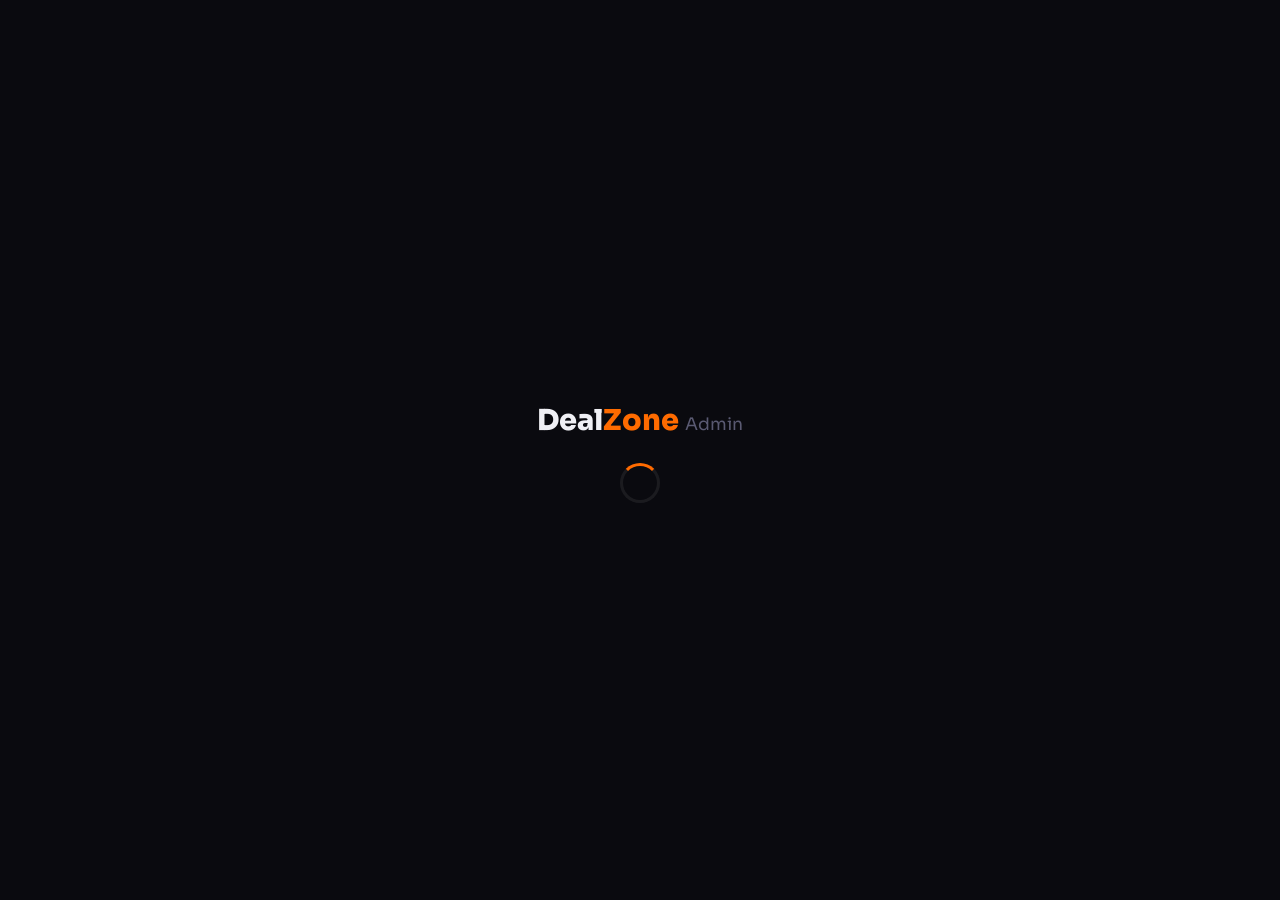
==== admin.html @ 724334e1 "Add files via upload" ====
<!DOCTYPE html>
<html lang="en">
<head>
  <meta charset="UTF-8" />
  <meta name="viewport" content="width=device-width, initial-scale=1.0" />
  <title>Admin Panel — DealZone</title>
  <link rel="stylesheet" href="style.css" />
  <style>
    /* ---- Product Form Modal ---- */
    .form-modal .modal-box {
      max-width: 620px;
      max-height: 90vh;
      overflow-y: auto;
    }
    .form-modal-title { font-size: 1.2rem; margin-bottom: 24px; padding-right: 40px; }
    .form-actions { display: flex; gap: 10px; justify-content: flex-end; margin-top: 8px; }

    /* ---- Cloudinary Upload Area ---- */
    #image-upload-area {
      border: 2px dashed var(--border);
      border-radius: var(--radius-sm);
      padding: 28px;
      text-align: center;
      cursor: pointer;
      transition: var(--transition);
      position: relative;
    }
    #image-upload-area:hover { border-color: var(--accent); background: var(--accent-glow); }
    #image-upload-area.dragging { border-color: var(--accent); background: var(--accent-glow); }
    #image-file-input { display: none; }
    #image-preview {
      width: 100%;
      max-height: 200px;
      object-fit: contain;
      border-radius: var(--radius-sm);
      display: none;
      margin-top: 12px;
    }
    .upload-progress {
      height: 4px;
      background: var(--border);
      border-radius: 2px;
      margin-top: 12px;
      overflow: hidden;
      display: none;
    }
    .upload-progress-bar {
      height: 100%;
      background: var(--accent);
      border-radius: 2px;
      width: 0%;
      transition: width 0.3s ease;
    }
    .upload-status { font-size: 0.82rem; color: var(--text-muted); margin-top: 8px; }

    /* ---- Table responsive ---- */
    @media (max-width: 900px) {
      .table-header, .table-row {
        grid-template-columns: 44px 1fr 100px !important;
      }
    }

    /* ---- Delete confirm ---- */
    .confirm-modal .modal-box { max-width: 360px; text-align: center; }
    .confirm-modal h3 { font-size: 1.1rem; margin-bottom: 10px; }
    .confirm-modal p { color: var(--text-secondary); font-size: 0.9rem; margin-bottom: 24px; }
    .confirm-actions { display: flex; gap: 10px; justify-content: center; }

    /* ---- Access Denied ---- */
    #access-denied {
      display: none;
      min-height: 100vh;
      flex-direction: column;
      align-items: center;
      justify-content: center;
      text-align: center;
      padding: 40px;
    }
    #access-denied h2 { font-size: 1.5rem; margin-bottom: 12px; }
    #access-denied p { color: var(--text-secondary); margin-bottom: 24px; }

    /* ---- Admin nav mobile ---- */
    .mobile-admin-nav {
      display: none;
      background: var(--bg-secondary);
      border-bottom: 1px solid var(--border);
      padding: 12px 16px;
      gap: 8px;
    }
    @media (max-width: 768px) {
      .admin-layout { flex-direction: column; }
      .mobile-admin-nav { display: flex; }
      .admin-content { padding: 20px 16px; }
    }
  </style>
</head>
<body>

<!-- Page Loader -->
<div id="page-loader">
  <div class="loader-logo">Deal<span>Zone</span> <span style="color:var(--text-muted);font-size:0.6em;font-weight:400;">Admin</span></div>
  <div class="spinner"></div>
</div>

<!-- Access Denied -->
<div id="access-denied">
  <div style="font-size:4rem;margin-bottom:16px;">🔒</div>
  <h2>Access Denied</h2>
  <p>You don't have permission to access the admin panel.</p>
  <a href="index.html" class="btn btn-primary">Go to Store</a>
</div>

<!-- ===== PRODUCT FORM MODAL ===== -->
<div class="modal-overlay form-modal hidden" id="product-modal">
  <div class="modal-box">
    <button class="modal-close" onclick="closeProductModal()">✕</button>
    <h3 class="form-modal-title" id="form-title">Add New Product</h3>
    <input type="hidden" id="edit-product-id" />

    <div class="product-form">
      <!-- Title -->
      <div class="form-group">
        <label class="form-label">Product Title *</label>
        <input type="text" id="f-title" class="form-input" placeholder="e.g. Wireless Earbuds Pro" />
      </div>

      <!-- Description -->
      <div class="form-group">
        <label class="form-label">Description</label>
        <textarea id="f-desc" class="form-input" rows="3" placeholder="Short product description..." style="resize:vertical;"></textarea>
      </div>

      <!-- Price & Category -->
      <div class="form-row">
        <div class="form-group">
          <label class="form-label">Price (৳) *</label>
          <input type="number" id="f-price" class="form-input" placeholder="e.g. 1299" min="0" />
        </div>
        <div class="form-group">
          <label class="form-label">Category</label>
          <input type="text" id="f-category" class="form-input" placeholder="e.g. Electronics" />
        </div>
      </div>

      <!-- Affiliate Link -->
      <div class="form-group">
        <label class="form-label">Daraz Affiliate Link *</label>
        <input type="url" id="f-link" class="form-input" placeholder="https://www.daraz.com.bd/products/..." />
      </div>

      <!-- Image Upload -->
      <div class="form-group">
        <label class="form-label">Product Image</label>
        <div id="image-upload-area" onclick="document.getElementById('image-file-input').click()"
             ondragover="handleDragOver(event)" ondrop="handleDrop(event)" ondragleave="handleDragLeave(event)">
          <input type="file" id="image-file-input" accept="image/*" onchange="handleImageFile(this.files[0])" />
          <div id="upload-placeholder">
            <svg width="32" height="32" fill="none" viewBox="0 0 24 24" stroke="currentColor" stroke-width="1.5" style="margin:0 auto 8px;color:var(--text-muted);">
              <path stroke-linecap="round" stroke-linejoin="round" d="M3 16.5v2.25A2.25 2.25 0 005.25 21h13.5A2.25 2.25 0 0021 18.75V16.5m-13.5-9L12 3m0 0l4.5 4.5M12 3v13.5"/>
            </svg>
            <p style="color:var(--text-muted);font-size:0.85rem;">Click or drag an image here to upload</p>
            <p style="color:var(--text-muted);font-size:0.75rem;margin-top:4px;">JPG, PNG, WEBP up to 10MB</p>
          </div>
          <img id="image-preview" src="" alt="Preview" />
        </div>
        <div class="upload-progress" id="upload-progress">
          <div class="upload-progress-bar" id="upload-progress-bar"></div>
        </div>
        <div class="upload-status" id="upload-status"></div>
        <input type="hidden" id="f-image-url" />
      </div>

      <div id="form-error" class="input-error" style="display:none;"></div>

      <div class="form-actions">
        <button class="btn btn-ghost" onclick="closeProductModal()">Cancel</button>
        <button class="btn btn-primary" id="btn-save" onclick="saveProduct()">
          <svg width="16" height="16" fill="none" viewBox="0 0 24 24" stroke="currentColor" stroke-width="2.5"><path stroke-linecap="round" stroke-linejoin="round" d="M4.5 12.75l6 6 9-13.5"/></svg>
          Save Product
        </button>
      </div>
    </div>
  </div>
</div>

<!-- ===== DELETE CONFIRM MODAL ===== -->
<div class="modal-overlay confirm-modal hidden" id="confirm-modal">
  <div class="modal-box">
    <div style="font-size:2.5rem;margin-bottom:12px;">🗑️</div>
    <h3>Delete Product?</h3>
    <p>This action cannot be undone. The product will be permanently removed.</p>
    <div class="confirm-actions">
      <button class="btn btn-ghost" onclick="closeConfirmModal()">Cancel</button>
      <button class="btn btn-danger" id="btn-confirm-delete" onclick="confirmDelete()">Delete</button>
    </div>
  </div>
</div>

<!-- ===== ADMIN LAYOUT ===== -->
<div id="admin-layout" class="admin-layout" style="display:none;">
  <!-- Mobile Nav -->
  <div class="mobile-admin-nav">
    <div class="navbar-logo" style="font-family:var(--font-display);font-size:1.2rem;font-weight:800;">Deal<span style="color:var(--accent);">Zone</span></div>
    <div style="flex:1;"></div>
    <a href="index.html" class="btn btn-ghost btn-sm">← Store</a>
    <button class="btn btn-ghost btn-sm" onclick="handleLogout()">Logout</button>
  </div>

  <!-- Sidebar -->
  <aside class="admin-sidebar">
    <div class="admin-logo">
      <div style="font-family:var(--font-display);font-size:1.3rem;font-weight:800;">Deal<span style="color:var(--accent);">Zone</span></div>
      <div style="font-size:0.75rem;color:var(--text-muted);margin-top:2px;">Admin Panel</div>
    </div>
    <nav>
      <div class="sidebar-link active" onclick="showTab('dashboard')">
        <svg width="18" height="18" fill="none" viewBox="0 0 24 24" stroke="currentColor" stroke-width="2"><rect x="3" y="3" width="7" height="7" rx="1"/><rect x="14" y="3" width="7" height="7" rx="1"/><rect x="3" y="14" width="7" height="7" rx="1"/><rect x="14" y="14" width="7" height="7" rx="1"/></svg>
        Dashboard
      </div>
      <div class="sidebar-link" onclick="showTab('products')">
        <svg width="18" height="18" fill="none" viewBox="0 0 24 24" stroke="currentColor" stroke-width="2"><path stroke-linecap="round" stroke-linejoin="round" d="M20.25 7.5l-.625 10.632a2.25 2.25 0 01-2.247 2.118H6.622a2.25 2.25 0 01-2.247-2.118L3.75 7.5m8.25 3v6.75m0 0l-3-3m3 3l3-3M3.75 7.5h16.5"/></svg>
        Products
      </div>
      <div class="sidebar-link" onclick="showTab('settings')">
        <svg width="18" height="18" fill="none" viewBox="0 0 24 24" stroke="currentColor" stroke-width="2"><path stroke-linecap="round" stroke-linejoin="round" d="M9.594 3.94c.09-.542.56-.94 1.11-.94h2.593c.55 0 1.02.398 1.11.94l.213 1.281c.063.374.313.686.645.87.074.04.147.083.22.127.324.196.72.257 1.075.124l1.217-.456a1.125 1.125 0 011.37.49l1.296 2.247a1.125 1.125 0 01-.26 1.431l-1.003.827c-.293.24-.438.613-.431.992a6.759 6.759 0 010 .255c-.007.378.138.75.43.99l1.005.828c.424.35.534.954.26 1.43l-1.298 2.247a1.125 1.125 0 01-1.369.491l-1.217-.456c-.355-.133-.75-.072-1.076.124a6.57 6.57 0 01-.22.128c-.331.183-.581.495-.644.869l-.213 1.28c-.09.543-.56.941-1.11.941h-2.594c-.55 0-1.02-.398-1.11-.94l-.213-1.281c-.062-.374-.312-.686-.644-.87a6.52 6.52 0 01-.22-.127c-.325-.196-.72-.257-1.076-.124l-1.217.456a1.125 1.125 0 01-1.369-.49l-1.297-2.247a1.125 1.125 0 01.26-1.431l1.004-.827c.292-.24.437-.613.43-.992a6.932 6.932 0 010-.255c.007-.378-.138-.75-.43-.99l-1.004-.828a1.125 1.125 0 01-.26-1.43l1.297-2.247a1.125 1.125 0 011.37-.491l1.216.456c.356.133.751.072 1.076-.124.072-.044.146-.087.22-.128.332-.183.582-.495.644-.869l.214-1.281z"/><path stroke-linecap="round" stroke-linejoin="round" d="M15 12a3 3 0 11-6 0 3 3 0 016 0z"/></svg>
        Settings
      </div>
      <div style="padding: 16px 24px; border-top: 1px solid var(--border); margin-top: auto; position: absolute; bottom: 0; width: 100%;">
        <a href="index.html" class="sidebar-link" style="padding:10px 0;margin-bottom:4px;">
          <svg width="16" height="16" fill="none" viewBox="0 0 24 24" stroke="currentColor" stroke-width="2"><path stroke-linecap="round" stroke-linejoin="round" d="M13.5 6H5.25A2.25 2.25 0 003 8.25v10.5A2.25 2.25 0 005.25 21h10.5A2.25 2.25 0 0018 18.75V10.5m-10.5 6L21 3m0 0h-5.25M21 3v5.25"/></svg>
          View Store
        </a>
        <div class="sidebar-link" style="padding:10px 0;" onclick="handleLogout()">
          <svg width="16" height="16" fill="none" viewBox="0 0 24 24" stroke="currentColor" stroke-width="2"><path stroke-linecap="round" stroke-linejoin="round" d="M15.75 9V5.25A2.25 2.25 0 0013.5 3h-6a2.25 2.25 0 00-2.25 2.25v13.5A2.25 2.25 0 007.5 21h6a2.25 2.25 0 002.25-2.25V15M12 9l-3 3m0 0l3 3m-3-3h12.75"/></svg>
          Logout
        </div>
      </div>
    </nav>
  </aside>

  <!-- Main Content -->
  <main class="admin-content">

    <!-- ===== DASHBOARD TAB ===== -->
    <div id="tab-dashboard">
      <div class="admin-header">
        <h1 class="admin-page-title">Dashboard</h1>
        <div id="admin-name" style="color:var(--text-secondary);font-size:0.9rem;"></div>
      </div>
      <div class="stats-row">
        <div class="stat-card">
          <div class="stat-value" id="stat-products">—</div>
          <div class="stat-label">Total Products</div>
        </div>
        <div class="stat-card">
          <div class="stat-value" id="stat-categories">—</div>
          <div class="stat-label">Categories</div>
        </div>
        <div class="stat-card">
          <div class="stat-value" id="stat-users">—</div>
          <div class="stat-label">Registered Users</div>
        </div>
      </div>
      <div style="background:var(--bg-card);border:1px solid var(--border);border-radius:var(--radius-md);padding:24px;">
        <h3 style="margin-bottom:16px;font-size:1rem;">Quick Actions</h3>
        <div style="display:flex;gap:12px;flex-wrap:wrap;">
          <button class="btn btn-primary" onclick="openAddModal()">
            <svg width="16" height="16" fill="none" viewBox="0 0 24 24" stroke="currentColor" stroke-width="2.5"><path stroke-linecap="round" stroke-linejoin="round" d="M12 4.5v15m7.5-7.5h-15"/></svg>
            Add Product
          </button>
          <button class="btn btn-outline" onclick="showTab('products')">
            <svg width="16" height="16" fill="none" viewBox="0 0 24 24" stroke="currentColor" stroke-width="2"><path stroke-linecap="round" stroke-linejoin="round" d="M9 5H7a2 2 0 00-2 2v12a2 2 0 002 2h10a2 2 0 002-2V7a2 2 0 00-2-2h-2M9 5a2 2 0 002 2h2a2 2 0 002-2M9 5a2 2 0 012-2h2a2 2 0 012 2"/></svg>
            Manage Products
          </button>
        </div>
      </div>
    </div>

    <!-- ===== PRODUCTS TAB ===== -->
    <div id="tab-products" style="display:none;">
      <div class="admin-header">
        <h1 class="admin-page-title">Products</h1>
        <button class="btn btn-primary btn-sm" onclick="openAddModal()">
          <svg width="15" height="15" fill="none" viewBox="0 0 24 24" stroke="currentColor" stroke-width="2.5"><path stroke-linecap="round" stroke-linejoin="round" d="M12 4.5v15m7.5-7.5h-15"/></svg>
          Add Product
        </button>
      </div>

      <!-- Search -->
      <div style="position:relative;max-width:360px;margin-bottom:20px;">
        <input type="search" class="form-input" id="admin-search" placeholder="Search products..." oninput="filterAdminProducts(this.value)" style="padding-left:42px;" />
        <svg style="position:absolute;left:14px;top:50%;transform:translateY(-50%);color:var(--text-muted);" width="16" height="16" fill="none" viewBox="0 0 24 24" stroke="currentColor" stroke-width="2"><circle cx="11" cy="11" r="8"/><path d="m21 21-4.35-4.35"/></svg>
      </div>

      <div class="products-table" id="products-table">
        <div class="table-header">
          <div></div>
          <div>Product</div>
          <div class="hide-mobile">Price</div>
          <div class="hide-mobile">Category</div>
          <div>Actions</div>
        </div>
        <div id="products-table-body">
          <div style="padding:40px;text-align:center;"><div class="spinner"></div></div>
        </div>
      </div>
    </div>

    <!-- ===== SETTINGS TAB ===== -->
    <div id="tab-settings" style="display:none;">
      <div class="admin-header">
        <h1 class="admin-page-title">Settings</h1>
      </div>
      <div style="background:var(--bg-card);border:1px solid var(--border);border-radius:var(--radius-md);padding:28px;max-width:560px;">
        <h3 style="margin-bottom:6px;font-size:1rem;">Admin UID</h3>
        <p style="color:var(--text-muted);font-size:0.85rem;margin-bottom:16px;">Your Firebase User ID — needed to grant admin access.</p>
        <div id="admin-uid-display" style="background:var(--bg-secondary);border:1px solid var(--border);border-radius:var(--radius-sm);padding:12px 16px;font-family:monospace;font-size:0.85rem;color:var(--accent);word-break:break-all;"></div>
        <button class="btn btn-ghost btn-sm" style="margin-top:12px;" onclick="copyUID()">Copy UID</button>
        <div style="margin-top:24px;padding-top:24px;border-top:1px solid var(--border);">
          <h3 style="margin-bottom:6px;font-size:1rem;">Cloudinary Config</h3>
          <p style="color:var(--text-muted);font-size:0.85rem;">Open <code style="color:var(--accent);">admin.html</code> and update <code style="color:var(--accent);">CLOUDINARY_CONFIG</code> at the top of the script.</p>
        </div>
      </div>
    </div>

  </main>
</div>

<!-- Toast -->
<div id="toast"></div>

<!-- Firebase + Admin Logic -->
<script type="module">
  import { initializeApp } from "https://www.gstatic.com/firebasejs/10.12.0/firebase-app.js";
  import { getAuth, onAuthStateChanged, signOut }
    from "https://www.gstatic.com/firebasejs/10.12.0/firebase-auth.js";
  import {
    getFirestore, collection, getDocs, addDoc, updateDoc, deleteDoc,
    doc, serverTimestamp, query, orderBy, getCountFromServer
  } from "https://www.gstatic.com/firebasejs/10.12.0/firebase-firestore.js";

  // ⚠️ REPLACE WITH YOUR CONFIG
  const firebaseConfig = {
    apiKey: "YOUR_API_KEY",
    authDomain: "YOUR_AUTH_DOMAIN",
    projectId: "YOUR_PROJECT_ID",
    storageBucket: "YOUR_STORAGE_BUCKET",
    messagingSenderId: "YOUR_MESSAGING_SENDER_ID",
    appId: "YOUR_APP_ID"
  };

  // ⚠️ CLOUDINARY CONFIG
  const CLOUDINARY_CONFIG = {
    cloudName: "YOUR_CLOUD_NAME",
    uploadPreset: "YOUR_UPLOAD_PRESET"
  };

  // ⚠️ SET YOUR ADMIN UID
  const ADMIN_UID = "YOUR_ADMIN_UID_HERE";

  const app  = initializeApp(firebaseConfig);
  const auth = getAuth(app);
  const db   = getFirestore(app);

  window._db   = db;
  window._auth = auth;
  window._ADMIN_UID = ADMIN_UID;
  window._CLOUDINARY = CLOUDINARY_CONFIG;
  window._fns = { collection, getDocs, addDoc, updateDoc, deleteDoc, doc, serverTimestamp, query, orderBy, getCountFromServer };

  onAuthStateChanged(auth, async user => {
    hideLoader();
    if (!user) { window.location.href = 'auth.html'; return; }

    // Check admin
    if (user.uid !== ADMIN_UID) {
      document.getElementById('access-denied').style.display = 'flex';
      return;
    }

    // Show admin panel
    document.getElementById('admin-layout').style.display = 'flex';
    document.getElementById('admin-name').textContent = 'Welcome, ' + (user.displayName || 'Admin');
    document.getElementById('admin-uid-display').textContent = user.uid;

    // Load data
    await window.loadAllProducts();
    await loadStats();
  });

  window._signOut = () => signOut(auth);

  async function loadStats() {
    try {
      const { db, _fns: f } = window;
      const pSnap = await f.getDocs(f.collection(db, 'products'));
      const uSnap = await f.getDocs(f.collection(db, 'users'));
      const products = pSnap.docs.map(d => d.data());
      const cats = new Set(products.map(p => p.category).filter(Boolean));
      document.getElementById('stat-products').textContent   = pSnap.size;
      document.getElementById('stat-categories').textContent = cats.size;
      document.getElementById('stat-users').textContent      = uSnap.size;
    } catch(e) { console.error(e); }
  }

  function hideLoader() {
    const l = document.getElementById('page-loader');
    if (l) { l.classList.add('fade-out'); setTimeout(() => l.remove(), 400); }
  }

  // ---- Cloudinary Upload ----
  window.uploadToCloudinary = async function(file) {
    const config = window._CLOUDINARY;
    const fd = new FormData();
    fd.append('file', file);
    fd.append('upload_preset', config.uploadPreset);

    return new Promise((resolve, reject) => {
      const xhr = new XMLHttpRequest();
      xhr.open('POST', `https://api.cloudinary.com/v1_1/${config.cloudName}/image/upload`);

      xhr.upload.onprogress = (e) => {
        if (e.lengthComputable) {
          const pct = Math.round((e.loaded / e.total) * 100);
          const bar = document.getElementById('upload-progress-bar');
          if (bar) bar.style.width = pct + '%';
        }
      };

      xhr.onload = () => {
        if (xhr.status === 200) {
          const data = JSON.parse(xhr.responseText);
          resolve(data.secure_url);
        } else {
          reject(new Error('Upload failed: ' + xhr.statusText));
        }
      };
      xhr.onerror = () => reject(new Error('Upload failed'));
      xhr.send(fd);
    });
  };
</script>

<script>
  // ---- State ----
  let allAdminProducts = [];
  let deleteTargetId   = null;
  let isEditMode       = false;

  // ---- Tab Navigation ----
  function showTab(tab) {
    ['dashboard','products','settings'].forEach(t => {
      document.getElementById('tab-' + t).style.display = t === tab ? 'block' : 'none';
    });
    document.querySelectorAll('.sidebar-link').forEach((l, i) => {
      l.classList.toggle('active', i === ['dashboard','products','settings'].indexOf(tab));
    });
    if (tab === 'products') renderAdminTable(allAdminProducts);
  }

  // ---- Load Products ----
  window.loadAllProducts = async function() {
    const { _db: db, _fns: f } = window;
    try {
      const q    = f.query(f.collection(db, 'products'), f.orderBy('createdAt', 'desc'));
      const snap = await f.getDocs(q);
      allAdminProducts = snap.docs.map(d => ({ id: d.id, ...d.data() }));
      renderAdminTable(allAdminProducts);
    } catch(e) {
      console.error(e);
      showToast('Failed to load products', 'error');
    }
  };

  function renderAdminTable(products) {
    const body = document.getElementById('products-table-body');
    if (!products.length) {
      body.innerHTML = '<div style="padding:40px;text-align:center;color:var(--text-muted);">No products yet. <a href="#" onclick="openAddModal()" style="color:var(--accent);">Add the first one</a>.</div>';
      return;
    }
    body.innerHTML = products.map(p => `
      <div class="table-row">
        <img class="table-thumb" src="${escHtml(p.image || '')}" alt="" onerror="this.src='https://via.placeholder.com/44/16161f/ff6b00?text=?'" />
        <div>
          <div style="font-weight:600;font-size:0.9rem;">${escHtml(p.title)}</div>
          <div style="color:var(--text-muted);font-size:0.78rem;margin-top:2px;overflow:hidden;text-overflow:ellipsis;white-space:nowrap;max-width:280px;">${escHtml(p.description || '')}</div>
        </div>
        <div class="hide-mobile" style="font-weight:600;color:var(--accent);">৳${formatPrice(p.price)}</div>
        <div class="hide-mobile"><span class="badge badge-active">${escHtml(p.category || 'General')}</span></div>
        <div class="table-actions">
          <button class="btn btn-ghost btn-sm" onclick='openEditModal(${JSON.stringify(p).replace(/'/g,"&#39;")})'>Edit</button>
          <button class="btn btn-danger btn-sm" onclick="openDeleteConfirm('${p.id}')">Delete</button>
        </div>
      </div>
    `).join('');
  }

  function filterAdminProducts(q) {
    const term = q.toLowerCase();
    const filtered = allAdminProducts.filter(p =>
      p.title?.toLowerCase().includes(term) ||
      p.category?.toLowerCase().includes(term)
    );
    renderAdminTable(filtered);
  }

  // ---- Product Modal ----
  function openAddModal() {
    isEditMode = false;
    document.getElementById('form-title').textContent = 'Add New Product';
    document.getElementById('edit-product-id').value  = '';
    clearForm();
    document.getElementById('product-modal').classList.remove('hidden');
  }

  function openEditModal(product) {
    isEditMode = true;
    document.getElementById('form-title').textContent    = 'Edit Product';
    document.getElementById('edit-product-id').value     = product.id;
    document.getElementById('f-title').value             = product.title || '';
    document.getElementById('f-desc').value              = product.description || '';
    document.getElementById('f-price').value             = product.price || '';
    document.getElementById('f-category').value          = product.category || '';
    document.getElementById('f-link').value              = product.affiliateLink || '';
    document.getElementById('f-image-url').value         = product.image || '';
    // Show preview
    if (product.image) {
      const prev = document.getElementById('image-preview');
      prev.src = product.image;
      prev.style.display = 'block';
      document.getElementById('upload-placeholder').style.display = 'none';
    }
    document.getElementById('product-modal').classList.remove('hidden');
  }

  function closeProductModal() {
    document.getElementById('product-modal').classList.add('hidden');
    clearForm();
  }

  function clearForm() {
    ['f-title','f-desc','f-price','f-category','f-link','f-image-url'].forEach(id => {
      document.getElementById(id).value = '';
    });
    document.getElementById('image-preview').style.display = 'none';
    document.getElementById('upload-placeholder').style.display = 'block';
    document.getElementById('upload-status').textContent = '';
    document.getElementById('upload-progress').style.display = 'none';
    document.getElementById('upload-progress-bar').style.width = '0%';
    document.getElementById('form-error').style.display = 'none';
  }

  async function saveProduct() {
    const title   = document.getElementById('f-title').value.trim();
    const desc    = document.getElementById('f-desc').value.trim();
    const price   = document.getElementById('f-price').value.trim();
    const cat     = document.getElementById('f-category').value.trim();
    const link    = document.getElementById('f-link').value.trim();
    const imgUrl  = document.getElementById('f-image-url').value.trim();
    const errEl   = document.getElementById('form-error');
    const btn     = document.getElementById('btn-save');

    errEl.style.display = 'none';

    if (!title || !price || !link) {
      errEl.textContent = 'Please fill in Title, Price, and Affiliate Link.';
      errEl.style.display = 'block';
      return;
    }

    btn.disabled = true;
    btn.textContent = isEditMode ? 'Saving...' : 'Adding...';

    try {
      const { _db: db, _fns: f } = window;
      const data = { title, description: desc, price: parseFloat(price), category: cat || 'General', affiliateLink: link, image: imgUrl, updatedAt: f.serverTimestamp() };

      if (isEditMode) {
        const id = document.getElementById('edit-product-id').value;
        await f.updateDoc(f.doc(db, 'products', id), data);
        showToast('Product updated!', 'success');
      } else {
        data.createdAt = f.serverTimestamp();
        await f.addDoc(f.collection(db, 'products'), data);
        showToast('Product added!', 'success');
      }

      closeProductModal();
      await window.loadAllProducts();
      // Update stat
      document.getElementById('stat-products').textContent = allAdminProducts.length;
    } catch(e) {
      console.error(e);
      errEl.textContent = 'Failed to save product. Try again.';
      errEl.style.display = 'block';
    } finally {
      btn.disabled = false;
      btn.innerHTML = '<svg width="16" height="16" fill="none" viewBox="0 0 24 24" stroke="currentColor" stroke-width="2.5"><path stroke-linecap="round" stroke-linejoin="round" d="M4.5 12.75l6 6 9-13.5"/></svg> Save Product';
    }
  }

  // ---- Delete ----
  function openDeleteConfirm(id) {
    deleteTargetId = id;
    document.getElementById('confirm-modal').classList.remove('hidden');
  }
  function closeConfirmModal() {
    deleteTargetId = null;
    document.getElementById('confirm-modal').classList.add('hidden');
  }
  async function confirmDelete() {
    if (!deleteTargetId) return;
    try {
      const { _db: db, _fns: f } = window;
      await f.deleteDoc(f.doc(db, 'products', deleteTargetId));
      showToast('Product deleted.', 'success');
      closeConfirmModal();
      await window.loadAllProducts();
      document.getElementById('stat-products').textContent = allAdminProducts.length;
    } catch(e) {
      console.error(e);
      showToast('Failed to delete.', 'error');
    }
  }

  // ---- Image Upload ----
  async function handleImageFile(file) {
    if (!file) return;
    const statusEl   = document.getElementById('upload-status');
    const progressEl = document.getElementById('upload-progress');
    const barEl      = document.getElementById('upload-progress-bar');
    const preview    = document.getElementById('image-preview');
    const placeholder = document.getElementById('upload-placeholder');

    // Show local preview
    const localUrl = URL.createObjectURL(file);
    preview.src = localUrl;
    preview.style.display = 'block';
    placeholder.style.display = 'none';

    progressEl.style.display = 'block';
    barEl.style.width = '0%';
    statusEl.textContent = 'Uploading to Cloudinary...';

    try {
      const url = await window.uploadToCloudinary(file);
      document.getElementById('f-image-url').value = url;
      barEl.style.width = '100%';
      statusEl.textContent = '✅ Image uploaded successfully';
    } catch(e) {
      statusEl.textContent = '❌ Upload failed: ' + e.message;
      progressEl.style.display = 'none';
    }
  }

  function handleDragOver(e) {
    e.preventDefault();
    document.getElementById('image-upload-area').classList.add('dragging');
  }
  function handleDragLeave() {
    document.getElementById('image-upload-area').classList.remove('dragging');
  }
  function handleDrop(e) {
    e.preventDefault();
    document.getElementById('image-upload-area').classList.remove('dragging');
    const file = e.dataTransfer.files[0];
    if (file && file.type.startsWith('image/')) handleImageFile(file);
  }

  // ---- Logout ----
  function handleLogout() {
    if (confirm('Logout from admin panel?')) window._signOut && window._signOut();
  }

  // ---- Copy UID ----
  function copyUID() {
    const uid = document.getElementById('admin-uid-display').textContent;
    navigator.clipboard.writeText(uid).then(() => showToast('UID copied!', 'success'));
  }

  // ---- Toast ----
  function showToast(msg, type = 'info') {
    const wrap = document.getElementById('toast');
    const item = document.createElement('div');
    item.className = `toast-item ${type}`;
    item.textContent = msg;
    wrap.appendChild(item);
    setTimeout(() => {
      item.style.animation = 'toastOut 0.3s ease forwards';
      setTimeout(() => item.remove(), 300);
    }, 3500);
  }

  // ---- Helpers ----
  function escHtml(str) {
    const d = document.createElement('div');
    d.appendChild(document.createTextNode(str || ''));
    return d.innerHTML;
  }
  function formatPrice(price) {
    const n = parseFloat(price);
    return isNaN(n) ? price : n.toLocaleString('en-BD');
  }
</script>
</body>
</html>
---- style.css ----
/* ============================================================
   Global Styles — Daraz Affiliate Store
   Aesthetic: Luxury dark e-commerce with orange Daraz accent
   ============================================================ */

@import url('https://fonts.googleapis.com/css2?family=Sora:wght@300;400;500;600;700;800&family=DM+Sans:ital,opsz,wght@0,9..40,300;0,9..40,400;0,9..40,500;1,9..40,300&display=swap');

/* ---- CSS Variables ---- */
:root {
  --bg-primary:    #0a0a0f;
  --bg-secondary:  #111118;
  --bg-card:       #16161f;
  --bg-card-hover: #1c1c28;
  --accent:        #ff6b00;
  --accent-light:  #ff8c35;
  --accent-glow:   rgba(255, 107, 0, 0.18);
  --text-primary:  #f0f0f5;
  --text-secondary:#9090a8;
  --text-muted:    #5a5a72;
  --border:        rgba(255,255,255,0.07);
  --border-accent: rgba(255, 107, 0, 0.4);
  --success:       #22c55e;
  --error:         #ef4444;
  --radius-sm:     8px;
  --radius-md:     14px;
  --radius-lg:     20px;
  --shadow-card:   0 4px 24px rgba(0,0,0,0.5);
  --shadow-accent: 0 0 28px rgba(255,107,0,0.25);
  --transition:    all 0.25s cubic-bezier(0.4,0,0.2,1);
  --font-display:  'Sora', sans-serif;
  --font-body:     'DM Sans', sans-serif;
}

/* ---- Reset & Base ---- */
*, *::before, *::after { box-sizing: border-box; margin: 0; padding: 0; }

html { scroll-behavior: smooth; }

body {
  font-family: var(--font-body);
  background-color: var(--bg-primary);
  color: var(--text-primary);
  min-height: 100vh;
  line-height: 1.6;
  -webkit-font-smoothing: antialiased;
}

/* Subtle grain texture overlay */
body::before {
  content: '';
  position: fixed;
  inset: 0;
  background-image: url("data:image/svg+xml,%3Csvg viewBox='0 0 256 256' xmlns='http://www.w3.org/2000/svg'%3E%3Cfilter id='noise'%3E%3CfeTurbulence type='fractalNoise' baseFrequency='0.9' numOctaves='4' stitchTiles='stitch'/%3E%3C/filter%3E%3Crect width='100%25' height='100%25' filter='url(%23noise)' opacity='0.03'/%3E%3C/svg%3E");
  pointer-events: none;
  z-index: 0;
  opacity: 0.4;
}

a { text-decoration: none; color: inherit; }
img { max-width: 100%; display: block; }
button { font-family: var(--font-body); cursor: pointer; border: none; outline: none; }
input, textarea, select { font-family: var(--font-body); outline: none; }

/* ---- Typography ---- */
h1, h2, h3, h4, h5 { font-family: var(--font-display); font-weight: 700; line-height: 1.2; }

/* ---- Utility ---- */
.container { max-width: 1280px; margin: 0 auto; padding: 0 20px; }
.flex { display: flex; }
.flex-center { display: flex; align-items: center; justify-content: center; }
.gap-2 { gap: 8px; }
.gap-4 { gap: 16px; }
.text-accent { color: var(--accent); }
.text-muted { color: var(--text-muted); }

/* ---- Buttons ---- */
.btn {
  display: inline-flex;
  align-items: center;
  justify-content: center;
  gap: 8px;
  padding: 12px 24px;
  border-radius: var(--radius-sm);
  font-weight: 600;
  font-size: 0.95rem;
  transition: var(--transition);
  white-space: nowrap;
}
.btn-primary {
  background: var(--accent);
  color: #fff;
  box-shadow: 0 4px 16px rgba(255,107,0,0.3);
}
.btn-primary:hover {
  background: var(--accent-light);
  transform: translateY(-2px);
  box-shadow: 0 8px 24px rgba(255,107,0,0.45);
}
.btn-outline {
  background: transparent;
  border: 1px solid var(--border-accent);
  color: var(--accent);
}
.btn-outline:hover {
  background: var(--accent-glow);
  transform: translateY(-2px);
}
.btn-ghost {
  background: rgba(255,255,255,0.05);
  color: var(--text-primary);
  border: 1px solid var(--border);
}
.btn-ghost:hover { background: rgba(255,255,255,0.09); }
.btn-danger {
  background: rgba(239,68,68,0.15);
  color: #ef4444;
  border: 1px solid rgba(239,68,68,0.3);
}
.btn-danger:hover { background: rgba(239,68,68,0.25); }
.btn-sm { padding: 8px 16px; font-size: 0.85rem; }
.btn-full { width: 100%; }

/* ---- Form Elements ---- */
.form-group { display: flex; flex-direction: column; gap: 6px; }
.form-label { font-size: 0.85rem; font-weight: 500; color: var(--text-secondary); }
.form-input {
  background: rgba(255,255,255,0.04);
  border: 1px solid var(--border);
  border-radius: var(--radius-sm);
  color: var(--text-primary);
  padding: 12px 16px;
  font-size: 0.95rem;
  transition: var(--transition);
  width: 100%;
}
.form-input:focus {
  border-color: var(--accent);
  background: rgba(255,107,0,0.04);
  box-shadow: 0 0 0 3px rgba(255,107,0,0.1);
}
.form-input::placeholder { color: var(--text-muted); }

/* ---- Navbar ---- */
.navbar {
  position: sticky;
  top: 0;
  z-index: 100;
  background: rgba(10,10,15,0.85);
  backdrop-filter: blur(16px);
  -webkit-backdrop-filter: blur(16px);
  border-bottom: 1px solid var(--border);
  padding: 0 20px;
}
.navbar-inner {
  max-width: 1280px;
  margin: 0 auto;
  height: 64px;
  display: flex;
  align-items: center;
  justify-content: space-between;
}
.navbar-logo {
  font-family: var(--font-display);
  font-size: 1.4rem;
  font-weight: 800;
  letter-spacing: -0.03em;
}
.navbar-logo span { color: var(--accent); }
.navbar-actions { display: flex; align-items: center; gap: 12px; }
.user-badge {
  background: var(--accent-glow);
  border: 1px solid var(--border-accent);
  color: var(--accent);
  padding: 6px 14px;
  border-radius: 100px;
  font-size: 0.8rem;
  font-weight: 600;
  max-width: 160px;
  overflow: hidden;
  text-overflow: ellipsis;
  white-space: nowrap;
}

/* ---- Toast / Notification ---- */
#toast {
  position: fixed;
  bottom: 30px;
  right: 30px;
  z-index: 9999;
  display: flex;
  flex-direction: column;
  gap: 8px;
  pointer-events: none;
}
.toast-item {
  background: var(--bg-card);
  border: 1px solid var(--border);
  color: var(--text-primary);
  padding: 14px 20px;
  border-radius: var(--radius-sm);
  font-size: 0.9rem;
  box-shadow: var(--shadow-card);
  animation: toastIn 0.3s ease forwards;
  pointer-events: auto;
  max-width: 320px;
  border-left: 3px solid var(--accent);
}
.toast-item.success { border-left-color: var(--success); }
.toast-item.error   { border-left-color: var(--error); }
@keyframes toastIn {
  from { opacity: 0; transform: translateX(20px); }
  to   { opacity: 1; transform: translateX(0); }
}
@keyframes toastOut {
  from { opacity: 1; transform: translateX(0); }
  to   { opacity: 0; transform: translateX(20px); }
}

/* ---- Modal / Popup ---- */
.modal-overlay {
  position: fixed;
  inset: 0;
  background: rgba(0,0,0,0.75);
  backdrop-filter: blur(6px);
  z-index: 500;
  display: flex;
  align-items: center;
  justify-content: center;
  padding: 20px;
  animation: fadeIn 0.2s ease;
}
.modal-overlay.hidden { display: none; }
.modal-box {
  background: var(--bg-card);
  border: 1px solid var(--border);
  border-radius: var(--radius-lg);
  padding: 40px 36px;
  max-width: 440px;
  width: 100%;
  position: relative;
  animation: slideUp 0.3s cubic-bezier(0.34,1.56,0.64,1);
  box-shadow: var(--shadow-card), var(--shadow-accent);
}
.modal-close {
  position: absolute;
  top: 16px;
  right: 16px;
  background: rgba(255,255,255,0.07);
  border: 1px solid var(--border);
  color: var(--text-secondary);
  width: 32px;
  height: 32px;
  border-radius: 50%;
  display: flex;
  align-items: center;
  justify-content: center;
  font-size: 1rem;
  transition: var(--transition);
  cursor: pointer;
}
.modal-close:hover { background: rgba(255,255,255,0.12); color: var(--text-primary); }

@keyframes fadeIn  { from { opacity: 0; } to { opacity: 1; } }
@keyframes slideUp { from { opacity: 0; transform: translateY(30px) scale(0.97); } to { opacity: 1; transform: translateY(0) scale(1); } }

/* ---- Loading Spinner ---- */
.spinner {
  width: 40px;
  height: 40px;
  border: 3px solid var(--border);
  border-top-color: var(--accent);
  border-radius: 50%;
  animation: spin 0.7s linear infinite;
  margin: 0 auto;
}
@keyframes spin { to { transform: rotate(360deg); } }

/* ---- Product Grid ---- */
.products-grid {
  display: grid;
  grid-template-columns: repeat(auto-fill, minmax(260px, 1fr));
  gap: 24px;
}

/* ---- Product Card ---- */
.product-card {
  background: var(--bg-card);
  border: 1px solid var(--border);
  border-radius: var(--radius-md);
  overflow: hidden;
  transition: var(--transition);
  display: flex;
  flex-direction: column;
  animation: cardIn 0.4s ease both;
}
.product-card:hover {
  border-color: var(--border-accent);
  transform: translateY(-4px);
  box-shadow: var(--shadow-card), 0 0 30px rgba(255,107,0,0.1);
  background: var(--bg-card-hover);
}
@keyframes cardIn {
  from { opacity: 0; transform: translateY(20px); }
  to   { opacity: 1; transform: translateY(0); }
}
.product-image-wrap {
  aspect-ratio: 4/3;
  overflow: hidden;
  background: var(--bg-secondary);
  position: relative;
}
.product-image-wrap img {
  width: 100%;
  height: 100%;
  object-fit: cover;
  transition: transform 0.4s ease;
}
.product-card:hover .product-image-wrap img { transform: scale(1.05); }
.product-body { padding: 20px; display: flex; flex-direction: column; flex: 1; gap: 8px; }
.product-title { font-family: var(--font-display); font-size: 1rem; font-weight: 600; line-height: 1.35; }
.product-desc { font-size: 0.85rem; color: var(--text-secondary); line-height: 1.55; flex: 1; display: -webkit-box; -webkit-line-clamp: 2; -webkit-box-orient: vertical; overflow: hidden; }
.product-price { font-family: var(--font-display); font-size: 1.25rem; font-weight: 700; color: var(--accent); margin-top: 4px; }
.product-actions { padding: 0 20px 20px; }
.buy-btn {
  width: 100%;
  padding: 12px;
  background: var(--accent);
  color: #fff;
  border-radius: var(--radius-sm);
  font-weight: 700;
  font-size: 0.95rem;
  font-family: var(--font-display);
  transition: var(--transition);
  display: flex;
  align-items: center;
  justify-content: center;
  gap: 8px;
}
.buy-btn:hover {
  background: var(--accent-light);
  box-shadow: 0 6px 20px rgba(255,107,0,0.4);
  transform: translateY(-2px);
}
.buy-btn svg { flex-shrink: 0; }

/* ---- Section Header ---- */
.section-header {
  display: flex;
  align-items: center;
  justify-content: space-between;
  margin-bottom: 28px;
}
.section-title { font-size: 1.6rem; letter-spacing: -0.02em; }
.section-title span { color: var(--accent); }

/* ---- Hero Banner ---- */
.hero {
  padding: 60px 20px 48px;
  text-align: center;
  position: relative;
  overflow: hidden;
}
.hero::before {
  content: '';
  position: absolute;
  top: -80px;
  left: 50%;
  transform: translateX(-50%);
  width: 600px;
  height: 300px;
  background: radial-gradient(ellipse at center, rgba(255,107,0,0.12) 0%, transparent 70%);
  pointer-events: none;
}
.hero-eyebrow {
  display: inline-block;
  background: var(--accent-glow);
  border: 1px solid var(--border-accent);
  color: var(--accent);
  padding: 4px 14px;
  border-radius: 100px;
  font-size: 0.8rem;
  font-weight: 600;
  letter-spacing: 0.06em;
  text-transform: uppercase;
  margin-bottom: 16px;
}
.hero-title {
  font-size: clamp(2rem, 5vw, 3.2rem);
  font-weight: 800;
  letter-spacing: -0.04em;
  line-height: 1.1;
  margin-bottom: 16px;
}
.hero-subtitle { color: var(--text-secondary); font-size: 1.05rem; max-width: 520px; margin: 0 auto 28px; }

/* ---- Search Bar ---- */
.search-wrap {
  max-width: 480px;
  margin: 0 auto 48px;
  position: relative;
}
.search-input {
  width: 100%;
  background: var(--bg-card);
  border: 1px solid var(--border);
  border-radius: 100px;
  padding: 14px 52px 14px 20px;
  color: var(--text-primary);
  font-size: 0.95rem;
  transition: var(--transition);
}
.search-input:focus { border-color: var(--accent); box-shadow: 0 0 0 3px rgba(255,107,0,0.1); }
.search-icon {
  position: absolute;
  right: 18px;
  top: 50%;
  transform: translateY(-50%);
  color: var(--text-muted);
}

/* ---- Empty State ---- */
.empty-state { text-align: center; padding: 80px 20px; color: var(--text-muted); }
.empty-state svg { margin: 0 auto 20px; opacity: 0.4; }
.empty-state h3 { font-size: 1.3rem; color: var(--text-secondary); margin-bottom: 8px; }

/* ---- Footer ---- */
.footer {
  border-top: 1px solid var(--border);
  padding: 32px 20px;
  text-align: center;
  color: var(--text-muted);
  font-size: 0.85rem;
  margin-top: 80px;
}
.footer a { color: var(--accent); }

/* ---- Page Loader ---- */
#page-loader {
  position: fixed;
  inset: 0;
  background: var(--bg-primary);
  z-index: 9999;
  display: flex;
  align-items: center;
  justify-content: center;
  flex-direction: column;
  gap: 20px;
  transition: opacity 0.4s ease;
}
#page-loader.fade-out { opacity: 0; pointer-events: none; }
#page-loader .loader-logo {
  font-family: var(--font-display);
  font-size: 1.8rem;
  font-weight: 800;
}
#page-loader .loader-logo span { color: var(--accent); }

/* ---- Scrollbar ---- */
::-webkit-scrollbar { width: 6px; }
::-webkit-scrollbar-track { background: var(--bg-primary); }
::-webkit-scrollbar-thumb { background: var(--border); border-radius: 3px; }
::-webkit-scrollbar-thumb:hover { background: var(--text-muted); }

/* ---- Admin specific ---- */
.admin-sidebar {
  width: 240px;
  background: var(--bg-secondary);
  border-right: 1px solid var(--border);
  min-height: 100vh;
  padding: 24px 0;
  position: sticky;
  top: 0;
  flex-shrink: 0;
}
.admin-logo { padding: 0 24px 24px; border-bottom: 1px solid var(--border); margin-bottom: 12px; }
.sidebar-link {
  display: flex;
  align-items: center;
  gap: 10px;
  padding: 12px 24px;
  color: var(--text-secondary);
  font-weight: 500;
  font-size: 0.9rem;
  transition: var(--transition);
  cursor: pointer;
}
.sidebar-link:hover, .sidebar-link.active {
  color: var(--text-primary);
  background: rgba(255,107,0,0.08);
  border-right: 2px solid var(--accent);
}
.sidebar-link svg { flex-shrink: 0; }
.admin-content { flex: 1; padding: 32px; overflow-y: auto; }
.admin-layout { display: flex; min-height: 100vh; }
.admin-header {
  display: flex;
  align-items: center;
  justify-content: space-between;
  margin-bottom: 32px;
  padding-bottom: 20px;
  border-bottom: 1px solid var(--border);
}
.admin-page-title { font-size: 1.5rem; letter-spacing: -0.02em; }
.stats-row { display: grid; grid-template-columns: repeat(auto-fill, minmax(180px, 1fr)); gap: 16px; margin-bottom: 32px; }
.stat-card {
  background: var(--bg-card);
  border: 1px solid var(--border);
  border-radius: var(--radius-md);
  padding: 20px;
}
.stat-card .stat-value { font-family: var(--font-display); font-size: 2rem; font-weight: 700; color: var(--accent); }
.stat-card .stat-label { font-size: 0.82rem; color: var(--text-muted); margin-top: 4px; }
.products-table {
  background: var(--bg-card);
  border: 1px solid var(--border);
  border-radius: var(--radius-md);
  overflow: hidden;
}
.table-header {
  display: grid;
  grid-template-columns: 60px 1fr 100px 120px 180px;
  gap: 16px;
  padding: 14px 20px;
  background: rgba(255,255,255,0.03);
  border-bottom: 1px solid var(--border);
  font-size: 0.78rem;
  font-weight: 600;
  text-transform: uppercase;
  letter-spacing: 0.08em;
  color: var(--text-muted);
}
.table-row {
  display: grid;
  grid-template-columns: 60px 1fr 100px 120px 180px;
  gap: 16px;
  padding: 14px 20px;
  border-bottom: 1px solid var(--border);
  align-items: center;
  transition: var(--transition);
  font-size: 0.9rem;
}
.table-row:last-child { border-bottom: none; }
.table-row:hover { background: rgba(255,255,255,0.02); }
.table-thumb { width: 44px; height: 44px; border-radius: var(--radius-sm); object-fit: cover; background: var(--bg-secondary); }
.table-actions { display: flex; gap: 8px; }
.badge {
  display: inline-block;
  padding: 3px 10px;
  border-radius: 100px;
  font-size: 0.75rem;
  font-weight: 600;
}
.badge-active { background: rgba(34,197,94,0.15); color: var(--success); }

/* Product form modal */
.product-form { display: flex; flex-direction: column; gap: 16px; }
.form-row { display: grid; grid-template-columns: 1fr 1fr; gap: 16px; }
.image-preview-wrap { position: relative; background: var(--bg-secondary); border: 1px solid var(--border); border-radius: var(--radius-sm); overflow: hidden; aspect-ratio: 16/9; display: flex; align-items: center; justify-content: center; cursor: pointer; transition: var(--transition); }
.image-preview-wrap:hover { border-color: var(--accent); }
.image-preview-wrap img { width: 100%; height: 100%; object-fit: cover; }
.image-placeholder { text-align: center; color: var(--text-muted); pointer-events: none; }
.image-placeholder svg { margin: 0 auto 8px; }
.image-placeholder p { font-size: 0.85rem; }

/* ---- Responsive ---- */
@media (max-width: 768px) {
  .products-grid { grid-template-columns: repeat(auto-fill, minmax(160px, 1fr)); gap: 14px; }
  .hero { padding: 40px 16px 32px; }
  .admin-sidebar { display: none; }
  .table-header, .table-row { grid-template-columns: 44px 1fr 90px; }
  .table-header .hide-mobile, .table-row .hide-mobile { display: none; }
  .form-row { grid-template-columns: 1fr; }
  .modal-box { padding: 28px 20px; }
}
@media (max-width: 480px) {
  .products-grid { grid-template-columns: 1fr 1fr; gap: 12px; }
  .product-body { padding: 14px; }
  .product-actions { padding: 0 14px 14px; }
  .product-title { font-size: 0.9rem; }
  .product-price { font-size: 1.1rem; }
}
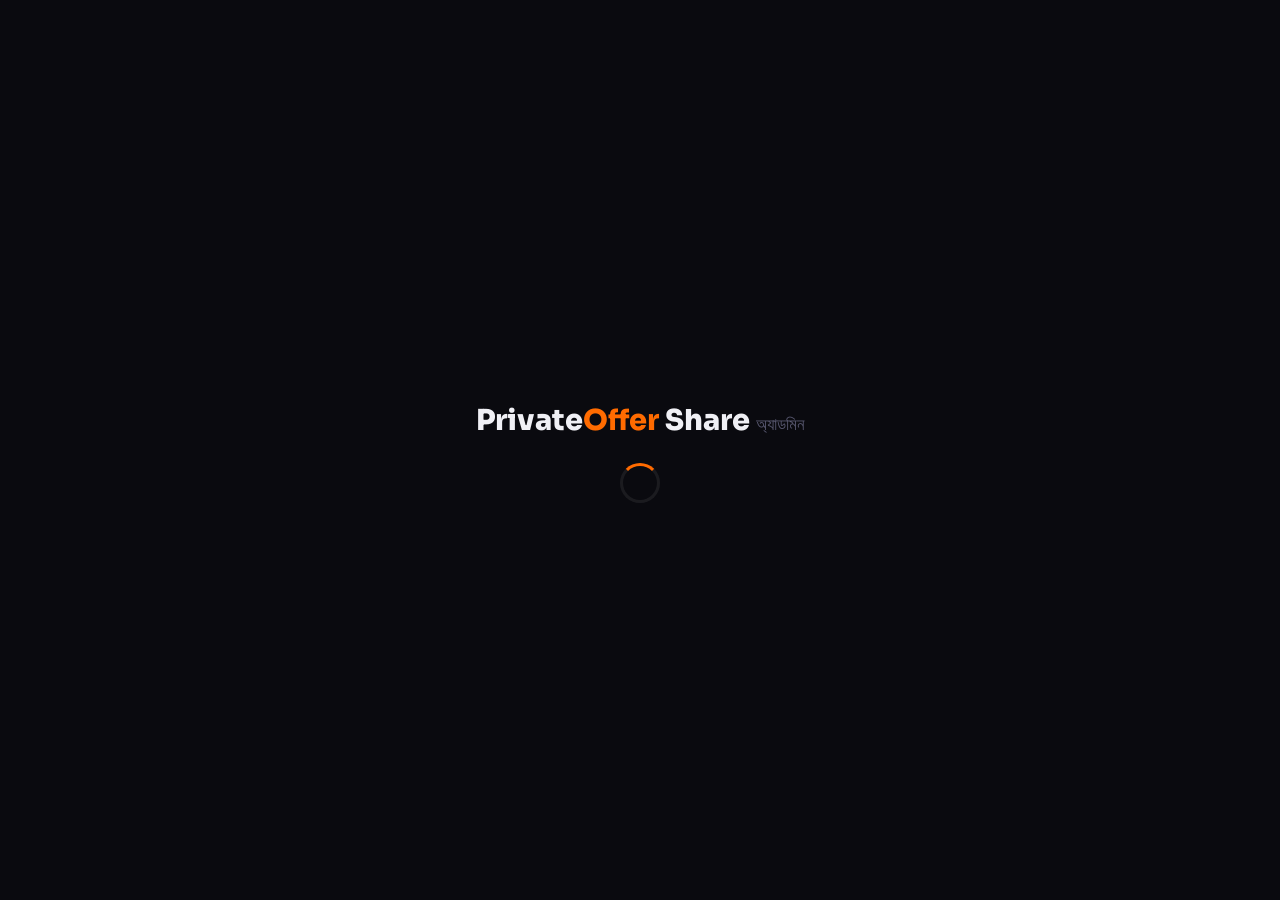
==== commit 120c7ebf: "Create admin.html for admin panel interface Add admin panel HTML structure and styles." ====
--- a/admin.html
+++ b/admin.html
@@ -1,9 +1,9 @@
 <!DOCTYPE html>
-<html lang="en">
+<html lang="bn">
 <head>
   <meta charset="UTF-8" />
   <meta name="viewport" content="width=device-width, initial-scale=1.0" />
-  <title>Admin Panel — DealZone</title>
+  <title>অ্যাডমিন প্যানেল — Private Offer Share</title>
   <link rel="stylesheet" href="style.css" />
   <style>
     /* ---- Product Form Modal ---- */
@@ -98,59 +98,59 @@
 
 <!-- Page Loader -->
 <div id="page-loader">
-  <div class="loader-logo">Deal<span>Zone</span> <span style="color:var(--text-muted);font-size:0.6em;font-weight:400;">Admin</span></div>
+  <div class="loader-logo">Private<span>Offer</span> Share <span style="color:var(--text-muted);font-size:0.6em;font-weight:400;">অ্যাডমিন</span></div>
   <div class="spinner"></div>
 </div>
 
 <!-- Access Denied -->
 <div id="access-denied">
   <div style="font-size:4rem;margin-bottom:16px;">🔒</div>
-  <h2>Access Denied</h2>
-  <p>You don't have permission to access the admin panel.</p>
-  <a href="index.html" class="btn btn-primary">Go to Store</a>
+  <h2>অ্যাক্সেস প্রত্যাখ্যান</h2>
+  <p>এই প্যানেলে অ্যাক্সেস করার অনুমতি আপনার নেই।</p>
+  <a href="index.html" class="btn btn-primary">স্টোরে যান</a>
 </div>
 
 <!-- ===== PRODUCT FORM MODAL ===== -->
 <div class="modal-overlay form-modal hidden" id="product-modal">
   <div class="modal-box">
     <button class="modal-close" onclick="closeProductModal()">✕</button>
-    <h3 class="form-modal-title" id="form-title">Add New Product</h3>
+    <h3 class="form-modal-title" id="form-title">নতুন প্রোডাক্ট যোগ করুন</h3>
     <input type="hidden" id="edit-product-id" />
 
     <div class="product-form">
       <!-- Title -->
       <div class="form-group">
-        <label class="form-label">Product Title *</label>
-        <input type="text" id="f-title" class="form-input" placeholder="e.g. Wireless Earbuds Pro" />
+        <label class="form-label">প্রোডাক্টের নাম *</label>
+        <input type="text" id="f-title" class="form-input" placeholder="যেমন: Wireless Earbuds Pro" />
       </div>
 
       <!-- Description -->
       <div class="form-group">
-        <label class="form-label">Description</label>
-        <textarea id="f-desc" class="form-input" rows="3" placeholder="Short product description..." style="resize:vertical;"></textarea>
+        <label class="form-label">বিবরণ</label>
+        <textarea id="f-desc" class="form-input" rows="3" placeholder="ছোট করে প্রোডাক্টের বিবরণ..." style="resize:vertical;"></textarea>
       </div>
 
       <!-- Price & Category -->
       <div class="form-row">
         <div class="form-group">
-          <label class="form-label">Price (৳) *</label>
-          <input type="number" id="f-price" class="form-input" placeholder="e.g. 1299" min="0" />
+          <label class="form-label">মূল্য (৳) *</label>
+          <input type="number" id="f-price" class="form-input" placeholder="যেমন: ১২৯৯" min="0" />
         </div>
         <div class="form-group">
-          <label class="form-label">Category</label>
-          <input type="text" id="f-category" class="form-input" placeholder="e.g. Electronics" />
+          <label class="form-label">ক্যাটাগরি</label>
+          <input type="text" id="f-category" class="form-input" placeholder="যেমন: ইলেকট্রনিক্স" />
         </div>
       </div>
 
       <!-- Affiliate Link -->
       <div class="form-group">
-        <label class="form-label">Daraz Affiliate Link *</label>
+        <label class="form-label">দারাজ অ্যাফিলিয়েট লিংক *</label>
         <input type="url" id="f-link" class="form-input" placeholder="https://www.daraz.com.bd/products/..." />
       </div>
 
       <!-- Image Upload -->
       <div class="form-group">
-        <label class="form-label">Product Image</label>
+        <label class="form-label">প্রোডাক্টের ছবি</label>
         <div id="image-upload-area" onclick="document.getElementById('image-file-input').click()"
              ondragover="handleDragOver(event)" ondrop="handleDrop(event)" ondragleave="handleDragLeave(event)">
           <input type="file" id="image-file-input" accept="image/*" onchange="handleImageFile(this.files[0])" />
@@ -158,10 +158,10 @@
             <svg width="32" height="32" fill="none" viewBox="0 0 24 24" stroke="currentColor" stroke-width="1.5" style="margin:0 auto 8px;color:var(--text-muted);">
               <path stroke-linecap="round" stroke-linejoin="round" d="M3 16.5v2.25A2.25 2.25 0 005.25 21h13.5A2.25 2.25 0 0021 18.75V16.5m-13.5-9L12 3m0 0l4.5 4.5M12 3v13.5"/>
             </svg>
-            <p style="color:var(--text-muted);font-size:0.85rem;">Click or drag an image here to upload</p>
-            <p style="color:var(--text-muted);font-size:0.75rem;margin-top:4px;">JPG, PNG, WEBP up to 10MB</p>
+            <p style="color:var(--text-muted);font-size:0.85rem;">ছবি আপলোড করতে ক্লিক করুন বা টেনে আনুন</p>
+            <p style="color:var(--text-muted);font-size:0.75rem;margin-top:4px;">JPG, PNG, WEBP (সর্বোচ্চ ১০MB)</p>
           </div>
-          <img id="image-preview" src="" alt="Preview" />
+          <img id="image-preview" src="" alt="প্রিভিউ" />
         </div>
         <div class="upload-progress" id="upload-progress">
           <div class="upload-progress-bar" id="upload-progress-bar"></div>
@@ -173,10 +173,10 @@
       <div id="form-error" class="input-error" style="display:none;"></div>
 
       <div class="form-actions">
-        <button class="btn btn-ghost" onclick="closeProductModal()">Cancel</button>
+        <button class="btn btn-ghost" onclick="closeProductModal()">বাতিল</button>
         <button class="btn btn-primary" id="btn-save" onclick="saveProduct()">
           <svg width="16" height="16" fill="none" viewBox="0 0 24 24" stroke="currentColor" stroke-width="2.5"><path stroke-linecap="round" stroke-linejoin="round" d="M4.5 12.75l6 6 9-13.5"/></svg>
-          Save Product
+          সেভ করুন
         </button>
       </div>
     </div>
@@ -187,11 +187,11 @@
 <div class="modal-overlay confirm-modal hidden" id="confirm-modal">
   <div class="modal-box">
     <div style="font-size:2.5rem;margin-bottom:12px;">🗑️</div>
-    <h3>Delete Product?</h3>
-    <p>This action cannot be undone. The product will be permanently removed.</p>
+    <h3>প্রোডাক্টটি মুছবেন?</h3>
+    <p>এই কাজটি আর ফিরিয়ে আনা যাবে না। প্রোডাক্টটি স্থায়ীভাবে মুছে যাবে।</p>
     <div class="confirm-actions">
-      <button class="btn btn-ghost" onclick="closeConfirmModal()">Cancel</button>
-      <button class="btn btn-danger" id="btn-confirm-delete" onclick="confirmDelete()">Delete</button>
+      <button class="btn btn-ghost" onclick="closeConfirmModal()">বাতিল</button>
+      <button class="btn btn-danger" id="btn-confirm-delete" onclick="confirmDelete()">মুছুন</button>
     </div>
   </div>
 </div>
@@ -200,39 +200,39 @@
 <div id="admin-layout" class="admin-layout" style="display:none;">
   <!-- Mobile Nav -->
   <div class="mobile-admin-nav">
-    <div class="navbar-logo" style="font-family:var(--font-display);font-size:1.2rem;font-weight:800;">Deal<span style="color:var(--accent);">Zone</span></div>
+    <div class="navbar-logo" style="font-family:var(--font-display);font-size:1.2rem;font-weight:800;">Private<span style="color:var(--accent);">Offer</span> Share</div>
     <div style="flex:1;"></div>
-    <a href="index.html" class="btn btn-ghost btn-sm">← Store</a>
-    <button class="btn btn-ghost btn-sm" onclick="handleLogout()">Logout</button>
+    <a href="index.html" class="btn btn-ghost btn-sm">← স্টোর</a>
+    <button class="btn btn-ghost btn-sm" onclick="handleLogout()">লগআউট</button>
   </div>
 
   <!-- Sidebar -->
   <aside class="admin-sidebar">
     <div class="admin-logo">
-      <div style="font-family:var(--font-display);font-size:1.3rem;font-weight:800;">Deal<span style="color:var(--accent);">Zone</span></div>
-      <div style="font-size:0.75rem;color:var(--text-muted);margin-top:2px;">Admin Panel</div>
+      <div style="font-family:var(--font-display);font-size:1.3rem;font-weight:800;">Private<span style="color:var(--accent);">Offer</span> Share</div>
+      <div style="font-size:0.75rem;color:var(--text-muted);margin-top:2px;">অ্যাডমিন প্যানেল</div>
     </div>
     <nav>
       <div class="sidebar-link active" onclick="showTab('dashboard')">
         <svg width="18" height="18" fill="none" viewBox="0 0 24 24" stroke="currentColor" stroke-width="2"><rect x="3" y="3" width="7" height="7" rx="1"/><rect x="14" y="3" width="7" height="7" rx="1"/><rect x="3" y="14" width="7" height="7" rx="1"/><rect x="14" y="14" width="7" height="7" rx="1"/></svg>
-        Dashboard
+        ড্যাশবোর্ড
       </div>
       <div class="sidebar-link" onclick="showTab('products')">
         <svg width="18" height="18" fill="none" viewBox="0 0 24 24" stroke="currentColor" stroke-width="2"><path stroke-linecap="round" stroke-linejoin="round" d="M20.25 7.5l-.625 10.632a2.25 2.25 0 01-2.247 2.118H6.622a2.25 2.25 0 01-2.247-2.118L3.75 7.5m8.25 3v6.75m0 0l-3-3m3 3l3-3M3.75 7.5h16.5"/></svg>
-        Products
+        প্রোডাক্ট
       </div>
       <div class="sidebar-link" onclick="showTab('settings')">
         <svg width="18" height="18" fill="none" viewBox="0 0 24 24" stroke="currentColor" stroke-width="2"><path stroke-linecap="round" stroke-linejoin="round" d="M9.594 3.94c.09-.542.56-.94 1.11-.94h2.593c.55 0 1.02.398 1.11.94l.213 1.281c.063.374.313.686.645.87.074.04.147.083.22.127.324.196.72.257 1.075.124l1.217-.456a1.125 1.125 0 011.37.49l1.296 2.247a1.125 1.125 0 01-.26 1.431l-1.003.827c-.293.24-.438.613-.431.992a6.759 6.759 0 010 .255c-.007.378.138.75.43.99l1.005.828c.424.35.534.954.26 1.43l-1.298 2.247a1.125 1.125 0 01-1.369.491l-1.217-.456c-.355-.133-.75-.072-1.076.124a6.57 6.57 0 01-.22.128c-.331.183-.581.495-.644.869l-.213 1.28c-.09.543-.56.941-1.11.941h-2.594c-.55 0-1.02-.398-1.11-.94l-.213-1.281c-.062-.374-.312-.686-.644-.87a6.52 6.52 0 01-.22-.127c-.325-.196-.72-.257-1.076-.124l-1.217.456a1.125 1.125 0 01-1.369-.49l-1.297-2.247a1.125 1.125 0 01.26-1.431l1.004-.827c.292-.24.437-.613.43-.992a6.932 6.932 0 010-.255c.007-.378-.138-.75-.43-.99l-1.004-.828a1.125 1.125 0 01-.26-1.43l1.297-2.247a1.125 1.125 0 011.37-.491l1.216.456c.356.133.751.072 1.076-.124.072-.044.146-.087.22-.128.332-.183.582-.495.644-.869l.214-1.281z"/><path stroke-linecap="round" stroke-linejoin="round" d="M15 12a3 3 0 11-6 0 3 3 0 016 0z"/></svg>
-        Settings
+        সেটিংস
       </div>
       <div style="padding: 16px 24px; border-top: 1px solid var(--border); margin-top: auto; position: absolute; bottom: 0; width: 100%;">
         <a href="index.html" class="sidebar-link" style="padding:10px 0;margin-bottom:4px;">
           <svg width="16" height="16" fill="none" viewBox="0 0 24 24" stroke="currentColor" stroke-width="2"><path stroke-linecap="round" stroke-linejoin="round" d="M13.5 6H5.25A2.25 2.25 0 003 8.25v10.5A2.25 2.25 0 005.25 21h10.5A2.25 2.25 0 0018 18.75V10.5m-10.5 6L21 3m0 0h-5.25M21 3v5.25"/></svg>
-          View Store
+          স্টোর দেখুন
         </a>
         <div class="sidebar-link" style="padding:10px 0;" onclick="handleLogout()">
           <svg width="16" height="16" fill="none" viewBox="0 0 24 24" stroke="currentColor" stroke-width="2"><path stroke-linecap="round" stroke-linejoin="round" d="M15.75 9V5.25A2.25 2.25 0 0013.5 3h-6a2.25 2.25 0 00-2.25 2.25v13.5A2.25 2.25 0 007.5 21h6a2.25 2.25 0 002.25-2.25V15M12 9l-3 3m0 0l3 3m-3-3h12.75"/></svg>
-          Logout
+          লগআউট
         </div>
       </div>
     </nav>
@@ -244,33 +244,33 @@
     <!-- ===== DASHBOARD TAB ===== -->
     <div id="tab-dashboard">
       <div class="admin-header">
-        <h1 class="admin-page-title">Dashboard</h1>
+        <h1 class="admin-page-title">ড্যাশবোর্ড</h1>
         <div id="admin-name" style="color:var(--text-secondary);font-size:0.9rem;"></div>
       </div>
       <div class="stats-row">
         <div class="stat-card">
           <div class="stat-value" id="stat-products">—</div>
-          <div class="stat-label">Total Products</div>
+          <div class="stat-label">সর্বমোট প্রোডাক্ট</div>
         </div>
         <div class="stat-card">
           <div class="stat-value" id="stat-categories">—</div>
-          <div class="stat-label">Categories</div>
+          <div class="stat-label">ক্যাটাগরি</div>
         </div>
         <div class="stat-card">
           <div class="stat-value" id="stat-users">—</div>
-          <div class="stat-label">Registered Users</div>
+          <div class="stat-label">রেজিস্টার্ড ইউজার</div>
         </div>
       </div>
       <div style="background:var(--bg-card);border:1px solid var(--border);border-radius:var(--radius-md);padding:24px;">
-        <h3 style="margin-bottom:16px;font-size:1rem;">Quick Actions</h3>
+        <h3 style="margin-bottom:16px;font-size:1rem;">দ্রুত অ্যাকশন</h3>
         <div style="display:flex;gap:12px;flex-wrap:wrap;">
           <button class="btn btn-primary" onclick="openAddModal()">
             <svg width="16" height="16" fill="none" viewBox="0 0 24 24" stroke="currentColor" stroke-width="2.5"><path stroke-linecap="round" stroke-linejoin="round" d="M12 4.5v15m7.5-7.5h-15"/></svg>
-            Add Product
+            প্রোডাক্ট যোগ করুন
           </button>
           <button class="btn btn-outline" onclick="showTab('products')">
             <svg width="16" height="16" fill="none" viewBox="0 0 24 24" stroke="currentColor" stroke-width="2"><path stroke-linecap="round" stroke-linejoin="round" d="M9 5H7a2 2 0 00-2 2v12a2 2 0 002 2h10a2 2 0 002-2V7a2 2 0 00-2-2h-2M9 5a2 2 0 002 2h2a2 2 0 002-2M9 5a2 2 0 012-2h2a2 2 0 012 2"/></svg>
-            Manage Products
+            প্রোডাক্ট ম্যানেজ করুন
           </button>
         </div>
       </div>
@@ -279,26 +279,26 @@
     <!-- ===== PRODUCTS TAB ===== -->
     <div id="tab-products" style="display:none;">
       <div class="admin-header">
-        <h1 class="admin-page-title">Products</h1>
+        <h1 class="admin-page-title">প্রোডাক্ট সমূহ</h1>
         <button class="btn btn-primary btn-sm" onclick="openAddModal()">
           <svg width="15" height="15" fill="none" viewBox="0 0 24 24" stroke="currentColor" stroke-width="2.5"><path stroke-linecap="round" stroke-linejoin="round" d="M12 4.5v15m7.5-7.5h-15"/></svg>
-          Add Product
+          প্রোডাক্ট যোগ করুন
         </button>
       </div>
 
       <!-- Search -->
       <div style="position:relative;max-width:360px;margin-bottom:20px;">
-        <input type="search" class="form-input" id="admin-search" placeholder="Search products..." oninput="filterAdminProducts(this.value)" style="padding-left:42px;" />
+        <input type="search" class="form-input" id="admin-search" placeholder="প্রোডাক্ট খুঁজুন..." oninput="filterAdminProducts(this.value)" style="padding-left:42px;" />
         <svg style="position:absolute;left:14px;top:50%;transform:translateY(-50%);color:var(--text-muted);" width="16" height="16" fill="none" viewBox="0 0 24 24" stroke="currentColor" stroke-width="2"><circle cx="11" cy="11" r="8"/><path d="m21 21-4.35-4.35"/></svg>
       </div>
 
       <div class="products-table" id="products-table">
         <div class="table-header">
           <div></div>
-          <div>Product</div>
-          <div class="hide-mobile">Price</div>
-          <div class="hide-mobile">Category</div>
-          <div>Actions</div>
+          <div>প্রোডাক্ট</div>
+          <div class="hide-mobile">মূল্য</div>
+          <div class="hide-mobile">ক্যাটাগরি</div>
+          <div>অ্যাকশন</div>
         </div>
         <div id="products-table-body">
           <div style="padding:40px;text-align:center;"><div class="spinner"></div></div>
@@ -309,16 +309,16 @@
     <!-- ===== SETTINGS TAB ===== -->
     <div id="tab-settings" style="display:none;">
       <div class="admin-header">
-        <h1 class="admin-page-title">Settings</h1>
+        <h1 class="admin-page-title">সেটিংস</h1>
       </div>
       <div style="background:var(--bg-card);border:1px solid var(--border);border-radius:var(--radius-md);padding:28px;max-width:560px;">
-        <h3 style="margin-bottom:6px;font-size:1rem;">Admin UID</h3>
-        <p style="color:var(--text-muted);font-size:0.85rem;margin-bottom:16px;">Your Firebase User ID — needed to grant admin access.</p>
+        <h3 style="margin-bottom:6px;font-size:1rem;">অ্যাডমিন UID</h3>
+        <p style="color:var(--text-muted);font-size:0.85rem;margin-bottom:16px;">আপনার Firebase ইউজার আইডি — অ্যাডমিন অ্যাক্সেস দেওয়ার জন্য প্রয়োজন।</p>
         <div id="admin-uid-display" style="background:var(--bg-secondary);border:1px solid var(--border);border-radius:var(--radius-sm);padding:12px 16px;font-family:monospace;font-size:0.85rem;color:var(--accent);word-break:break-all;"></div>
-        <button class="btn btn-ghost btn-sm" style="margin-top:12px;" onclick="copyUID()">Copy UID</button>
+        <button class="btn btn-ghost btn-sm" style="margin-top:12px;" onclick="copyUID()">UID কপি করুন</button>
         <div style="margin-top:24px;padding-top:24px;border-top:1px solid var(--border);">
-          <h3 style="margin-bottom:6px;font-size:1rem;">Cloudinary Config</h3>
-          <p style="color:var(--text-muted);font-size:0.85rem;">Open <code style="color:var(--accent);">admin.html</code> and update <code style="color:var(--accent);">CLOUDINARY_CONFIG</code> at the top of the script.</p>
+          <h3 style="margin-bottom:6px;font-size:1rem;">Cloudinary কনফিগ</h3>
+          <p style="color:var(--text-muted);font-size:0.85rem;"><code style="color:var(--accent);">admin.html</code> ফাইল খুলে <code style="color:var(--accent);">CLOUDINARY_CONFIG</code> আপডেট করুন।</p>
         </div>
       </div>
     </div>
@@ -339,23 +339,24 @@
     doc, serverTimestamp, query, orderBy, getCountFromServer
   } from "https://www.gstatic.com/firebasejs/10.12.0/firebase-firestore.js";
 
-  // ⚠️ REPLACE WITH YOUR CONFIG
+  // ✅ আপনার Firebase কনফিগ
   const firebaseConfig = {
-    apiKey: "YOUR_API_KEY",
-    authDomain: "YOUR_AUTH_DOMAIN",
-    projectId: "YOUR_PROJECT_ID",
-    storageBucket: "YOUR_STORAGE_BUCKET",
-    messagingSenderId: "YOUR_MESSAGING_SENDER_ID",
-    appId: "YOUR_APP_ID"
+    apiKey: "AIzaSyClg_colIw3qLzE3DefSeEJP98i37kI-dI",
+    authDomain: "rivate-offer-share.firebaseapp.com",
+    projectId: "rivate-offer-share",
+    storageBucket: "rivate-offer-share.firebasestorage.app",
+    messagingSenderId: "485885612132",
+    appId: "1:485885612132:web:cefc9d9b88c0dc01544f71",
+    measurementId: "G-KWNSXRW4CB"
   };
 
-  // ⚠️ CLOUDINARY CONFIG
+  // ✅ আপনার Cloudinary কনফিগ
   const CLOUDINARY_CONFIG = {
-    cloudName: "YOUR_CLOUD_NAME",
-    uploadPreset: "YOUR_UPLOAD_PRESET"
+    cloudName: "dbrrxrbb9",
+    uploadPreset: "private-offer-share"
   };
 
-  // ⚠️ SET YOUR ADMIN UID
+  // ⚠️ এখানে আপনার অ্যাডমিন UID বসান (Firebase Console → Authentication থেকে কপি করে)
   const ADMIN_UID = "YOUR_ADMIN_UID_HERE";
 
   const app  = initializeApp(firebaseConfig);
@@ -372,18 +373,15 @@
     hideLoader();
     if (!user) { window.location.href = 'auth.html'; return; }
 
-    // Check admin
     if (user.uid !== ADMIN_UID) {
       document.getElementById('access-denied').style.display = 'flex';
       return;
     }
 
-    // Show admin panel
     document.getElementById('admin-layout').style.display = 'flex';
-    document.getElementById('admin-name').textContent = 'Welcome, ' + (user.displayName || 'Admin');
+    document.getElementById('admin-name').textContent = 'স্বাগতম, ' + (user.displayName || 'অ্যাডমিন');
     document.getElementById('admin-uid-display').textContent = user.uid;
 
-    // Load data
     await window.loadAllProducts();
     await loadStats();
   });
@@ -408,7 +406,6 @@
     if (l) { l.classList.add('fade-out'); setTimeout(() => l.remove(), 400); }
   }
 
-  // ---- Cloudinary Upload ----
   window.uploadToCloudinary = async function(file) {
     const config = window._CLOUDINARY;
     const fd = new FormData();
@@ -423,284 +420,4 @@
         if (e.lengthComputable) {
           const pct = Math.round((e.loaded / e.total) * 100);
           const bar = document.getElementById('upload-progress-bar');
-          if (bar) bar.style.width = pct + '%';
-        }
-      };
-
-      xhr.onload = () => {
-        if (xhr.status === 200) {
-          const data = JSON.parse(xhr.responseText);
-          resolve(data.secure_url);
-        } else {
-          reject(new Error('Upload failed: ' + xhr.statusText));
-        }
-      };
-      xhr.onerror = () => reject(new Error('Upload failed'));
-      xhr.send(fd);
-    });
-  };
-</script>
-
-<script>
-  // ---- State ----
-  let allAdminProducts = [];
-  let deleteTargetId   = null;
-  let isEditMode       = false;
-
-  // ---- Tab Navigation ----
-  function showTab(tab) {
-    ['dashboard','products','settings'].forEach(t => {
-      document.getElementById('tab-' + t).style.display = t === tab ? 'block' : 'none';
-    });
-    document.querySelectorAll('.sidebar-link').forEach((l, i) => {
-      l.classList.toggle('active', i === ['dashboard','products','settings'].indexOf(tab));
-    });
-    if (tab === 'products') renderAdminTable(allAdminProducts);
-  }
-
-  // ---- Load Products ----
-  window.loadAllProducts = async function() {
-    const { _db: db, _fns: f } = window;
-    try {
-      const q    = f.query(f.collection(db, 'products'), f.orderBy('createdAt', 'desc'));
-      const snap = await f.getDocs(q);
-      allAdminProducts = snap.docs.map(d => ({ id: d.id, ...d.data() }));
-      renderAdminTable(allAdminProducts);
-    } catch(e) {
-      console.error(e);
-      showToast('Failed to load products', 'error');
-    }
-  };
-
-  function renderAdminTable(products) {
-    const body = document.getElementById('products-table-body');
-    if (!products.length) {
-      body.innerHTML = '<div style="padding:40px;text-align:center;color:var(--text-muted);">No products yet. <a href="#" onclick="openAddModal()" style="color:var(--accent);">Add the first one</a>.</div>';
-      return;
-    }
-    body.innerHTML = products.map(p => `
-      <div class="table-row">
-        <img class="table-thumb" src="${escHtml(p.image || '')}" alt="" onerror="this.src='https://via.placeholder.com/44/16161f/ff6b00?text=?'" />
-        <div>
-          <div style="font-weight:600;font-size:0.9rem;">${escHtml(p.title)}</div>
-          <div style="color:var(--text-muted);font-size:0.78rem;margin-top:2px;overflow:hidden;text-overflow:ellipsis;white-space:nowrap;max-width:280px;">${escHtml(p.description || '')}</div>
-        </div>
-        <div class="hide-mobile" style="font-weight:600;color:var(--accent);">৳${formatPrice(p.price)}</div>
-        <div class="hide-mobile"><span class="badge badge-active">${escHtml(p.category || 'General')}</span></div>
-        <div class="table-actions">
-          <button class="btn btn-ghost btn-sm" onclick='openEditModal(${JSON.stringify(p).replace(/'/g,"&#39;")})'>Edit</button>
-          <button class="btn btn-danger btn-sm" onclick="openDeleteConfirm('${p.id}')">Delete</button>
-        </div>
-      </div>
-    `).join('');
-  }
-
-  function filterAdminProducts(q) {
-    const term = q.toLowerCase();
-    const filtered = allAdminProducts.filter(p =>
-      p.title?.toLowerCase().includes(term) ||
-      p.category?.toLowerCase().includes(term)
-    );
-    renderAdminTable(filtered);
-  }
-
-  // ---- Product Modal ----
-  function openAddModal() {
-    isEditMode = false;
-    document.getElementById('form-title').textContent = 'Add New Product';
-    document.getElementById('edit-product-id').value  = '';
-    clearForm();
-    document.getElementById('product-modal').classList.remove('hidden');
-  }
-
-  function openEditModal(product) {
-    isEditMode = true;
-    document.getElementById('form-title').textContent    = 'Edit Product';
-    document.getElementById('edit-product-id').value     = product.id;
-    document.getElementById('f-title').value             = product.title || '';
-    document.getElementById('f-desc').value              = product.description || '';
-    document.getElementById('f-price').value             = product.price || '';
-    document.getElementById('f-category').value          = product.category || '';
-    document.getElementById('f-link').value              = product.affiliateLink || '';
-    document.getElementById('f-image-url').value         = product.image || '';
-    // Show preview
-    if (product.image) {
-      const prev = document.getElementById('image-preview');
-      prev.src = product.image;
-      prev.style.display = 'block';
-      document.getElementById('upload-placeholder').style.display = 'none';
-    }
-    document.getElementById('product-modal').classList.remove('hidden');
-  }
-
-  function closeProductModal() {
-    document.getElementById('product-modal').classList.add('hidden');
-    clearForm();
-  }
-
-  function clearForm() {
-    ['f-title','f-desc','f-price','f-category','f-link','f-image-url'].forEach(id => {
-      document.getElementById(id).value = '';
-    });
-    document.getElementById('image-preview').style.display = 'none';
-    document.getElementById('upload-placeholder').style.display = 'block';
-    document.getElementById('upload-status').textContent = '';
-    document.getElementById('upload-progress').style.display = 'none';
-    document.getElementById('upload-progress-bar').style.width = '0%';
-    document.getElementById('form-error').style.display = 'none';
-  }
-
-  async function saveProduct() {
-    const title   = document.getElementById('f-title').value.trim();
-    const desc    = document.getElementById('f-desc').value.trim();
-    const price   = document.getElementById('f-price').value.trim();
-    const cat     = document.getElementById('f-category').value.trim();
-    const link    = document.getElementById('f-link').value.trim();
-    const imgUrl  = document.getElementById('f-image-url').value.trim();
-    const errEl   = document.getElementById('form-error');
-    const btn     = document.getElementById('btn-save');
-
-    errEl.style.display = 'none';
-
-    if (!title || !price || !link) {
-      errEl.textContent = 'Please fill in Title, Price, and Affiliate Link.';
-      errEl.style.display = 'block';
-      return;
-    }
-
-    btn.disabled = true;
-    btn.textContent = isEditMode ? 'Saving...' : 'Adding...';
-
-    try {
-      const { _db: db, _fns: f } = window;
-      const data = { title, description: desc, price: parseFloat(price), category: cat || 'General', affiliateLink: link, image: imgUrl, updatedAt: f.serverTimestamp() };
-
-      if (isEditMode) {
-        const id = document.getElementById('edit-product-id').value;
-        await f.updateDoc(f.doc(db, 'products', id), data);
-        showToast('Product updated!', 'success');
-      } else {
-        data.createdAt = f.serverTimestamp();
-        await f.addDoc(f.collection(db, 'products'), data);
-        showToast('Product added!', 'success');
-      }
-
-      closeProductModal();
-      await window.loadAllProducts();
-      // Update stat
-      document.getElementById('stat-products').textContent = allAdminProducts.length;
-    } catch(e) {
-      console.error(e);
-      errEl.textContent = 'Failed to save product. Try again.';
-      errEl.style.display = 'block';
-    } finally {
-      btn.disabled = false;
-      btn.innerHTML = '<svg width="16" height="16" fill="none" viewBox="0 0 24 24" stroke="currentColor" stroke-width="2.5"><path stroke-linecap="round" stroke-linejoin="round" d="M4.5 12.75l6 6 9-13.5"/></svg> Save Product';
-    }
-  }
-
-  // ---- Delete ----
-  function openDeleteConfirm(id) {
-    deleteTargetId = id;
-    document.getElementById('confirm-modal').classList.remove('hidden');
-  }
-  function closeConfirmModal() {
-    deleteTargetId = null;
-    document.getElementById('confirm-modal').classList.add('hidden');
-  }
-  async function confirmDelete() {
-    if (!deleteTargetId) return;
-    try {
-      const { _db: db, _fns: f } = window;
-      await f.deleteDoc(f.doc(db, 'products', deleteTargetId));
-      showToast('Product deleted.', 'success');
-      closeConfirmModal();
-      await window.loadAllProducts();
-      document.getElementById('stat-products').textContent = allAdminProducts.length;
-    } catch(e) {
-      console.error(e);
-      showToast('Failed to delete.', 'error');
-    }
-  }
-
-  // ---- Image Upload ----
-  async function handleImageFile(file) {
-    if (!file) return;
-    const statusEl   = document.getElementById('upload-status');
-    const progressEl = document.getElementById('upload-progress');
-    const barEl      = document.getElementById('upload-progress-bar');
-    const preview    = document.getElementById('image-preview');
-    const placeholder = document.getElementById('upload-placeholder');
-
-    // Show local preview
-    const localUrl = URL.createObjectURL(file);
-    preview.src = localUrl;
-    preview.style.display = 'block';
-    placeholder.style.display = 'none';
-
-    progressEl.style.display = 'block';
-    barEl.style.width = '0%';
-    statusEl.textContent = 'Uploading to Cloudinary...';
-
-    try {
-      const url = await window.uploadToCloudinary(file);
-      document.getElementById('f-image-url').value = url;
-      barEl.style.width = '100%';
-      statusEl.textContent = '✅ Image uploaded successfully';
-    } catch(e) {
-      statusEl.textContent = '❌ Upload failed: ' + e.message;
-      progressEl.style.display = 'none';
-    }
-  }
-
-  function handleDragOver(e) {
-    e.preventDefault();
-    document.getElementById('image-upload-area').classList.add('dragging');
-  }
-  function handleDragLeave() {
-    document.getElementById('image-upload-area').classList.remove('dragging');
-  }
-  function handleDrop(e) {
-    e.preventDefault();
-    document.getElementById('image-upload-area').classList.remove('dragging');
-    const file = e.dataTransfer.files[0];
-    if (file && file.type.startsWith('image/')) handleImageFile(file);
-  }
-
-  // ---- Logout ----
-  function handleLogout() {
-    if (confirm('Logout from admin panel?')) window._signOut && window._signOut();
-  }
-
-  // ---- Copy UID ----
-  function copyUID() {
-    const uid = document.getElementById('admin-uid-display').textContent;
-    navigator.clipboard.writeText(uid).then(() => showToast('UID copied!', 'success'));
-  }
-
-  // ---- Toast ----
-  function showToast(msg, type = 'info') {
-    const wrap = document.getElementById('toast');
-    const item = document.createElement('div');
-    item.className = `toast-item ${type}`;
-    item.textContent = msg;
-    wrap.appendChild(item);
-    setTimeout(() => {
-      item.style.animation = 'toastOut 0.3s ease forwards';
-      setTimeout(() => item.remove(), 300);
-    }, 3500);
-  }
-
-  // ---- Helpers ----
-  function escHtml(str) {
-    const d = document.createElement('div');
-    d.appendChild(document.createTextNode(str || ''));
-    return d.innerHTML;
-  }
-  function formatPrice(price) {
-    const n = parseFloat(price);
-    return isNaN(n) ? price : n.toLocaleString('en-BD');
-  }
-</script>
-</body>
-</html>
+          if (bar) bar.style.width = pct +
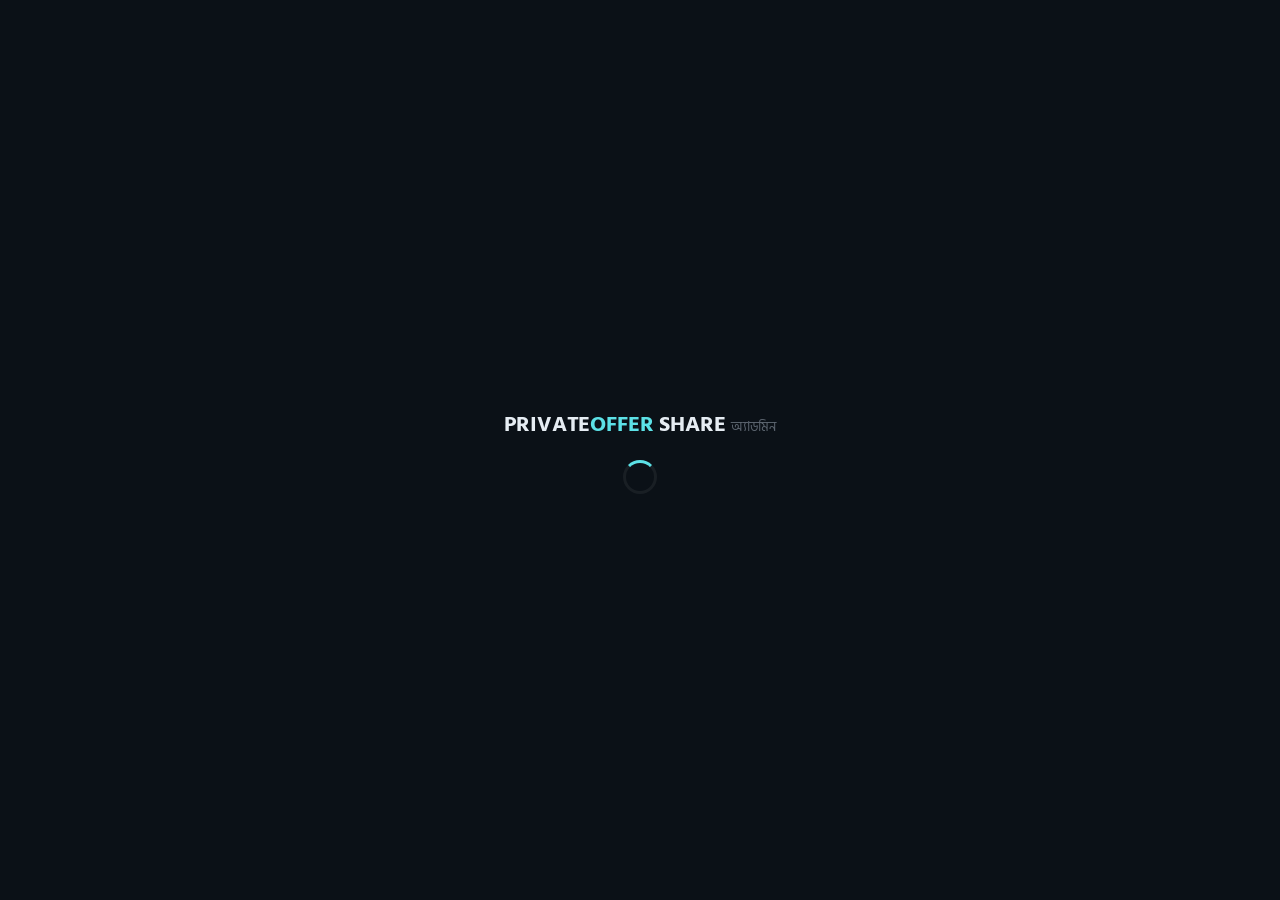
==== commit 9da556c1: "updating Code" ====
--- a/admin.html
+++ b/admin.html
@@ -2,7 +2,7 @@
 <html lang="bn">
 <head>
   <meta charset="UTF-8" />
-  <meta name="viewport" content="width=device-width, initial-scale=1.0" />
+  <meta name="viewport" content="width=device-width, initial-scale=1.0, maximum-scale=1.0, user-scalable=no" />
   <title>অ্যাডমিন প্যানেল — Private Offer Share</title>
   <link rel="stylesheet" href="style.css" />
   <style>
@@ -12,7 +12,7 @@
       max-height: 90vh;
       overflow-y: auto;
     }
-    .form-modal-title { font-size: 1.2rem; margin-bottom: 24px; padding-right: 40px; }
+    .form-modal-title { font-size: 1.2rem; margin-bottom: 24px; padding-right: 40px; font-family: var(--font-display-bn); }
     .form-actions { display: flex; gap: 10px; justify-content: flex-end; margin-top: 8px; }
 
     /* ---- Cloudinary Upload Area ---- */
@@ -51,7 +51,7 @@
       width: 0%;
       transition: width 0.3s ease;
     }
-    .upload-status { font-size: 0.82rem; color: var(--text-muted); margin-top: 8px; }
+    .upload-status { font-size: 0.82rem; color: var(--text-muted); margin-top: 8px; font-family: var(--font-body-bn); }
 
     /* ---- Table responsive ---- */
     @media (max-width: 900px) {
@@ -62,8 +62,8 @@
 
     /* ---- Delete confirm ---- */
     .confirm-modal .modal-box { max-width: 360px; text-align: center; }
-    .confirm-modal h3 { font-size: 1.1rem; margin-bottom: 10px; }
-    .confirm-modal p { color: var(--text-secondary); font-size: 0.9rem; margin-bottom: 24px; }
+    .confirm-modal h3 { font-size: 1.1rem; margin-bottom: 10px; font-family: var(--font-display-bn); }
+    .confirm-modal p { color: var(--text-secondary); font-size: 0.9rem; margin-bottom: 24px; font-family: var(--font-body-bn); }
     .confirm-actions { display: flex; gap: 10px; justify-content: center; }
 
     /* ---- Access Denied ---- */
@@ -76,8 +76,8 @@
       text-align: center;
       padding: 40px;
     }
-    #access-denied h2 { font-size: 1.5rem; margin-bottom: 12px; }
-    #access-denied p { color: var(--text-secondary); margin-bottom: 24px; }
+    #access-denied h2 { font-size: 1.5rem; margin-bottom: 12px; font-family: var(--font-display-bn); }
+    #access-denied p { color: var(--text-secondary); margin-bottom: 24px; font-family: var(--font-body-bn); }
 
     /* ---- Admin nav mobile ---- */
     .mobile-admin-nav {
@@ -92,6 +92,20 @@
       .mobile-admin-nav { display: flex; }
       .admin-content { padding: 20px 16px; }
     }
+
+    /* ---- Loading Error State ---- */
+    #loading-error {
+      display: none;
+      text-align: center;
+      padding: 60px 20px;
+      color: var(--text-secondary);
+    }
+    #loading-error h3 { 
+      font-family: var(--font-display-bn); 
+      margin-bottom: 12px; 
+      color: var(--error);
+    }
+    #loading-error button { margin-top: 16px; }
   </style>
 </head>
 <body>
@@ -100,6 +114,14 @@
 <div id="page-loader">
   <div class="loader-logo">Private<span>Offer</span> Share <span style="color:var(--text-muted);font-size:0.6em;font-weight:400;">অ্যাডমিন</span></div>
   <div class="spinner"></div>
+</div>
+
+<!-- Loading Error -->
+<div id="loading-error">
+  <div style="font-size:3rem;margin-bottom:16px;">⚠️</div>
+  <h3>লোড করতে সমস্যা হচ্ছে</h3>
+  <p id="loading-error-msg">ইন্টারনেট সংযোগ চেক করুন অথবা রিলোড করুন।</p>
+  <button class="btn btn-primary" onclick="location.reload()">🔄 রিলোড</button>
 </div>
 
 <!-- Access Denied -->
@@ -118,19 +140,16 @@
     <input type="hidden" id="edit-product-id" />
 
     <div class="product-form">
-      <!-- Title -->
       <div class="form-group">
         <label class="form-label">প্রোডাক্টের নাম *</label>
         <input type="text" id="f-title" class="form-input" placeholder="যেমন: Wireless Earbuds Pro" />
       </div>
 
-      <!-- Description -->
       <div class="form-group">
         <label class="form-label">বিবরণ</label>
         <textarea id="f-desc" class="form-input" rows="3" placeholder="ছোট করে প্রোডাক্টের বিবরণ..." style="resize:vertical;"></textarea>
       </div>
 
-      <!-- Price & Category -->
       <div class="form-row">
         <div class="form-group">
           <label class="form-label">মূল্য (৳) *</label>
@@ -142,13 +161,11 @@
         </div>
       </div>
 
-      <!-- Affiliate Link -->
       <div class="form-group">
         <label class="form-label">দারাজ অ্যাফিলিয়েট লিংক *</label>
         <input type="url" id="f-link" class="form-input" placeholder="https://www.daraz.com.bd/products/..." />
       </div>
 
-      <!-- Image Upload -->
       <div class="form-group">
         <label class="form-label">প্রোডাক্টের ছবি</label>
         <div id="image-upload-area" onclick="document.getElementById('image-file-input').click()"
@@ -158,8 +175,8 @@
             <svg width="32" height="32" fill="none" viewBox="0 0 24 24" stroke="currentColor" stroke-width="1.5" style="margin:0 auto 8px;color:var(--text-muted);">
               <path stroke-linecap="round" stroke-linejoin="round" d="M3 16.5v2.25A2.25 2.25 0 005.25 21h13.5A2.25 2.25 0 0021 18.75V16.5m-13.5-9L12 3m0 0l4.5 4.5M12 3v13.5"/>
             </svg>
-            <p style="color:var(--text-muted);font-size:0.85rem;">ছবি আপলোড করতে ক্লিক করুন বা টেনে আনুন</p>
-            <p style="color:var(--text-muted);font-size:0.75rem;margin-top:4px;">JPG, PNG, WEBP (সর্বোচ্চ ১০MB)</p>
+            <p style="color:var(--text-muted);font-size:0.85rem;font-family:var(--font-body-bn);">ছবি আপলোড করতে ক্লিক করুন বা টেনে আনুন</p>
+            <p style="color:var(--text-muted);font-size:0.75rem;margin-top:4px;font-family:var(--font-body-bn);">JPG, PNG, WEBP (সর্বোচ্চ ১০MB)</p>
           </div>
           <img id="image-preview" src="" alt="প্রিভিউ" />
         </div>
@@ -170,7 +187,7 @@
         <input type="hidden" id="f-image-url" />
       </div>
 
-      <div id="form-error" class="input-error" style="display:none;"></div>
+      <div id="form-error" class="input-error" style="display:none; color: var(--error); font-size: 0.85rem;"></div>
 
       <div class="form-actions">
         <button class="btn btn-ghost" onclick="closeProductModal()">বাতিল</button>
@@ -198,18 +215,16 @@
 
 <!-- ===== ADMIN LAYOUT ===== -->
 <div id="admin-layout" class="admin-layout" style="display:none;">
-  <!-- Mobile Nav -->
   <div class="mobile-admin-nav">
-    <div class="navbar-logo" style="font-family:var(--font-display);font-size:1.2rem;font-weight:800;">Private<span style="color:var(--accent);">Offer</span> Share</div>
+    <div class="navbar-logo" style="font-size:0.95rem;">Private<span style="color:var(--accent);">Offer</span> Share</div>
     <div style="flex:1;"></div>
     <a href="index.html" class="btn btn-ghost btn-sm">← স্টোর</a>
     <button class="btn btn-ghost btn-sm" onclick="handleLogout()">লগআউট</button>
   </div>
 
-  <!-- Sidebar -->
   <aside class="admin-sidebar">
     <div class="admin-logo">
-      <div style="font-family:var(--font-display);font-size:1.3rem;font-weight:800;">Private<span style="color:var(--accent);">Offer</span> Share</div>
+      <div style="font-family:var(--font-display-bn);font-size:1.1rem;font-weight:800;">Private<span style="color:var(--accent);">Offer</span> Share</div>
       <div style="font-size:0.75rem;color:var(--text-muted);margin-top:2px;">অ্যাডমিন প্যানেল</div>
     </div>
     <nav>
@@ -225,7 +240,7 @@
         <svg width="18" height="18" fill="none" viewBox="0 0 24 24" stroke="currentColor" stroke-width="2"><path stroke-linecap="round" stroke-linejoin="round" d="M9.594 3.94c.09-.542.56-.94 1.11-.94h2.593c.55 0 1.02.398 1.11.94l.213 1.281c.063.374.313.686.645.87.074.04.147.083.22.127.324.196.72.257 1.075.124l1.217-.456a1.125 1.125 0 011.37.49l1.296 2.247a1.125 1.125 0 01-.26 1.431l-1.003.827c-.293.24-.438.613-.431.992a6.759 6.759 0 010 .255c-.007.378.138.75.43.99l1.005.828c.424.35.534.954.26 1.43l-1.298 2.247a1.125 1.125 0 01-1.369.491l-1.217-.456c-.355-.133-.75-.072-1.076.124a6.57 6.57 0 01-.22.128c-.331.183-.581.495-.644.869l-.213 1.28c-.09.543-.56.941-1.11.941h-2.594c-.55 0-1.02-.398-1.11-.94l-.213-1.281c-.062-.374-.312-.686-.644-.87a6.52 6.52 0 01-.22-.127c-.325-.196-.72-.257-1.076-.124l-1.217.456a1.125 1.125 0 01-1.369-.49l-1.297-2.247a1.125 1.125 0 01.26-1.431l1.004-.827c.292-.24.437-.613.43-.992a6.932 6.932 0 010-.255c.007-.378-.138-.75-.43-.99l-1.004-.828a1.125 1.125 0 01-.26-1.43l1.297-2.247a1.125 1.125 0 011.37-.491l1.216.456c.356.133.751.072 1.076-.124.072-.044.146-.087.22-.128.332-.183.582-.495.644-.869l.214-1.281z"/><path stroke-linecap="round" stroke-linejoin="round" d="M15 12a3 3 0 11-6 0 3 3 0 016 0z"/></svg>
         সেটিংস
       </div>
-      <div style="padding: 16px 24px; border-top: 1px solid var(--border); margin-top: auto; position: absolute; bottom: 0; width: 100%;">
+      <div style="padding: 16px 24px; border-top: 1px solid var(--border); margin-top: auto;">
         <a href="index.html" class="sidebar-link" style="padding:10px 0;margin-bottom:4px;">
           <svg width="16" height="16" fill="none" viewBox="0 0 24 24" stroke="currentColor" stroke-width="2"><path stroke-linecap="round" stroke-linejoin="round" d="M13.5 6H5.25A2.25 2.25 0 003 8.25v10.5A2.25 2.25 0 005.25 21h10.5A2.25 2.25 0 0018 18.75V10.5m-10.5 6L21 3m0 0h-5.25M21 3v5.25"/></svg>
           স্টোর দেখুন
@@ -238,10 +253,7 @@
     </nav>
   </aside>
 
-  <!-- Main Content -->
   <main class="admin-content">
-
-    <!-- ===== DASHBOARD TAB ===== -->
     <div id="tab-dashboard">
       <div class="admin-header">
         <h1 class="admin-page-title">ড্যাশবোর্ড</h1>
@@ -262,7 +274,7 @@
         </div>
       </div>
       <div style="background:var(--bg-card);border:1px solid var(--border);border-radius:var(--radius-md);padding:24px;">
-        <h3 style="margin-bottom:16px;font-size:1rem;">দ্রুত অ্যাকশন</h3>
+        <h3 style="margin-bottom:16px;font-size:1rem;font-family:var(--font-display-bn);">দ্রুত অ্যাকশন</h3>
         <div style="display:flex;gap:12px;flex-wrap:wrap;">
           <button class="btn btn-primary" onclick="openAddModal()">
             <svg width="16" height="16" fill="none" viewBox="0 0 24 24" stroke="currentColor" stroke-width="2.5"><path stroke-linecap="round" stroke-linejoin="round" d="M12 4.5v15m7.5-7.5h-15"/></svg>
@@ -276,7 +288,6 @@
       </div>
     </div>
 
-    <!-- ===== PRODUCTS TAB ===== -->
     <div id="tab-products" style="display:none;">
       <div class="admin-header">
         <h1 class="admin-page-title">প্রোডাক্ট সমূহ</h1>
@@ -286,7 +297,6 @@
         </button>
       </div>
 
-      <!-- Search -->
       <div style="position:relative;max-width:360px;margin-bottom:20px;">
         <input type="search" class="form-input" id="admin-search" placeholder="প্রোডাক্ট খুঁজুন..." oninput="filterAdminProducts(this.value)" style="padding-left:42px;" />
         <svg style="position:absolute;left:14px;top:50%;transform:translateY(-50%);color:var(--text-muted);" width="16" height="16" fill="none" viewBox="0 0 24 24" stroke="currentColor" stroke-width="2"><circle cx="11" cy="11" r="8"/><path d="m21 21-4.35-4.35"/></svg>
@@ -306,40 +316,33 @@
       </div>
     </div>
 
-    <!-- ===== SETTINGS TAB ===== -->
     <div id="tab-settings" style="display:none;">
       <div class="admin-header">
         <h1 class="admin-page-title">সেটিংস</h1>
       </div>
       <div style="background:var(--bg-card);border:1px solid var(--border);border-radius:var(--radius-md);padding:28px;max-width:560px;">
-        <h3 style="margin-bottom:6px;font-size:1rem;">অ্যাডমিন UID</h3>
-        <p style="color:var(--text-muted);font-size:0.85rem;margin-bottom:16px;">আপনার Firebase ইউজার আইডি — অ্যাডমিন অ্যাক্সেস দেওয়ার জন্য প্রয়োজন।</p>
+        <h3 style="margin-bottom:6px;font-size:1rem;font-family:var(--font-display-bn);">অ্যাডমিন UID</h3>
+        <p style="color:var(--text-muted);font-size:0.85rem;margin-bottom:16px;font-family:var(--font-body-bn);">আপনার Firebase ইউজার আইডি — অ্যাডমিন অ্যাক্সেস দেওয়ার জন্য প্রয়োজন।</p>
         <div id="admin-uid-display" style="background:var(--bg-secondary);border:1px solid var(--border);border-radius:var(--radius-sm);padding:12px 16px;font-family:monospace;font-size:0.85rem;color:var(--accent);word-break:break-all;"></div>
         <button class="btn btn-ghost btn-sm" style="margin-top:12px;" onclick="copyUID()">UID কপি করুন</button>
-        <div style="margin-top:24px;padding-top:24px;border-top:1px solid var(--border);">
-          <h3 style="margin-bottom:6px;font-size:1rem;">Cloudinary কনফিগ</h3>
-          <p style="color:var(--text-muted);font-size:0.85rem;"><code style="color:var(--accent);">admin.html</code> ফাইল খুলে <code style="color:var(--accent);">CLOUDINARY_CONFIG</code> আপডেট করুন।</p>
-        </div>
-      </div>
-    </div>
-
+      </div>
+    </div>
   </main>
 </div>
 
-<!-- Toast -->
 <div id="toast"></div>
 
-<!-- Firebase + Admin Logic -->
+<!-- ===== FIREBASE + ADMIN LOGIC ===== -->
 <script type="module">
   import { initializeApp } from "https://www.gstatic.com/firebasejs/10.12.0/firebase-app.js";
   import { getAuth, onAuthStateChanged, signOut }
     from "https://www.gstatic.com/firebasejs/10.12.0/firebase-auth.js";
   import {
     getFirestore, collection, getDocs, addDoc, updateDoc, deleteDoc,
-    doc, serverTimestamp, query, orderBy, getCountFromServer
+    doc, serverTimestamp, query, orderBy
   } from "https://www.gstatic.com/firebasejs/10.12.0/firebase-firestore.js";
 
-  // ✅ আপনার Firebase কনফিগ
+  // ✅ আপনার Firebase Config
   const firebaseConfig = {
     apiKey: "AIzaSyClg_colIw3qLzE3DefSeEJP98i37kI-dI",
     authDomain: "rivate-offer-share.firebaseapp.com",
@@ -350,14 +353,14 @@
     measurementId: "G-KWNSXRW4CB"
   };
 
-  // ✅ আপনার Cloudinary কনফিগ
+  // ✅ আপনার Cloudinary Config
   const CLOUDINARY_CONFIG = {
     cloudName: "dbrrxrbb9",
     uploadPreset: "private-offer-share"
   };
 
-  // ⚠️ এখানে আপনার অ্যাডমিন UID বসান (Firebase Console → Authentication থেকে কপি করে)
-  const ADMIN_UID = "YOUR_ADMIN_UID_HERE";
+  // ⚠️ নিচে আপনার Firebase Auth UID বসান (Firebase Console → Authentication → Users থেকে কপি করুন)
+  const ADMIN_UID="5dqnlLfsDPTAu3brUVAQxSrPY603";
 
   const app  = initializeApp(firebaseConfig);
   const auth = getAuth(app);
@@ -365,59 +368,60 @@
 
   window._db   = db;
   window._auth = auth;
-  window._ADMIN_UID = ADMIN_UID;
   window._CLOUDINARY = CLOUDINARY_CONFIG;
-  window._fns = { collection, getDocs, addDoc, updateDoc, deleteDoc, doc, serverTimestamp, query, orderBy, getCountFromServer };
-
+  window._fns = { collection, getDocs, addDoc, updateDoc, deleteDoc, doc, serverTimestamp, query, orderBy };
+
+  // ============================================
+  // TIMEOUT — 10 সেকেন্ড পরও লোড না হলে Error
+  // ============================================
+  let loadTimeout;
+
+  function startTimeout() {
+    loadTimeout = setTimeout(() => {
+      document.getElementById('page-loader').classList.add('fade-out');
+      setTimeout(() => document.getElementById('page-loader').remove(), 400);
+      document.getElementById('loading-error').style.display = 'block';
+    }, 10000); // 10 seconds
+  }
+
+  function clearTimeoutLoader() {
+    if (loadTimeout) clearTimeout(loadTimeout);
+  }
+
+  startTimeout();
+
+  // ============================================
+  // AUTH STATE
+  // ============================================
   onAuthStateChanged(auth, async user => {
-    hideLoader();
-    if (!user) { window.location.href = 'auth.html'; return; }
-
+    clearTimeoutLoader();
+    
+    if (!user) {
+      // লগইন নেই → auth.html এ পাঠান
+      window.location.href = 'auth.html';
+      return;
+    }
+
+    console.log('✅ Logged in as:', user.uid);
+    console.log('🔑 Admin UID set to:', ADMIN_UID);
+
+    // চেক: অ্যাডমিন UID সেট করা আছে কিনা?
+    if (ADMIN_UID === "YOUR_ADMIN_UID_HERE") {
+      document.getElementById('loading-error-msg').textContent = 'অ্যাডমিন UID সেট করা হয়নি। admin.html ফাইলে ADMIN_UID আপডেট করুন।';
+      document.getElementById('loading-error').style.display = 'block';
+      hideLoader();
+      return;
+    }
+
+    // চেক: ইউজার অ্যাডমিন কিনা?
     if (user.uid !== ADMIN_UID) {
+      hideLoader();
       document.getElementById('access-denied').style.display = 'flex';
       return;
     }
 
+    // ✅ অ্যাডমিন — প্যানেল দেখান
+    hideLoader();
     document.getElementById('admin-layout').style.display = 'flex';
     document.getElementById('admin-name').textContent = 'স্বাগতম, ' + (user.displayName || 'অ্যাডমিন');
-    document.getElementById('admin-uid-display').textContent = user.uid;
-
-    await window.loadAllProducts();
-    await loadStats();
-  });
-
-  window._signOut = () => signOut(auth);
-
-  async function loadStats() {
-    try {
-      const { db, _fns: f } = window;
-      const pSnap = await f.getDocs(f.collection(db, 'products'));
-      const uSnap = await f.getDocs(f.collection(db, 'users'));
-      const products = pSnap.docs.map(d => d.data());
-      const cats = new Set(products.map(p => p.category).filter(Boolean));
-      document.getElementById('stat-products').textContent   = pSnap.size;
-      document.getElementById('stat-categories').textContent = cats.size;
-      document.getElementById('stat-users').textContent      = uSnap.size;
-    } catch(e) { console.error(e); }
-  }
-
-  function hideLoader() {
-    const l = document.getElementById('page-loader');
-    if (l) { l.classList.add('fade-out'); setTimeout(() => l.remove(), 400); }
-  }
-
-  window.uploadToCloudinary = async function(file) {
-    const config = window._CLOUDINARY;
-    const fd = new FormData();
-    fd.append('file', file);
-    fd.append('upload_preset', config.uploadPreset);
-
-    return new Promise((resolve, reject) => {
-      const xhr = new XMLHttpRequest();
-      xhr.open('POST', `https://api.cloudinary.com/v1_1/${config.cloudName}/image/upload`);
-
-      xhr.upload.onprogress = (e) => {
-        if (e.lengthComputable) {
-          const pct = Math.round((e.loaded / e.total) * 100);
-          const bar = document.getElementById('upload-progress-bar');
-          if (bar) bar.style.width = pct +
+    document.getElementById(
--- a/style.css
+++ b/style.css
@@ -1,212 +1,278 @@
 /* ============================================================
-   Global Styles — Daraz Affiliate Store
-   Aesthetic: Luxury dark e-commerce with orange Daraz accent
+   Private Offer Share — Premium Dark Mode
+   Accent: Cyan (#5CE1E6)
+   Bengali Font: Hind Siliguri + Noto Sans Bengali
+   English Font: Montserrat (Headings) + Inter (Body)
+   Mobile: Perfect Center Alignment
    ============================================================ */
 
-@import url('https://fonts.googleapis.com/css2?family=Sora:wght@300;400;500;600;700;800&family=DM+Sans:ital,opsz,wght@0,9..40,300;0,9..40,400;0,9..40,500;1,9..40,300&display=swap');
-
-/* ---- CSS Variables ---- */
+/* ---- Bengali & English Font Import ---- */
+@import url('https://fonts.googleapis.com/css2?family=Hind+Siliguri:wght@300;400;500;600;700&family=Noto+Sans+Bengali:wght@300;400;500;600;700;800&family=Montserrat:wght@300;400;500;600;700;800;900&family=Inter:wght@300;400;500;600;700&display=swap');
+
 :root {
-  --bg-primary:    #0a0a0f;
-  --bg-secondary:  #111118;
-  --bg-card:       #16161f;
-  --bg-card-hover: #1c1c28;
-  --accent:        #ff6b00;
-  --accent-light:  #ff8c35;
-  --accent-glow:   rgba(255, 107, 0, 0.18);
-  --text-primary:  #f0f0f5;
-  --text-secondary:#9090a8;
-  --text-muted:    #5a5a72;
-  --border:        rgba(255,255,255,0.07);
-  --border-accent: rgba(255, 107, 0, 0.4);
+  /* Colors */
+  --bg-primary:    #0B1117;
+  --bg-secondary:  #111820;
+  --bg-card:       #161B22;
+  --bg-card-hover: #1C232C;
+  
+  --accent:        #5CE1E6;
+  --accent-light:  #7DE8EC;
+  --accent-glow:   rgba(92, 225, 230, 0.12);
+  --accent-strong: rgba(92, 225, 230, 0.25);
+  
+  --text-primary:  #E6EDF3;
+  --text-secondary:#8B949E;
+  --text-muted:    #5D6670;
+  
+  --border:        rgba(255, 255, 255, 0.06);
+  --border-accent: rgba(92, 225, 230, 0.25);
+  
   --success:       #22c55e;
   --error:         #ef4444;
-  --radius-sm:     8px;
-  --radius-md:     14px;
-  --radius-lg:     20px;
-  --shadow-card:   0 4px 24px rgba(0,0,0,0.5);
-  --shadow-accent: 0 0 28px rgba(255,107,0,0.25);
-  --transition:    all 0.25s cubic-bezier(0.4,0,0.2,1);
-  --font-display:  'Sora', sans-serif;
-  --font-body:     'DM Sans', sans-serif;
-}
-
-/* ---- Reset & Base ---- */
+  
+  /* Radii */
+  --radius-sm:     6px;
+  --radius-md:     10px;
+  --radius-lg:     16px;
+  
+  /* Shadows */
+  --shadow-card:   0 2px 12px rgba(0, 0, 0, 0.3);
+  --shadow-glow:   0px 0px 18px rgba(92, 225, 230, 0.35);
+  --shadow-glow-lg: 0px 0px 25px rgba(92, 225, 230, 0.5);
+  
+  /* Transitions */
+  --transition:    all 0.25s cubic-bezier(0.4, 0, 0.2, 1);
+  
+  /* Fonts */
+  --font-display-bn: 'Hind Siliguri', 'Noto Sans Bengali', sans-serif;
+  --font-body-bn:    'Noto Sans Bengali', 'Hind Siliguri', sans-serif;
+  --font-display-en: 'Montserrat', sans-serif;
+  --font-body-en:    'Inter', sans-serif;
+}
+
+/* ---- Reset ---- */
 *, *::before, *::after { box-sizing: border-box; margin: 0; padding: 0; }
-
 html { scroll-behavior: smooth; }
 
 body {
-  font-family: var(--font-body);
+  font-family: var(--font-body-bn);
   background-color: var(--bg-primary);
   color: var(--text-primary);
   min-height: 100vh;
-  line-height: 1.6;
+  line-height: 1.65;
   -webkit-font-smoothing: antialiased;
-}
-
-/* Subtle grain texture overlay */
+  letter-spacing: -0.01em;
+  overflow-x: hidden;
+  font-weight: 400;
+  /* ✅ Mobile Center Alignment */
+  display: flex;
+  flex-direction: column;
+  align-items: center;
+}
+
+/* সফট সায়ান ব্লার — ব্যাকগ্রাউন্ড টপ */
 body::before {
   content: '';
   position: fixed;
-  inset: 0;
-  background-image: url("data:image/svg+xml,%3Csvg viewBox='0 0 256 256' xmlns='http://www.w3.org/2000/svg'%3E%3Cfilter id='noise'%3E%3CfeTurbulence type='fractalNoise' baseFrequency='0.9' numOctaves='4' stitchTiles='stitch'/%3E%3C/filter%3E%3Crect width='100%25' height='100%25' filter='url(%23noise)' opacity='0.03'/%3E%3C/svg%3E");
+  top: -120px;
+  left: -120px;
+  width: 550px;
+  height: 550px;
+  background: radial-gradient(circle, rgba(92, 225, 230, 0.05) 0%, transparent 70%);
   pointer-events: none;
   z-index: 0;
-  opacity: 0.4;
 }
 
 a { text-decoration: none; color: inherit; }
 img { max-width: 100%; display: block; }
-button { font-family: var(--font-body); cursor: pointer; border: none; outline: none; }
-input, textarea, select { font-family: var(--font-body); outline: none; }
-
-/* ---- Typography ---- */
-h1, h2, h3, h4, h5 { font-family: var(--font-display); font-weight: 700; line-height: 1.2; }
-
-/* ---- Utility ---- */
-.container { max-width: 1280px; margin: 0 auto; padding: 0 20px; }
-.flex { display: flex; }
-.flex-center { display: flex; align-items: center; justify-content: center; }
-.gap-2 { gap: 8px; }
-.gap-4 { gap: 16px; }
-.text-accent { color: var(--accent); }
-.text-muted { color: var(--text-muted); }
-
-/* ---- Buttons ---- */
+button { font-family: var(--font-body-bn); cursor: pointer; border: none; outline: none; }
+input, textarea, select { font-family: var(--font-body-bn); outline: none; }
+
+/* ---- Headings (Bengali) ---- */
+h1, h2, h3, h4, h5 { 
+  font-family: var(--font-display-bn); 
+  font-weight: 700; 
+  line-height: 1.3; 
+  letter-spacing: -0.02em;
+}
+
+/* ✅ Mobile Center Container */
+main, .navbar-inner, .hero, .products-section, .footer {
+  width: 100%;
+  max-width: 1280px;
+}
+
+/* ============================================
+   BUTTONS
+   ============================================ */
 .btn {
   display: inline-flex;
   align-items: center;
   justify-content: center;
-  gap: 8px;
-  padding: 12px 24px;
+  gap: 6px;
+  padding: 10px 20px;
   border-radius: var(--radius-sm);
   font-weight: 600;
-  font-size: 0.95rem;
+  font-size: 0.88rem;
   transition: var(--transition);
   white-space: nowrap;
-}
+  font-family: var(--font-body-bn);
+}
+
 .btn-primary {
   background: var(--accent);
-  color: #fff;
-  box-shadow: 0 4px 16px rgba(255,107,0,0.3);
+  color: #0B1117;
+  box-shadow: var(--shadow-glow);
+  font-weight: 700;
 }
 .btn-primary:hover {
   background: var(--accent-light);
   transform: translateY(-2px);
-  box-shadow: 0 8px 24px rgba(255,107,0,0.45);
-}
+  box-shadow: var(--shadow-glow-lg);
+}
+
 .btn-outline {
   background: transparent;
-  border: 1px solid var(--border-accent);
+  border: 1.5px solid var(--border-accent);
   color: var(--accent);
 }
-.btn-outline:hover {
-  background: var(--accent-glow);
-  transform: translateY(-2px);
-}
+.btn-outline:hover { background: var(--accent-glow); transform: translateY(-1px); }
+
 .btn-ghost {
-  background: rgba(255,255,255,0.05);
+  background: rgba(255, 255, 255, 0.03);
   color: var(--text-primary);
   border: 1px solid var(--border);
 }
-.btn-ghost:hover { background: rgba(255,255,255,0.09); }
+.btn-ghost:hover { background: rgba(255, 255, 255, 0.06); }
+
+/* Logout Button — Special Style */
+.btn-logout {
+  background: transparent;
+  color: var(--text-secondary);
+  border: 1.5px solid rgba(239, 68, 68, 0.3);
+  padding: 8px 16px;
+  border-radius: var(--radius-sm);
+  font-weight: 600;
+  font-size: 0.82rem;
+  transition: var(--transition);
+  cursor: pointer;
+  font-family: var(--font-body-bn);
+}
+.btn-logout:hover {
+  background: rgba(239, 68, 68, 0.12);
+  border-color: rgba(239, 68, 68, 0.5);
+  color: #ef4444;
+  transform: translateY(-1px);
+}
+
 .btn-danger {
-  background: rgba(239,68,68,0.15);
+  background: rgba(239, 68, 68, 0.1);
   color: #ef4444;
-  border: 1px solid rgba(239,68,68,0.3);
-}
-.btn-danger:hover { background: rgba(239,68,68,0.25); }
-.btn-sm { padding: 8px 16px; font-size: 0.85rem; }
+  border: 1px solid rgba(239, 68, 68, 0.2);
+}
+.btn-sm { padding: 7px 14px; font-size: 0.78rem; }
 .btn-full { width: 100%; }
 
-/* ---- Form Elements ---- */
-.form-group { display: flex; flex-direction: column; gap: 6px; }
-.form-label { font-size: 0.85rem; font-weight: 500; color: var(--text-secondary); }
+/* ============================================
+   FORM
+   ============================================ */
+.form-group { display: flex; flex-direction: column; gap: 5px; }
+.form-label { font-size: 0.82rem; font-weight: 500; color: var(--text-secondary); }
 .form-input {
-  background: rgba(255,255,255,0.04);
+  background: rgba(255, 255, 255, 0.03);
   border: 1px solid var(--border);
   border-radius: var(--radius-sm);
   color: var(--text-primary);
   padding: 12px 16px;
-  font-size: 0.95rem;
+  font-size: 0.9rem;
   transition: var(--transition);
   width: 100%;
+  font-family: var(--font-body-bn);
 }
 .form-input:focus {
   border-color: var(--accent);
-  background: rgba(255,107,0,0.04);
-  box-shadow: 0 0 0 3px rgba(255,107,0,0.1);
+  background: rgba(92, 225, 230, 0.03);
+  box-shadow: 0 0 0 3px rgba(92, 225, 230, 0.08);
 }
 .form-input::placeholder { color: var(--text-muted); }
 
-/* ---- Navbar ---- */
+/* ============================================
+   NAVBAR
+   ============================================ */
 .navbar {
   position: sticky;
   top: 0;
   z-index: 100;
-  background: rgba(10,10,15,0.85);
-  backdrop-filter: blur(16px);
-  -webkit-backdrop-filter: blur(16px);
+  background: rgba(11, 17, 23, 0.9);
+  backdrop-filter: blur(20px);
+  -webkit-backdrop-filter: blur(20px);
   border-bottom: 1px solid var(--border);
-  padding: 0 20px;
+  width: 100%;
+  display: flex;
+  justify-content: center;
 }
 .navbar-inner {
   max-width: 1280px;
   margin: 0 auto;
-  height: 64px;
+  height: 62px;
   display: flex;
   align-items: center;
   justify-content: space-between;
+  padding: 0 16px;
 }
 .navbar-logo {
-  font-family: var(--font-display);
-  font-size: 1.4rem;
+  font-family: var(--font-display-bn);
+  font-size: 1.2rem;
   font-weight: 800;
-  letter-spacing: -0.03em;
+  text-transform: uppercase;
+  letter-spacing: -0.02em;
 }
 .navbar-logo span { color: var(--accent); }
-.navbar-actions { display: flex; align-items: center; gap: 12px; }
+.navbar-actions { display: flex; align-items: center; gap: 10px; }
 .user-badge {
   background: var(--accent-glow);
   border: 1px solid var(--border-accent);
   color: var(--accent);
   padding: 6px 14px;
   border-radius: 100px;
-  font-size: 0.8rem;
+  font-size: 0.78rem;
   font-weight: 600;
-  max-width: 160px;
+  max-width: 140px;
   overflow: hidden;
   text-overflow: ellipsis;
   white-space: nowrap;
-}
-
-/* ---- Toast / Notification ---- */
+  font-family: var(--font-body-bn);
+}
+
+/* ============================================
+   TOAST
+   ============================================ */
 #toast {
   position: fixed;
-  bottom: 30px;
-  right: 30px;
+  bottom: 24px;
+  right: 24px;
   z-index: 9999;
   display: flex;
   flex-direction: column;
   gap: 8px;
-  pointer-events: none;
 }
 .toast-item {
   background: var(--bg-card);
   border: 1px solid var(--border);
   color: var(--text-primary);
-  padding: 14px 20px;
+  padding: 12px 18px;
   border-radius: var(--radius-sm);
-  font-size: 0.9rem;
+  font-size: 0.84rem;
   box-shadow: var(--shadow-card);
   animation: toastIn 0.3s ease forwards;
-  pointer-events: auto;
   max-width: 320px;
   border-left: 3px solid var(--accent);
+  font-family: var(--font-body-bn);
 }
 .toast-item.success { border-left-color: var(--success); }
 .toast-item.error   { border-left-color: var(--error); }
+
 @keyframes toastIn {
   from { opacity: 0; transform: translateX(20px); }
   to   { opacity: 1; transform: translateX(0); }
@@ -216,225 +282,354 @@
   to   { opacity: 0; transform: translateX(20px); }
 }
 
-/* ---- Modal / Popup ---- */
+/* ============================================
+   MODAL
+   ============================================ */
 .modal-overlay {
   position: fixed;
   inset: 0;
-  background: rgba(0,0,0,0.75);
-  backdrop-filter: blur(6px);
+  background: rgba(0, 0, 0, 0.8);
+  backdrop-filter: blur(8px);
   z-index: 500;
   display: flex;
   align-items: center;
   justify-content: center;
-  padding: 20px;
-  animation: fadeIn 0.2s ease;
+  padding: 16px;
 }
 .modal-overlay.hidden { display: none; }
 .modal-box {
   background: var(--bg-card);
   border: 1px solid var(--border);
+  border-top: 2px solid var(--accent);
   border-radius: var(--radius-lg);
-  padding: 40px 36px;
-  max-width: 440px;
+  padding: 32px 28px;
+  max-width: 400px;
   width: 100%;
   position: relative;
-  animation: slideUp 0.3s cubic-bezier(0.34,1.56,0.64,1);
-  box-shadow: var(--shadow-card), var(--shadow-accent);
+  animation: slideUp 0.3s ease;
+  box-shadow: var(--shadow-card), 0 0 30px rgba(92, 225, 230, 0.08);
 }
 .modal-close {
   position: absolute;
-  top: 16px;
-  right: 16px;
-  background: rgba(255,255,255,0.07);
+  top: 12px;
+  right: 12px;
+  background: rgba(255, 255, 255, 0.05);
   border: 1px solid var(--border);
   color: var(--text-secondary);
-  width: 32px;
-  height: 32px;
+  width: 30px;
+  height: 30px;
   border-radius: 50%;
+  font-size: 0.9rem;
+  cursor: pointer;
   display: flex;
   align-items: center;
   justify-content: center;
-  font-size: 1rem;
-  transition: var(--transition);
-  cursor: pointer;
-}
-.modal-close:hover { background: rgba(255,255,255,0.12); color: var(--text-primary); }
-
-@keyframes fadeIn  { from { opacity: 0; } to { opacity: 1; } }
-@keyframes slideUp { from { opacity: 0; transform: translateY(30px) scale(0.97); } to { opacity: 1; transform: translateY(0) scale(1); } }
-
-/* ---- Loading Spinner ---- */
+}
+.modal-close:hover { background: rgba(255, 255, 255, 0.1); }
+
+@keyframes slideUp {
+  from { opacity: 0; transform: translateY(30px) scale(0.96); }
+  to   { opacity: 1; transform: translateY(0) scale(1); }
+}
+
+/* ============================================
+   SPINNER
+   ============================================ */
 .spinner {
-  width: 40px;
-  height: 40px;
+  width: 34px;
+  height: 34px;
   border: 3px solid var(--border);
   border-top-color: var(--accent);
   border-radius: 50%;
   animation: spin 0.7s linear infinite;
+}
+@keyframes spin { to { transform: rotate(360deg); } }
+
+/* ============================================
+   HERO SECTION
+   ============================================ */
+.hero {
+  padding: 70px 20px 60px;
+  text-align: center;
+  position: relative;
+  /* ✅ Center on Mobile */
+  display: flex;
+  flex-direction: column;
+  align-items: center;
+  width: 100%;
+}
+
+.hero-eyebrow {
+  display: inline-flex;
+  align-items: center;
+  justify-content: center;
+  gap: 6px;
+  background: var(--accent-glow);
+  border: 1px solid var(--border-accent);
+  color: var(--accent);
+  padding: 8px 20px;           /* ✅ Increased padding */
+  border-radius: 100px;
+  font-size: 0.78rem;
+  font-weight: 700;
+  text-transform: uppercase;
+  letter-spacing: 0.06em;
+  margin-bottom: 24px;
+  font-family: var(--font-body-bn);
+}
+
+.hero-title {
+  font-family: var(--font-display-bn);
+  font-size: clamp(1.8rem, 4.5vw, 2.6rem);
+  font-weight: 800;
+  text-transform: uppercase;
+  letter-spacing: -0.03em;
+  margin-bottom: 18px;         /* ✅ Increased margin-bottom */
+  line-height: 1.2;
+  text-align: center;
+}
+
+.hero-subtitle {
+  color: var(--text-secondary);
+  font-size: 1rem;
+  max-width: 560px;
+  margin: 0 auto 36px;
+  line-height: 1.7;
+  font-weight: 400;
+  font-family: var(--font-body-bn);
+  text-align: center;
+}
+
+/* ============================================
+   SEARCH BAR — ✅ FIXED LEFT PADDING
+   ============================================ */
+.search-wrap {
+  max-width: 480px;
+  width: 100%;
+  margin: 0 auto 44px;
+  position: relative;
+}
+.search-input {
+  width: 100%;
+  background: var(--bg-card);
+  border: 1.5px solid var(--border);
+  border-radius: 100px;
+  padding: 14px 52px 14px 22px;  /* ✅ Padding-left: 22px */
+  color: var(--text-primary);
+  font-size: 0.92rem;
+  font-family: var(--font-body-bn);
+  transition: var(--transition);
+  line-height: 1.5;
+}
+.search-input:focus { 
+  border-color: var(--accent);
+  box-shadow: 0 0 0 3px rgba(92, 225, 230, 0.06);
+}
+.search-input::placeholder {
+  color: var(--text-muted);
+  font-size: 0.88rem;
+  font-family: var(--font-body-bn);
+}
+.search-icon {
+  position: absolute;
+  right: 18px;
+  top: 50%;
+  transform: translateY(-50%);
+  color: var(--text-muted);
+  pointer-events: none;
+}
+
+/* ============================================
+   FILTER CHIPS — ✅ CENTER-ALIGNED + MORE PADDING
+   ============================================ */
+.filter-row {
+  display: flex;
+  gap: 8px;
+  overflow-x: auto;
+  padding-bottom: 4px;
+  margin-bottom: 28px;
+  scrollbar-width: none;
+  /* ✅ Center on Mobile */
+  justify-content: center;
+  width: 100%;
+}
+.filter-row::-webkit-scrollbar { display: none; }
+.filter-chip {
+  flex-shrink: 0;
+  padding: 10px 22px;          /* ✅ Increased padding */
+  border-radius: 100px;
+  font-size: 0.82rem;
+  font-weight: 600;
+  background: var(--bg-card);
+  border: 1px solid var(--border);
+  color: var(--text-secondary);
+  cursor: pointer;
+  transition: var(--transition);
+  font-family: var(--font-body-bn);
+  white-space: nowrap;
+}
+.filter-chip.active {
+  background: var(--accent-glow);
+  border-color: var(--accent);
+  color: var(--accent);
+}
+
+/* ============================================
+   SECTION HEADER
+   ============================================ */
+.section-header {
+  display: flex;
+  align-items: center;
+  justify-content: space-between;
+  margin-bottom: 24px;
+  flex-wrap: wrap;
+  gap: 8px;
+}
+.section-title {
+  font-family: var(--font-display-bn);
+  font-size: 1.4rem;
+  font-weight: 800;
+  text-transform: uppercase;
+  letter-spacing: -0.02em;
+  color: var(--text-primary);
+}
+.section-title span {
+  color: #5CE1E6;
+  font-weight: 800;
+}
+.products-count {
+  font-size: 0.82rem;
+  color: var(--text-muted);
+  font-family: var(--font-body-bn);
+}
+
+/* ============================================
+   PRODUCTS SECTION — ✅ CENTER ON MOBILE
+   ============================================ */
+.products-section {
+  padding: 0 16px;
+  width: 100%;
+  max-width: 1280px;
   margin: 0 auto;
 }
-@keyframes spin { to { transform: rotate(360deg); } }
-
-/* ---- Product Grid ---- */
+
+/* ============================================
+   PRODUCT GRID
+   ============================================ */
 .products-grid {
   display: grid;
-  grid-template-columns: repeat(auto-fill, minmax(260px, 1fr));
-  gap: 24px;
-}
-
-/* ---- Product Card ---- */
+  grid-template-columns: repeat(auto-fill, minmax(250px, 1fr));
+  gap: 20px;
+}
+
 .product-card {
   background: var(--bg-card);
   border: 1px solid var(--border);
   border-radius: var(--radius-md);
   overflow: hidden;
   transition: var(--transition);
-  display: flex;
-  flex-direction: column;
   animation: cardIn 0.4s ease both;
 }
 .product-card:hover {
   border-color: var(--border-accent);
   transform: translateY(-4px);
-  box-shadow: var(--shadow-card), 0 0 30px rgba(255,107,0,0.1);
-  background: var(--bg-card-hover);
-}
+  box-shadow: 0 8px 24px rgba(92, 225, 230, 0.06);
+}
+
+.product-image-wrap {
+  aspect-ratio: 4/3;
+  background: var(--bg-secondary);
+  overflow: hidden;
+}
+.product-image-wrap img {
+  width: 100%;
+  height: 100%;
+  object-fit: cover;
+  transition: transform 0.4s ease;
+}
+.product-card:hover .product-image-wrap img { transform: scale(1.04); }
+
+.product-body { padding: 18px; }
+.product-title {
+  font-family: var(--font-display-bn);
+  font-size: 0.95rem;
+  font-weight: 700;
+  margin-bottom: 6px;
+  line-height: 1.4;
+}
+.product-desc {
+  font-size: 0.82rem;
+  color: var(--text-secondary);
+  margin-bottom: 10px;
+  line-height: 1.6;
+  font-family: var(--font-body-bn);
+}
+.product-price {
+  font-family: var(--font-display-bn);
+  font-size: 1.15rem;
+  font-weight: 800;
+  color: var(--accent);
+}
+
+.product-actions { padding: 0 18px 18px; }
+.buy-btn {
+  width: 100%;
+  padding: 12px;
+  background: var(--accent);
+  color: #0B1117;
+  border-radius: var(--radius-sm);
+  font-weight: 700;
+  font-size: 0.88rem;
+  display: flex;
+  align-items: center;
+  justify-content: center;
+  gap: 8px;
+  transition: var(--transition);
+  box-shadow: var(--shadow-glow);
+  font-family: var(--font-display-bn);
+}
+.buy-btn:hover {
+  box-shadow: var(--shadow-glow-lg);
+  transform: translateY(-2px);
+}
+
 @keyframes cardIn {
   from { opacity: 0; transform: translateY(20px); }
   to   { opacity: 1; transform: translateY(0); }
 }
-.product-image-wrap {
-  aspect-ratio: 4/3;
-  overflow: hidden;
-  background: var(--bg-secondary);
-  position: relative;
-}
-.product-image-wrap img {
-  width: 100%;
-  height: 100%;
-  object-fit: cover;
-  transition: transform 0.4s ease;
-}
-.product-card:hover .product-image-wrap img { transform: scale(1.05); }
-.product-body { padding: 20px; display: flex; flex-direction: column; flex: 1; gap: 8px; }
-.product-title { font-family: var(--font-display); font-size: 1rem; font-weight: 600; line-height: 1.35; }
-.product-desc { font-size: 0.85rem; color: var(--text-secondary); line-height: 1.55; flex: 1; display: -webkit-box; -webkit-line-clamp: 2; -webkit-box-orient: vertical; overflow: hidden; }
-.product-price { font-family: var(--font-display); font-size: 1.25rem; font-weight: 700; color: var(--accent); margin-top: 4px; }
-.product-actions { padding: 0 20px 20px; }
-.buy-btn {
-  width: 100%;
-  padding: 12px;
-  background: var(--accent);
-  color: #fff;
-  border-radius: var(--radius-sm);
-  font-weight: 700;
-  font-size: 0.95rem;
-  font-family: var(--font-display);
-  transition: var(--transition);
-  display: flex;
-  align-items: center;
-  justify-content: center;
-  gap: 8px;
-}
-.buy-btn:hover {
-  background: var(--accent-light);
-  box-shadow: 0 6px 20px rgba(255,107,0,0.4);
-  transform: translateY(-2px);
-}
-.buy-btn svg { flex-shrink: 0; }
-
-/* ---- Section Header ---- */
-.section-header {
-  display: flex;
-  align-items: center;
-  justify-content: space-between;
-  margin-bottom: 28px;
-}
-.section-title { font-size: 1.6rem; letter-spacing: -0.02em; }
-.section-title span { color: var(--accent); }
-
-/* ---- Hero Banner ---- */
-.hero {
-  padding: 60px 20px 48px;
+
+/* ============================================
+   EMPTY STATE
+   ============================================ */
+.empty-state {
   text-align: center;
-  position: relative;
-  overflow: hidden;
-}
-.hero::before {
-  content: '';
-  position: absolute;
-  top: -80px;
-  left: 50%;
-  transform: translateX(-50%);
-  width: 600px;
-  height: 300px;
-  background: radial-gradient(ellipse at center, rgba(255,107,0,0.12) 0%, transparent 70%);
-  pointer-events: none;
-}
-.hero-eyebrow {
-  display: inline-block;
-  background: var(--accent-glow);
-  border: 1px solid var(--border-accent);
-  color: var(--accent);
-  padding: 4px 14px;
-  border-radius: 100px;
+  padding: 70px 16px;
+  color: var(--text-muted);
+}
+.empty-state h3 {
+  font-family: var(--font-display-bn);
+  margin-bottom: 8px;
+}
+.empty-state p {
+  font-family: var(--font-body-bn);
+}
+
+/* ============================================
+   FOOTER
+   ============================================ */
+.footer {
+  text-align: center;
+  padding: 32px 16px;
+  border-top: 1px solid var(--border);
+  color: var(--text-muted);
   font-size: 0.8rem;
-  font-weight: 600;
-  letter-spacing: 0.06em;
-  text-transform: uppercase;
-  margin-bottom: 16px;
-}
-.hero-title {
-  font-size: clamp(2rem, 5vw, 3.2rem);
-  font-weight: 800;
-  letter-spacing: -0.04em;
-  line-height: 1.1;
-  margin-bottom: 16px;
-}
-.hero-subtitle { color: var(--text-secondary); font-size: 1.05rem; max-width: 520px; margin: 0 auto 28px; }
-
-/* ---- Search Bar ---- */
-.search-wrap {
-  max-width: 480px;
-  margin: 0 auto 48px;
-  position: relative;
-}
-.search-input {
-  width: 100%;
-  background: var(--bg-card);
-  border: 1px solid var(--border);
-  border-radius: 100px;
-  padding: 14px 52px 14px 20px;
-  color: var(--text-primary);
-  font-size: 0.95rem;
-  transition: var(--transition);
-}
-.search-input:focus { border-color: var(--accent); box-shadow: 0 0 0 3px rgba(255,107,0,0.1); }
-.search-icon {
-  position: absolute;
-  right: 18px;
-  top: 50%;
-  transform: translateY(-50%);
-  color: var(--text-muted);
-}
-
-/* ---- Empty State ---- */
-.empty-state { text-align: center; padding: 80px 20px; color: var(--text-muted); }
-.empty-state svg { margin: 0 auto 20px; opacity: 0.4; }
-.empty-state h3 { font-size: 1.3rem; color: var(--text-secondary); margin-bottom: 8px; }
-
-/* ---- Footer ---- */
-.footer {
-  border-top: 1px solid var(--border);
-  padding: 32px 20px;
-  text-align: center;
-  color: var(--text-muted);
-  font-size: 0.85rem;
-  margin-top: 80px;
-}
-.footer a { color: var(--accent); }
-
-/* ---- Page Loader ---- */
+  margin-top: 70px;
+  font-family: var(--font-body-bn);
+  width: 100%;
+}
+
+/* ============================================
+   PAGE LOADER
+   ============================================ */
 #page-loader {
   position: fixed;
   inset: 0;
@@ -444,138 +639,138 @@
   align-items: center;
   justify-content: center;
   flex-direction: column;
-  gap: 20px;
-  transition: opacity 0.4s ease;
-}
-#page-loader.fade-out { opacity: 0; pointer-events: none; }
+  gap: 18px;
+}
+#page-loader.fade-out { opacity: 0; pointer-events: none; transition: opacity 0.3s; }
 #page-loader .loader-logo {
-  font-family: var(--font-display);
-  font-size: 1.8rem;
+  font-family: var(--font-display-bn);
   font-weight: 800;
+  text-transform: uppercase;
+  font-size: 1.4rem;
 }
 #page-loader .loader-logo span { color: var(--accent); }
 
-/* ---- Scrollbar ---- */
-::-webkit-scrollbar { width: 6px; }
-::-webkit-scrollbar-track { background: var(--bg-primary); }
-::-webkit-scrollbar-thumb { background: var(--border); border-radius: 3px; }
-::-webkit-scrollbar-thumb:hover { background: var(--text-muted); }
-
-/* ---- Admin specific ---- */
-.admin-sidebar {
-  width: 240px;
-  background: var(--bg-secondary);
-  border-right: 1px solid var(--border);
-  min-height: 100vh;
-  padding: 24px 0;
-  position: sticky;
-  top: 0;
-  flex-shrink: 0;
-}
-.admin-logo { padding: 0 24px 24px; border-bottom: 1px solid var(--border); margin-bottom: 12px; }
+/* ============================================
+   ADMIN
+   ============================================ */
+.admin-layout { display: flex; min-height: 100vh; }
+.admin-sidebar { width: 220px; background: var(--bg-secondary); border-right: 1px solid var(--border); flex-shrink: 0; padding: 20px 0; }
+.admin-content { flex: 1; padding: 28px; }
+.admin-header { display: flex; justify-content: space-between; align-items: center; margin-bottom: 28px; padding-bottom: 18px; border-bottom: 1px solid var(--border); }
+.admin-page-title { font-size: 1.3rem; text-transform: uppercase; font-family: var(--font-display-bn); }
 .sidebar-link {
   display: flex;
   align-items: center;
   gap: 10px;
-  padding: 12px 24px;
+  padding: 11px 22px;
   color: var(--text-secondary);
   font-weight: 500;
-  font-size: 0.9rem;
-  transition: var(--transition);
+  font-size: 0.86rem;
   cursor: pointer;
-}
-.sidebar-link:hover, .sidebar-link.active {
-  color: var(--text-primary);
-  background: rgba(255,107,0,0.08);
-  border-right: 2px solid var(--accent);
-}
-.sidebar-link svg { flex-shrink: 0; }
-.admin-content { flex: 1; padding: 32px; overflow-y: auto; }
-.admin-layout { display: flex; min-height: 100vh; }
-.admin-header {
-  display: flex;
-  align-items: center;
-  justify-content: space-between;
-  margin-bottom: 32px;
-  padding-bottom: 20px;
-  border-bottom: 1px solid var(--border);
-}
-.admin-page-title { font-size: 1.5rem; letter-spacing: -0.02em; }
-.stats-row { display: grid; grid-template-columns: repeat(auto-fill, minmax(180px, 1fr)); gap: 16px; margin-bottom: 32px; }
+  font-family: var(--font-body-bn);
+}
+.sidebar-link.active { color: var(--accent); background: var(--accent-glow); border-right: 2px solid var(--accent); }
+.stats-row { display: grid; grid-template-columns: repeat(auto-fill, minmax(160px, 1fr)); gap: 14px; margin-bottom: 28px; }
 .stat-card {
   background: var(--bg-card);
   border: 1px solid var(--border);
   border-radius: var(--radius-md);
-  padding: 20px;
-}
-.stat-card .stat-value { font-family: var(--font-display); font-size: 2rem; font-weight: 700; color: var(--accent); }
-.stat-card .stat-label { font-size: 0.82rem; color: var(--text-muted); margin-top: 4px; }
-.products-table {
-  background: var(--bg-card);
-  border: 1px solid var(--border);
-  border-radius: var(--radius-md);
-  overflow: hidden;
-}
-.table-header {
+  padding: 18px;
+}
+.stat-value { font-size: 1.8rem; font-weight: 800; color: var(--accent); font-family: var(--font-display-bn); }
+.stat-label { font-size: 0.78rem; color: var(--text-muted); margin-top: 4px; font-family: var(--font-body-bn); }
+.products-table { background: var(--bg-card); border: 1px solid var(--border); border-radius: var(--radius-md); }
+.table-header, .table-row {
   display: grid;
-  grid-template-columns: 60px 1fr 100px 120px 180px;
-  gap: 16px;
-  padding: 14px 20px;
-  background: rgba(255,255,255,0.03);
-  border-bottom: 1px solid var(--border);
-  font-size: 0.78rem;
-  font-weight: 600;
-  text-transform: uppercase;
-  letter-spacing: 0.08em;
-  color: var(--text-muted);
-}
-.table-row {
-  display: grid;
-  grid-template-columns: 60px 1fr 100px 120px 180px;
-  gap: 16px;
-  padding: 14px 20px;
-  border-bottom: 1px solid var(--border);
-  align-items: center;
-  transition: var(--transition);
-  font-size: 0.9rem;
-}
-.table-row:last-child { border-bottom: none; }
-.table-row:hover { background: rgba(255,255,255,0.02); }
-.table-thumb { width: 44px; height: 44px; border-radius: var(--radius-sm); object-fit: cover; background: var(--bg-secondary); }
-.table-actions { display: flex; gap: 8px; }
-.badge {
-  display: inline-block;
-  padding: 3px 10px;
-  border-radius: 100px;
-  font-size: 0.75rem;
-  font-weight: 600;
-}
-.badge-active { background: rgba(34,197,94,0.15); color: var(--success); }
-
-/* Product form modal */
-.product-form { display: flex; flex-direction: column; gap: 16px; }
-.form-row { display: grid; grid-template-columns: 1fr 1fr; gap: 16px; }
-.image-preview-wrap { position: relative; background: var(--bg-secondary); border: 1px solid var(--border); border-radius: var(--radius-sm); overflow: hidden; aspect-ratio: 16/9; display: flex; align-items: center; justify-content: center; cursor: pointer; transition: var(--transition); }
-.image-preview-wrap:hover { border-color: var(--accent); }
-.image-preview-wrap img { width: 100%; height: 100%; object-fit: cover; }
-.image-placeholder { text-align: center; color: var(--text-muted); pointer-events: none; }
-.image-placeholder svg { margin: 0 auto 8px; }
-.image-placeholder p { font-size: 0.85rem; }
-
-/* ---- Responsive ---- */
+  grid-template-columns: 50px 1fr 90px 110px 160px;
+  gap: 12px;
+  padding: 12px 16px;
+  align-items: center;
+  font-size: 0.82rem;
+}
+.table-header { background: rgba(92,225,230,0.03); font-weight: 700; text-transform: uppercase; color: var(--text-muted); border-bottom: 1px solid var(--border); }
+.table-row { border-bottom: 1px solid var(--border); }
+.table-thumb { width: 38px; height: 38px; border-radius: 4px; object-fit: cover; }
+.table-actions { display: flex; gap: 6px; }
+
+/* ============================================
+   RESPONSIVE — ✅ MOBILE PERFECT CENTER
+   ============================================ */
 @media (max-width: 768px) {
-  .products-grid { grid-template-columns: repeat(auto-fill, minmax(160px, 1fr)); gap: 14px; }
-  .hero { padding: 40px 16px 32px; }
+  /* ✅ Center Everything on Mobile */
+  main, .hero, .products-section, .filter-row, .section-header {
+    display: flex;
+    flex-direction: column;
+    align-items: center;
+    text-align: center;
+  }
+  
+  .hero {
+    padding: 44px 16px 36px;
+    width: 100%;
+  }
+  
+  .hero-title {
+    font-size: 1.5rem;
+    text-align: center;
+  }
+  
+  .hero-subtitle {
+    text-align: center;
+    font-size: 0.9rem;
+  }
+  
+  .hero-eyebrow {
+    padding: 7px 18px;
+    font-size: 0.75rem;
+  }
+  
+  /* ✅ Search Bar Full Center */
+  .search-wrap {
+    width: 100%;
+    max-width: 400px;
+  }
+  
+  .search-input {
+    padding: 13px 48px 13px 20px;  /* ✅ Left padding maintained */
+    font-size: 0.85rem;
+  }
+  
+  /* ✅ Filter Chips Center + More Padding */
+  .filter-row {
+    justify-content: center;
+    gap: 6px;
+    width: 100%;
+  }
+  
+  .filter-chip {
+    padding: 9px 18px;
+    font-size: 0.78rem;
+  }
+  
+  /* ✅ Section Header Center */
+  .section-header {
+    flex-direction: column;
+    align-items: center;
+    gap: 4px;
+    text-align: center;
+  }
+  
+  .section-title {
+    font-size: 1.2rem;
+    text-align: center;
+  }
+  
+  .products-grid {
+    grid-template-columns: repeat(2, 1fr);
+    gap: 14px;
+    width: 100%;
+  }
+  
   .admin-sidebar { display: none; }
-  .table-header, .table-row { grid-template-columns: 44px 1fr 90px; }
-  .table-header .hide-mobile, .table-row .hide-mobile { display: none; }
-  .form-row { grid-template-columns: 1fr; }
-  .modal-box { padding: 28px 20px; }
-}
+  .table-header, .table-row { grid-template-columns: 40px 1fr 80px; }
+  .hide-mobile { display: none; }
+}
+
 @media (max-width: 480px) {
-  .products-grid { grid-template-columns: 1fr 1fr; gap: 12px; }
-  .product-body { padding: 14px; }
-  .product-actions { padding: 0 14px 14px; }
-  .product-title { font-size: 0.9rem; }
-  .product-price { font-size: 1.1rem; }
-}
+  /* ✅ Extra Small Screens 
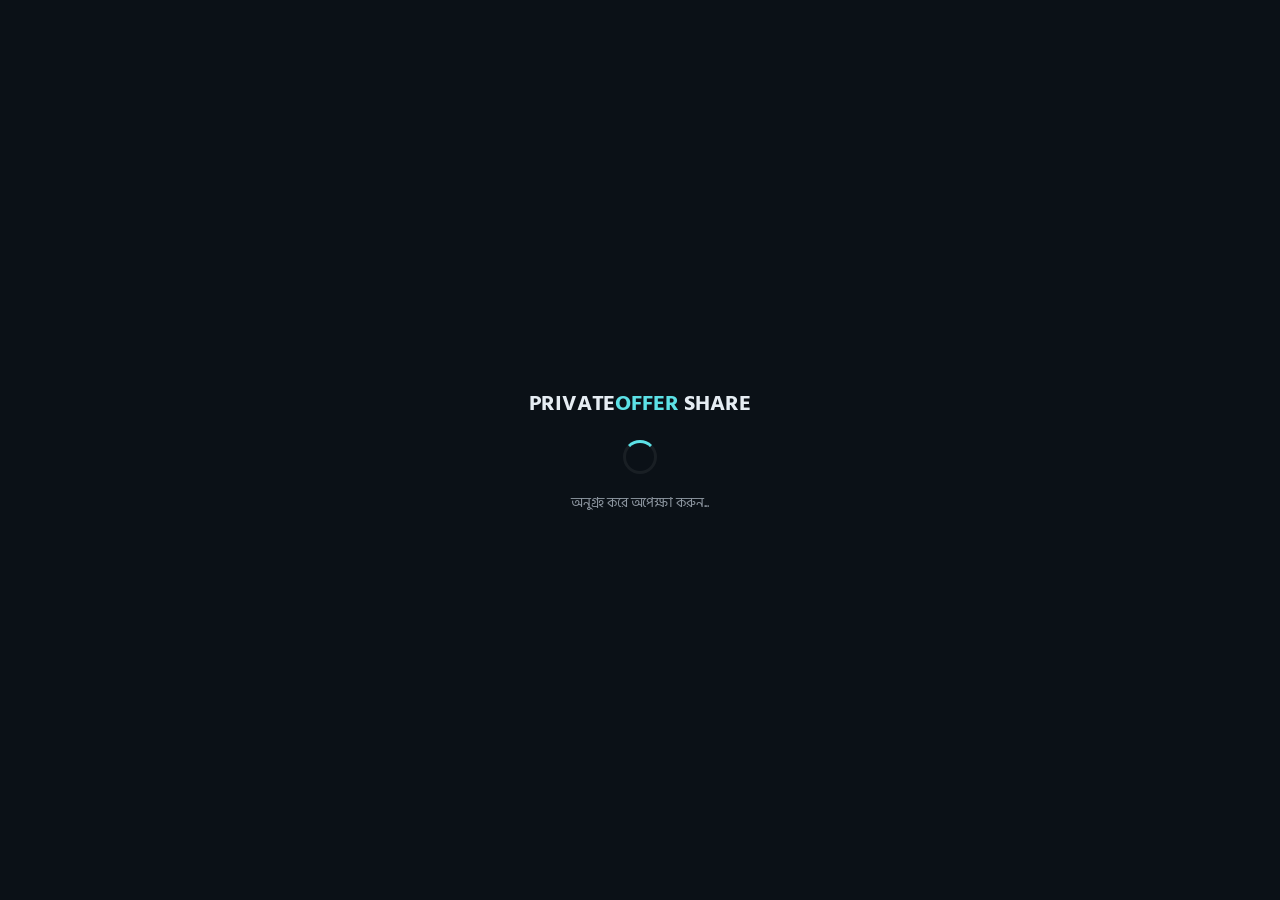
==== commit 9766f2a3: "updating Code" ====
--- a/admin.html
+++ b/admin.html
@@ -6,67 +6,34 @@
   <title>অ্যাডমিন প্যানেল — Private Offer Share</title>
   <link rel="stylesheet" href="style.css" />
   <style>
-    /* ---- Product Form Modal ---- */
-    .form-modal .modal-box {
-      max-width: 620px;
-      max-height: 90vh;
-      overflow-y: auto;
-    }
-    .form-modal-title { font-size: 1.2rem; margin-bottom: 24px; padding-right: 40px; font-family: var(--font-display-bn); }
+    body { font-family: 'Hind Siliguri', 'Noto Sans Bengali', sans-serif; background: #0B1117; }
+    
+    .form-modal .modal-box { max-width: 620px; max-height: 90vh; overflow-y: auto; }
+    .form-modal-title { font-size: 1.2rem; margin-bottom: 24px; padding-right: 40px; }
     .form-actions { display: flex; gap: 10px; justify-content: flex-end; margin-top: 8px; }
 
-    /* ---- Cloudinary Upload Area ---- */
     #image-upload-area {
-      border: 2px dashed var(--border);
-      border-radius: var(--radius-sm);
+      border: 2px dashed rgba(255,255,255,0.06);
+      border-radius: 6px;
       padding: 28px;
       text-align: center;
       cursor: pointer;
-      transition: var(--transition);
-      position: relative;
+      transition: all 0.25s;
     }
-    #image-upload-area:hover { border-color: var(--accent); background: var(--accent-glow); }
-    #image-upload-area.dragging { border-color: var(--accent); background: var(--accent-glow); }
+    #image-upload-area:hover { border-color: #5CE1E6; background: rgba(92,225,230,0.05); }
     #image-file-input { display: none; }
-    #image-preview {
-      width: 100%;
-      max-height: 200px;
-      object-fit: contain;
-      border-radius: var(--radius-sm);
-      display: none;
-      margin-top: 12px;
+    #image-preview { width: 100%; max-height: 200px; object-fit: contain; border-radius: 6px; display: none; margin-top: 12px; }
+    .upload-progress { height: 4px; background: rgba(255,255,255,0.06); border-radius: 2px; margin-top: 12px; overflow: hidden; display: none; }
+    .upload-progress-bar { height: 100%; background: #5CE1E6; border-radius: 2px; width: 0%; }
+
+    @media (max-width: 900px) {
+      .table-header, .table-row { grid-template-columns: 44px 1fr 100px !important; }
     }
-    .upload-progress {
-      height: 4px;
-      background: var(--border);
-      border-radius: 2px;
-      margin-top: 12px;
-      overflow: hidden;
-      display: none;
-    }
-    .upload-progress-bar {
-      height: 100%;
-      background: var(--accent);
-      border-radius: 2px;
-      width: 0%;
-      transition: width 0.3s ease;
-    }
-    .upload-status { font-size: 0.82rem; color: var(--text-muted); margin-top: 8px; font-family: var(--font-body-bn); }
-
-    /* ---- Table responsive ---- */
-    @media (max-width: 900px) {
-      .table-header, .table-row {
-        grid-template-columns: 44px 1fr 100px !important;
-      }
-    }
-
-    /* ---- Delete confirm ---- */
+
     .confirm-modal .modal-box { max-width: 360px; text-align: center; }
-    .confirm-modal h3 { font-size: 1.1rem; margin-bottom: 10px; font-family: var(--font-display-bn); }
-    .confirm-modal p { color: var(--text-secondary); font-size: 0.9rem; margin-bottom: 24px; font-family: var(--font-body-bn); }
+    .confirm-modal h3 { font-size: 1.1rem; margin-bottom: 10px; }
     .confirm-actions { display: flex; gap: 10px; justify-content: center; }
 
-    /* ---- Access Denied ---- */
     #access-denied {
       display: none;
       min-height: 100vh;
@@ -75,264 +42,396 @@
       justify-content: center;
       text-align: center;
       padding: 40px;
+      color: #E6EDF3;
     }
-    #access-denied h2 { font-size: 1.5rem; margin-bottom: 12px; font-family: var(--font-display-bn); }
-    #access-denied p { color: var(--text-secondary); margin-bottom: 24px; font-family: var(--font-body-bn); }
-
-    /* ---- Admin nav mobile ---- */
-    .mobile-admin-nav {
-      display: none;
-      background: var(--bg-secondary);
-      border-bottom: 1px solid var(--border);
-      padding: 12px 16px;
-      gap: 8px;
-    }
+    #access-denied h2 { font-size: 1.5rem; margin-bottom: 12px; }
+
+    .admin-layout { display: flex; min-height: 100vh; }
+    
     @media (max-width: 768px) {
       .admin-layout { flex-direction: column; }
-      .mobile-admin-nav { display: flex; }
       .admin-content { padding: 20px 16px; }
     }
-
-    /* ---- Loading Error State ---- */
-    #loading-error {
-      display: none;
-      text-align: center;
-      padding: 60px 20px;
-      color: var(--text-secondary);
-    }
-    #loading-error h3 { 
-      font-family: var(--font-display-bn); 
-      margin-bottom: 12px; 
-      color: var(--error);
-    }
-    #loading-error button { margin-top: 16px; }
+    /* ============================================
+   ADMIN PANEL — MOBILE RESPONSIVE
+   ============================================ */
+
+/* ট্যাবলেট ও ছোট স্ক্রিন */
+@media (max-width: 900px) {
+  .table-header, .table-row {
+    grid-template-columns: 50px 1fr 100px !important;
+  }
+  .hide-mobile {
+    display: none !important;
+  }
+}
+
+/* মোবাইল (768px এর নিচে) */
+@media (max-width: 768px) {
+  /* লেআউট — সাইডবার উপরে চলে যাবে */
+  .admin-layout {
+    flex-direction: column !important;
+  }
+
+  /* সাইডবার — হরাইজন্টাল স্ক্রল */
+  aside {
+    width: 100% !important;
+    min-height: auto !important;
+    padding: 0 !important;
+    position: sticky !important;
+    top: 0;
+    z-index: 100;
+    background: #111820 !important;
+    border-right: none !important;
+    border-bottom: 1px solid rgba(255,255,255,0.06) !important;
+  }
+
+  aside > div:first-child {
+    display: none; /* লোগো হাইড */
+  }
+
+  aside nav {
+    display: flex !important;
+    overflow-x: auto !important;
+    padding: 8px 12px !important;
+    gap: 4px !important;
+  }
+
+  aside nav .sidebar-link {
+    flex-shrink: 0 !important;
+    padding: 8px 16px !important;
+    border-radius: 100px !important;
+    font-size: 0.78rem !important;
+    border: 1px solid rgba(255,255,255,0.06) !important;
+    white-space: nowrap !important;
+  }
+
+  aside nav .sidebar-link.active {
+    background: rgba(92,225,230,0.12) !important;
+    border-color: #5CE1E6 !important;
+    border-right: 1px solid #5CE1E6 !important;
+    color: #5CE1E6 !important;
+  }
+
+  aside > div:last-child {
+    display: none !important; /* স্টোর/লগআউট হাইড */
+  }
+
+  /* মেইন কন্টেন্ট */
+  main {
+    padding: 16px 12px !important;
+  }
+
+  /* স্ট্যাটস কার্ড */
+  .stats-row, 
+  [style*="grid-template-columns:repeat(auto-fill,minmax(160px,1fr))"] {
+    grid-template-columns: repeat(3, 1fr) !important;
+    gap: 8px !important;
+  }
+
+  /* ড্যাশবোর্ড হেডার */
+  .admin-header,
+  [style*="display:flex;justify-content:space-between;align-items:center;margin-bottom:28px"] {
+    flex-direction: column !important;
+    align-items: flex-start !important;
+    gap: 8px !important;
+  }
+
+  /* প্রোডাক্ট টেবিল */
+  [style*="display:grid;grid-template-columns:50px 1fr 90px 110px 160px"] {
+    grid-template-columns: 40px 1fr 70px !important;
+    gap: 8px !important;
+    font-size: 0.78rem !important;
+  }
+
+  /* টেবিলের ৪র্থ ও ৫ম কলাম হাইড (category + কিছু action) */
+  [style*="display:grid;grid-template-columns:50px 1fr 90px 110px 160px"] > *:nth-child(4),
+  [style*="display:grid;grid-template-columns:50px 1fr 90px 110px 160px"] > *:nth-child(5) {
+    display: none !important;
+  }
+
+  /* মোবাইল প্রোডাক্ট টেবিল */
+  .table-row {
+    grid-template-columns: 40px 1fr 70px !important;
+    gap: 8px !important;
+    padding: 10px 12px !important;
+  }
+
+  .table-thumb {
+    width: 32px !important;
+    height: 32px !important;
+  }
+
+  .table-actions {
+    flex-direction: column !important;
+    gap: 4px !important;
+  }
+
+  .table-actions button {
+    padding: 6px 10px !important;
+    font-size: 0.7rem !important;
+    width: 100% !important;
+  }
+
+  /* মোডাল */
+  .modal-box {
+    max-width: 95vw !important;
+    padding: 24px 16px !important;
+    margin: 10px !important;
+  }
+
+  .form-modal .modal-box {
+    max-height: 85vh !important;
+  }
+
+  /* ফর্ম রো */
+  .form-row,
+  [style*="display:grid;grid-template-columns:1fr 1fr"] {
+    grid-template-columns: 1fr !important;
+    gap: 12px !important;
+  }
+
+  /* প্রোডাক্ট ফর্ম */
+  .product-form {
+    gap: 12px !important;
+  }
+
+  /* সার্চ বার */
+  #admin-search {
+    max-width: 100% !important;
+  }
+
+  /* সেটিংস পেজ */
+  [style*="max-width:560px"] {
+    max-width: 100% !important;
+  }
+
+  /* দ্রুত অ্যাকশন বাটন */
+  [style*="display:flex;gap:12px;flex-wrap:wrap"] {
+    flex-direction: column !important;
+  }
+
+  [style*="display:flex;gap:12px;flex-wrap:wrap"] button {
+    width: 100% !important;
+  }
+}
+
+/* এক্সট্রা স্মল ফোন (480px এর নিচে) */
+@media (max-width: 480px) {
+  .stats-row,
+  [style*="grid-template-columns:repeat(auto-fill,minmax(160px,1fr))"] {
+    grid-template-columns: repeat(3, 1fr) !important;
+    gap: 6px !important;
+  }
+
+  .stat-card,
+  [style*="background:#161B22;border:1px solid rgba(255,255,255,0.06);border-radius:10px;padding:18px"] {
+    padding: 12px 10px !important;
+  }
+
+  .stat-value,
+  [style*="font-size:1.8rem;font-weight:800"] {
+    font-size: 1.3rem !important;
+  }
+
+  .stat-label,
+  [style*="font-size:0.78rem;color:#5D6670"] {
+    font-size: 0.68rem !important;
+  }
+
+  /* টেবিল আরও ছোট */
+  [style*="display:grid;grid-template-columns:50px 1fr 90px 110px 160px"] {
+    grid-template-columns: 36px 1fr 60px !important;
+    gap: 6px !important;
+    font-size: 0.72rem !important;
+  }
+
+  .table-actions button {
+    padding: 5px 8px !important;
+    font-size: 0.65rem !important;
+  }
+
+  /* নেভবার টেক্সট */
+  aside nav .sidebar-link {
+    font-size: 0.7rem !important;
+    padding: 6px 12px !important;
+  }
+
+  /* মোডাল */
+  .modal-box {
+    padding: 20px 14px !important;
+  }
+
+  .form-modal-title {
+    font-size: 1rem !important;
+  }
+}
+
+/* ল্যান্ডস্কেপ মোডে প্রোডাক্ট টেবিল */
+@media (max-width: 900px) and (orientation: landscape) {
+  [style*="display:grid;grid-template-columns:50px 1fr 90px 110px 160px"] {
+    grid-template-columns: 44px 1fr 80px 90px !important;
+  }
+}
   </style>
 </head>
 <body>
 
 <!-- Page Loader -->
-<div id="page-loader">
-  <div class="loader-logo">Private<span>Offer</span> Share <span style="color:var(--text-muted);font-size:0.6em;font-weight:400;">অ্যাডমিন</span></div>
-  <div class="spinner"></div>
+<div id="page-loader" style="position:fixed;inset:0;background:#0B1117;z-index:9999;display:flex;align-items:center;justify-content:center;flex-direction:column;gap:18px;">
+  <div style="font-family:'Hind Siliguri',sans-serif;font-weight:800;font-size:1.4rem;text-transform:uppercase;color:#E6EDF3;">Private<span style="color:#5CE1E6;">Offer</span> Share</div>
+  <div style="width:34px;height:34px;border:3px solid rgba(255,255,255,0.06);border-top-color:#5CE1E6;border-radius:50%;animation:spin 0.7s linear infinite;"></div>
+  <p id="loader-status" style="color:#8B949E;font-size:0.85rem;">অনুগ্রহ করে অপেক্ষা করুন...</p>
 </div>
 
-<!-- Loading Error -->
-<div id="loading-error">
-  <div style="font-size:3rem;margin-bottom:16px;">⚠️</div>
-  <h3>লোড করতে সমস্যা হচ্ছে</h3>
-  <p id="loading-error-msg">ইন্টারনেট সংযোগ চেক করুন অথবা রিলোড করুন।</p>
-  <button class="btn btn-primary" onclick="location.reload()">🔄 রিলোড</button>
-</div>
+<style>
+  @keyframes spin { to { transform: rotate(360deg); } }
+</style>
 
 <!-- Access Denied -->
 <div id="access-denied">
   <div style="font-size:4rem;margin-bottom:16px;">🔒</div>
   <h2>অ্যাক্সেস প্রত্যাখ্যান</h2>
-  <p>এই প্যানেলে অ্যাক্সেস করার অনুমতি আপনার নেই।</p>
-  <a href="index.html" class="btn btn-primary">স্টোরে যান</a>
+  <p style="color:#8B949E;margin-bottom:24px;">এই প্যানেলে অ্যাক্সেস করার অনুমতি আপনার নেই।</p>
+  <a href="index.html" style="display:inline-flex;align-items:center;gap:8px;padding:12px 24px;background:#5CE1E6;color:#0B1117;border-radius:6px;font-weight:700;text-decoration:none;">স্টোরে যান</a>
 </div>
 
-<!-- ===== PRODUCT FORM MODAL ===== -->
-<div class="modal-overlay form-modal hidden" id="product-modal">
-  <div class="modal-box">
-    <button class="modal-close" onclick="closeProductModal()">✕</button>
+<!-- PRODUCT FORM MODAL -->
+<div class="modal-overlay form-modal hidden" id="product-modal" style="position:fixed;inset:0;background:rgba(0,0,0,0.8);z-index:500;display:none;align-items:center;justify-content:center;">
+  <div class="modal-box" style="background:#161B22;border:1px solid rgba(255,255,255,0.06);border-top:2px solid #5CE1E6;border-radius:16px;padding:32px;max-width:620px;width:100%;position:relative;">
+    <button class="modal-close" onclick="closeProductModal()" style="position:absolute;top:12px;right:12px;background:rgba(255,255,255,0.05);border:1px solid rgba(255,255,255,0.06);color:#8B949E;width:30px;height:30px;border-radius:50%;cursor:pointer;">✕</button>
     <h3 class="form-modal-title" id="form-title">নতুন প্রোডাক্ট যোগ করুন</h3>
     <input type="hidden" id="edit-product-id" />
-
-    <div class="product-form">
-      <div class="form-group">
-        <label class="form-label">প্রোডাক্টের নাম *</label>
-        <input type="text" id="f-title" class="form-input" placeholder="যেমন: Wireless Earbuds Pro" />
-      </div>
-
-      <div class="form-group">
-        <label class="form-label">বিবরণ</label>
-        <textarea id="f-desc" class="form-input" rows="3" placeholder="ছোট করে প্রোডাক্টের বিবরণ..." style="resize:vertical;"></textarea>
-      </div>
-
-      <div class="form-row">
-        <div class="form-group">
-          <label class="form-label">মূল্য (৳) *</label>
-          <input type="number" id="f-price" class="form-input" placeholder="যেমন: ১২৯৯" min="0" />
+    <div style="display:flex;flex-direction:column;gap:16px;">
+      <div>
+        <label style="font-size:0.82rem;color:#8B949E;">প্রোডাক্টের নাম *</label>
+        <input type="text" id="f-title" style="width:100%;background:rgba(255,255,255,0.03);border:1px solid rgba(255,255,255,0.06);border-radius:6px;color:#E6EDF3;padding:12px;margin-top:5px;" placeholder="যেমন: Wireless Earbuds Pro" />
+      </div>
+      <div>
+        <label style="font-size:0.82rem;color:#8B949E;">বিবরণ</label>
+        <textarea id="f-desc" rows="3" style="width:100%;background:rgba(255,255,255,0.03);border:1px solid rgba(255,255,255,0.06);border-radius:6px;color:#E6EDF3;padding:12px;margin-top:5px;resize:vertical;" placeholder="ছোট করে প্রোডাক্টের বিবরণ..."></textarea>
+      </div>
+      <div style="display:grid;grid-template-columns:1fr 1fr;gap:16px;">
+        <div>
+          <label style="font-size:0.82rem;color:#8B949E;">মূল্য (৳) *</label>
+          <input type="number" id="f-price" style="width:100%;background:rgba(255,255,255,0.03);border:1px solid rgba(255,255,255,0.06);border-radius:6px;color:#E6EDF3;padding:12px;margin-top:5px;" placeholder="যেমন: ১২৯৯" min="0" />
         </div>
-        <div class="form-group">
-          <label class="form-label">ক্যাটাগরি</label>
-          <input type="text" id="f-category" class="form-input" placeholder="যেমন: ইলেকট্রনিক্স" />
+        <div>
+          <label style="font-size:0.82rem;color:#8B949E;">ক্যাটাগরি</label>
+          <input type="text" id="f-category" style="width:100%;background:rgba(255,255,255,0.03);border:1px solid rgba(255,255,255,0.06);border-radius:6px;color:#E6EDF3;padding:12px;margin-top:5px;" placeholder="যেমন: ইলেকট্রনিক্স" />
         </div>
       </div>
-
-      <div class="form-group">
-        <label class="form-label">দারাজ অ্যাফিলিয়েট লিংক *</label>
-        <input type="url" id="f-link" class="form-input" placeholder="https://www.daraz.com.bd/products/..." />
-      </div>
-
-      <div class="form-group">
-        <label class="form-label">প্রোডাক্টের ছবি</label>
-        <div id="image-upload-area" onclick="document.getElementById('image-file-input').click()"
-             ondragover="handleDragOver(event)" ondrop="handleDrop(event)" ondragleave="handleDragLeave(event)">
+      <div>
+        <label style="font-size:0.82rem;color:#8B949E;">দারাজ অ্যাফিলিয়েট লিংক *</label>
+        <input type="url" id="f-link" style="width:100%;background:rgba(255,255,255,0.03);border:1px solid rgba(255,255,255,0.06);border-radius:6px;color:#E6EDF3;padding:12px;margin-top:5px;" placeholder="https://www.daraz.com.bd/products/..." />
+      </div>
+      <div>
+        <label style="font-size:0.82rem;color:#8B949E;">প্রোডাক্টের ছবি</label>
+        <div id="image-upload-area" onclick="document.getElementById('image-file-input').click()">
           <input type="file" id="image-file-input" accept="image/*" onchange="handleImageFile(this.files[0])" />
           <div id="upload-placeholder">
-            <svg width="32" height="32" fill="none" viewBox="0 0 24 24" stroke="currentColor" stroke-width="1.5" style="margin:0 auto 8px;color:var(--text-muted);">
-              <path stroke-linecap="round" stroke-linejoin="round" d="M3 16.5v2.25A2.25 2.25 0 005.25 21h13.5A2.25 2.25 0 0021 18.75V16.5m-13.5-9L12 3m0 0l4.5 4.5M12 3v13.5"/>
-            </svg>
-            <p style="color:var(--text-muted);font-size:0.85rem;font-family:var(--font-body-bn);">ছবি আপলোড করতে ক্লিক করুন বা টেনে আনুন</p>
-            <p style="color:var(--text-muted);font-size:0.75rem;margin-top:4px;font-family:var(--font-body-bn);">JPG, PNG, WEBP (সর্বোচ্চ ১০MB)</p>
+            <p style="color:#8B949E;">ছবি আপলোড করতে ক্লিক করুন</p>
           </div>
           <img id="image-preview" src="" alt="প্রিভিউ" />
         </div>
-        <div class="upload-progress" id="upload-progress">
-          <div class="upload-progress-bar" id="upload-progress-bar"></div>
-        </div>
-        <div class="upload-status" id="upload-status"></div>
+        <div class="upload-progress" id="upload-progress"><div class="upload-progress-bar" id="upload-progress-bar"></div></div>
+        <div id="upload-status" style="font-size:0.82rem;color:#8B949E;margin-top:8px;"></div>
         <input type="hidden" id="f-image-url" />
       </div>
-
-      <div id="form-error" class="input-error" style="display:none; color: var(--error); font-size: 0.85rem;"></div>
-
-      <div class="form-actions">
-        <button class="btn btn-ghost" onclick="closeProductModal()">বাতিল</button>
-        <button class="btn btn-primary" id="btn-save" onclick="saveProduct()">
-          <svg width="16" height="16" fill="none" viewBox="0 0 24 24" stroke="currentColor" stroke-width="2.5"><path stroke-linecap="round" stroke-linejoin="round" d="M4.5 12.75l6 6 9-13.5"/></svg>
-          সেভ করুন
-        </button>
+      <div id="form-error" style="display:none;color:#ef4444;font-size:0.85rem;"></div>
+      <div style="display:flex;gap:10px;justify-content:flex-end;">
+        <button onclick="closeProductModal()" style="padding:10px 20px;background:rgba(255,255,255,0.03);color:#E6EDF3;border:1px solid rgba(255,255,255,0.06);border-radius:6px;cursor:pointer;">বাতিল</button>
+        <button id="btn-save" onclick="saveProduct()" style="padding:10px 20px;background:#5CE1E6;color:#0B1117;border-radius:6px;font-weight:700;cursor:pointer;">✓ সেভ করুন</button>
       </div>
     </div>
   </div>
 </div>
 
-<!-- ===== DELETE CONFIRM MODAL ===== -->
-<div class="modal-overlay confirm-modal hidden" id="confirm-modal">
-  <div class="modal-box">
-    <div style="font-size:2.5rem;margin-bottom:12px;">🗑️</div>
-    <h3>প্রোডাক্টটি মুছবেন?</h3>
-    <p>এই কাজটি আর ফিরিয়ে আনা যাবে না। প্রোডাক্টটি স্থায়ীভাবে মুছে যাবে।</p>
-    <div class="confirm-actions">
-      <button class="btn btn-ghost" onclick="closeConfirmModal()">বাতিল</button>
-      <button class="btn btn-danger" id="btn-confirm-delete" onclick="confirmDelete()">মুছুন</button>
+<!-- DELETE CONFIRM -->
+<div class="modal-overlay confirm-modal hidden" id="confirm-modal" style="position:fixed;inset:0;background:rgba(0,0,0,0.8);z-index:500;display:none;align-items:center;justify-content:center;">
+  <div style="background:#161B22;border:1px solid rgba(255,255,255,0.06);border-radius:16px;padding:32px;max-width:360px;text-align:center;">
+    <div style="font-size:2.5rem;">🗑️</div>
+    <h3 style="margin:10px 0;">প্রোডাক্টটি মুছবেন?</h3>
+    <p style="color:#8B949E;margin-bottom:20px;">এই কাজটি আর ফিরিয়ে আনা যাবে না।</p>
+    <div style="display:flex;gap:10px;justify-content:center;">
+      <button onclick="closeConfirmModal()" style="padding:10px 20px;background:rgba(255,255,255,0.03);color:#E6EDF3;border:1px solid rgba(255,255,255,0.06);border-radius:6px;cursor:pointer;">বাতিল</button>
+      <button onclick="confirmDelete()" style="padding:10px 20px;background:rgba(239,68,68,0.1);color:#ef4444;border:1px solid rgba(239,68,68,0.2);border-radius:6px;cursor:pointer;">মুছুন</button>
     </div>
   </div>
 </div>
 
-<!-- ===== ADMIN LAYOUT ===== -->
+<!-- ADMIN LAYOUT -->
 <div id="admin-layout" class="admin-layout" style="display:none;">
-  <div class="mobile-admin-nav">
-    <div class="navbar-logo" style="font-size:0.95rem;">Private<span style="color:var(--accent);">Offer</span> Share</div>
-    <div style="flex:1;"></div>
-    <a href="index.html" class="btn btn-ghost btn-sm">← স্টোর</a>
-    <button class="btn btn-ghost btn-sm" onclick="handleLogout()">লগআউট</button>
-  </div>
-
-  <aside class="admin-sidebar">
-    <div class="admin-logo">
-      <div style="font-family:var(--font-display-bn);font-size:1.1rem;font-weight:800;">Private<span style="color:var(--accent);">Offer</span> Share</div>
-      <div style="font-size:0.75rem;color:var(--text-muted);margin-top:2px;">অ্যাডমিন প্যানেল</div>
+  <!-- Sidebar -->
+  <aside style="width:220px;background:#111820;border-right:1px solid rgba(255,255,255,0.06);padding:20px 0;min-height:100vh;">
+    <div style="padding:0 20px 20px;border-bottom:1px solid rgba(255,255,255,0.06);margin-bottom:12px;">
+      <div style="font-weight:800;font-size:1.1rem;color:#E6EDF3;">Private<span style="color:#5CE1E6;">Offer</span> Share</div>
+      <div style="font-size:0.75rem;color:#5D6670;">অ্যাডমিন প্যানেল</div>
     </div>
     <nav>
-      <div class="sidebar-link active" onclick="showTab('dashboard')">
-        <svg width="18" height="18" fill="none" viewBox="0 0 24 24" stroke="currentColor" stroke-width="2"><rect x="3" y="3" width="7" height="7" rx="1"/><rect x="14" y="3" width="7" height="7" rx="1"/><rect x="3" y="14" width="7" height="7" rx="1"/><rect x="14" y="14" width="7" height="7" rx="1"/></svg>
-        ড্যাশবোর্ড
-      </div>
-      <div class="sidebar-link" onclick="showTab('products')">
-        <svg width="18" height="18" fill="none" viewBox="0 0 24 24" stroke="currentColor" stroke-width="2"><path stroke-linecap="round" stroke-linejoin="round" d="M20.25 7.5l-.625 10.632a2.25 2.25 0 01-2.247 2.118H6.622a2.25 2.25 0 01-2.247-2.118L3.75 7.5m8.25 3v6.75m0 0l-3-3m3 3l3-3M3.75 7.5h16.5"/></svg>
-        প্রোডাক্ট
-      </div>
-      <div class="sidebar-link" onclick="showTab('settings')">
-        <svg width="18" height="18" fill="none" viewBox="0 0 24 24" stroke="currentColor" stroke-width="2"><path stroke-linecap="round" stroke-linejoin="round" d="M9.594 3.94c.09-.542.56-.94 1.11-.94h2.593c.55 0 1.02.398 1.11.94l.213 1.281c.063.374.313.686.645.87.074.04.147.083.22.127.324.196.72.257 1.075.124l1.217-.456a1.125 1.125 0 011.37.49l1.296 2.247a1.125 1.125 0 01-.26 1.431l-1.003.827c-.293.24-.438.613-.431.992a6.759 6.759 0 010 .255c-.007.378.138.75.43.99l1.005.828c.424.35.534.954.26 1.43l-1.298 2.247a1.125 1.125 0 01-1.369.491l-1.217-.456c-.355-.133-.75-.072-1.076.124a6.57 6.57 0 01-.22.128c-.331.183-.581.495-.644.869l-.213 1.28c-.09.543-.56.941-1.11.941h-2.594c-.55 0-1.02-.398-1.11-.94l-.213-1.281c-.062-.374-.312-.686-.644-.87a6.52 6.52 0 01-.22-.127c-.325-.196-.72-.257-1.076-.124l-1.217.456a1.125 1.125 0 01-1.369-.49l-1.297-2.247a1.125 1.125 0 01.26-1.431l1.004-.827c.292-.24.437-.613.43-.992a6.932 6.932 0 010-.255c.007-.378-.138-.75-.43-.99l-1.004-.828a1.125 1.125 0 01-.26-1.43l1.297-2.247a1.125 1.125 0 011.37-.491l1.216.456c.356.133.751.072 1.076-.124.072-.044.146-.087.22-.128.332-.183.582-.495.644-.869l.214-1.281z"/><path stroke-linecap="round" stroke-linejoin="round" d="M15 12a3 3 0 11-6 0 3 3 0 016 0z"/></svg>
-        সেটিংস
-      </div>
-      <div style="padding: 16px 24px; border-top: 1px solid var(--border); margin-top: auto;">
-        <a href="index.html" class="sidebar-link" style="padding:10px 0;margin-bottom:4px;">
-          <svg width="16" height="16" fill="none" viewBox="0 0 24 24" stroke="currentColor" stroke-width="2"><path stroke-linecap="round" stroke-linejoin="round" d="M13.5 6H5.25A2.25 2.25 0 003 8.25v10.5A2.25 2.25 0 005.25 21h10.5A2.25 2.25 0 0018 18.75V10.5m-10.5 6L21 3m0 0h-5.25M21 3v5.25"/></svg>
-          স্টোর দেখুন
-        </a>
-        <div class="sidebar-link" style="padding:10px 0;" onclick="handleLogout()">
-          <svg width="16" height="16" fill="none" viewBox="0 0 24 24" stroke="currentColor" stroke-width="2"><path stroke-linecap="round" stroke-linejoin="round" d="M15.75 9V5.25A2.25 2.25 0 0013.5 3h-6a2.25 2.25 0 00-2.25 2.25v13.5A2.25 2.25 0 007.5 21h6a2.25 2.25 0 002.25-2.25V15M12 9l-3 3m0 0l3 3m-3-3h12.75"/></svg>
-          লগআউট
+      <div onclick="showTab('dashboard')" class="sidebar-link active" style="display:flex;align-items:center;gap:10px;padding:11px 20px;color:#5CE1E6;background:rgba(92,225,230,0.06);border-right:2px solid #5CE1E6;cursor:pointer;">📊 ড্যাশবোর্ড</div>
+      <div onclick="showTab('products')" class="sidebar-link" style="display:flex;align-items:center;gap:10px;padding:11px 20px;color:#8B949E;cursor:pointer;">📦 প্রোডাক্ট</div>
+      <div onclick="showTab('settings')" class="sidebar-link" style="display:flex;align-items:center;gap:10px;padding:11px 20px;color:#8B949E;cursor:pointer;">⚙️ সেটিংস</div>
+    </nav>
+    <div style="position:absolute;bottom:20px;padding:16px 20px;border-top:1px solid rgba(255,255,255,0.06);width:220px;">
+      <a href="index.html" style="display:block;padding:10px 0;color:#8B949E;text-decoration:none;">🏪 স্টোর দেখুন</a>
+      <div onclick="handleLogout()" style="padding:10px 0;color:#8B949E;cursor:pointer;">🚪 লগআউট</div>
+    </div>
+  </aside>
+
+  <!-- Main Content -->
+  <main style="flex:1;padding:28px;">
+    <div id="tab-dashboard">
+      <div style="display:flex;justify-content:space-between;align-items:center;margin-bottom:28px;padding-bottom:18px;border-bottom:1px solid rgba(255,255,255,0.06);">
+        <h1 style="font-size:1.3rem;text-transform:uppercase;">ড্যাশবোর্ড</h1>
+        <div id="admin-name" style="color:#8B949E;"></div>
+      </div>
+      <div style="display:grid;grid-template-columns:repeat(auto-fill,minmax(160px,1fr));gap:14px;margin-bottom:28px;">
+        <div style="background:#161B22;border:1px solid rgba(255,255,255,0.06);border-radius:10px;padding:18px;">
+          <div id="stat-products" style="font-size:1.8rem;font-weight:800;color:#5CE1E6;">—</div>
+          <div style="font-size:0.78rem;color:#5D6670;">সর্বমোট প্রোডাক্ট</div>
         </div>
-      </div>
-    </nav>
-  </aside>
-
-  <main class="admin-content">
-    <div id="tab-dashboard">
-      <div class="admin-header">
-        <h1 class="admin-page-title">ড্যাশবোর্ড</h1>
-        <div id="admin-name" style="color:var(--text-secondary);font-size:0.9rem;"></div>
-      </div>
-      <div class="stats-row">
-        <div class="stat-card">
-          <div class="stat-value" id="stat-products">—</div>
-          <div class="stat-label">সর্বমোট প্রোডাক্ট</div>
+        <div style="background:#161B22;border:1px solid rgba(255,255,255,0.06);border-radius:10px;padding:18px;">
+          <div id="stat-categories" style="font-size:1.8rem;font-weight:800;color:#5CE1E6;">—</div>
+          <div style="font-size:0.78rem;color:#5D6670;">ক্যাটাগরি</div>
         </div>
-        <div class="stat-card">
-          <div class="stat-value" id="stat-categories">—</div>
-          <div class="stat-label">ক্যাটাগরি</div>
+        <div style="background:#161B22;border:1px solid rgba(255,255,255,0.06);border-radius:10px;padding:18px;">
+          <div id="stat-users" style="font-size:1.8rem;font-weight:800;color:#5CE1E6;">—</div>
+          <div style="font-size:0.78rem;color:#5D6670;">রেজিস্টার্ড ইউজার</div>
         </div>
-        <div class="stat-card">
-          <div class="stat-value" id="stat-users">—</div>
-          <div class="stat-label">রেজিস্টার্ড ইউজার</div>
-        </div>
-      </div>
-      <div style="background:var(--bg-card);border:1px solid var(--border);border-radius:var(--radius-md);padding:24px;">
-        <h3 style="margin-bottom:16px;font-size:1rem;font-family:var(--font-display-bn);">দ্রুত অ্যাকশন</h3>
-        <div style="display:flex;gap:12px;flex-wrap:wrap;">
-          <button class="btn btn-primary" onclick="openAddModal()">
-            <svg width="16" height="16" fill="none" viewBox="0 0 24 24" stroke="currentColor" stroke-width="2.5"><path stroke-linecap="round" stroke-linejoin="round" d="M12 4.5v15m7.5-7.5h-15"/></svg>
-            প্রোডাক্ট যোগ করুন
-          </button>
-          <button class="btn btn-outline" onclick="showTab('products')">
-            <svg width="16" height="16" fill="none" viewBox="0 0 24 24" stroke="currentColor" stroke-width="2"><path stroke-linecap="round" stroke-linejoin="round" d="M9 5H7a2 2 0 00-2 2v12a2 2 0 002 2h10a2 2 0 002-2V7a2 2 0 00-2-2h-2M9 5a2 2 0 002 2h2a2 2 0 002-2M9 5a2 2 0 012-2h2a2 2 0 012 2"/></svg>
-            প্রোডাক্ট ম্যানেজ করুন
-          </button>
-        </div>
+      </div>
+      <div style="background:#161B22;border:1px solid rgba(255,255,255,0.06);border-radius:10px;padding:24px;">
+        <h3 style="margin-bottom:16px;">দ্রুত অ্যাকশন</h3>
+        <button onclick="openAddModal()" style="padding:10px 20px;background:#5CE1E6;color:#0B1117;border-radius:6px;font-weight:700;cursor:pointer;margin-right:10px;">+ প্রোডাক্ট যোগ করুন</button>
+        <button onclick="showTab('products')" style="padding:10px 20px;background:transparent;color:#5CE1E6;border:1px solid rgba(92,225,230,0.25);border-radius:6px;cursor:pointer;">প্রোডাক্ট ম্যানেজ করুন</button>
       </div>
     </div>
 
     <div id="tab-products" style="display:none;">
-      <div class="admin-header">
-        <h1 class="admin-page-title">প্রোডাক্ট সমূহ</h1>
-        <button class="btn btn-primary btn-sm" onclick="openAddModal()">
-          <svg width="15" height="15" fill="none" viewBox="0 0 24 24" stroke="currentColor" stroke-width="2.5"><path stroke-linecap="round" stroke-linejoin="round" d="M12 4.5v15m7.5-7.5h-15"/></svg>
-          প্রোডাক্ট যোগ করুন
-        </button>
-      </div>
-
-      <div style="position:relative;max-width:360px;margin-bottom:20px;">
-        <input type="search" class="form-input" id="admin-search" placeholder="প্রোডাক্ট খুঁজুন..." oninput="filterAdminProducts(this.value)" style="padding-left:42px;" />
-        <svg style="position:absolute;left:14px;top:50%;transform:translateY(-50%);color:var(--text-muted);" width="16" height="16" fill="none" viewBox="0 0 24 24" stroke="currentColor" stroke-width="2"><circle cx="11" cy="11" r="8"/><path d="m21 21-4.35-4.35"/></svg>
-      </div>
-
-      <div class="products-table" id="products-table">
-        <div class="table-header">
-          <div></div>
-          <div>প্রোডাক্ট</div>
-          <div class="hide-mobile">মূল্য</div>
-          <div class="hide-mobile">ক্যাটাগরি</div>
-          <div>অ্যাকশন</div>
-        </div>
-        <div id="products-table-body">
-          <div style="padding:40px;text-align:center;"><div class="spinner"></div></div>
-        </div>
+      <div style="display:flex;justify-content:space-between;align-items:center;margin-bottom:20px;">
+        <h1 style="font-size:1.3rem;text-transform:uppercase;">প্রোডাক্ট সমূহ</h1>
+        <button onclick="openAddModal()" style="padding:8px 16px;background:#5CE1E6;color:#0B1117;border-radius:6px;font-weight:700;cursor:pointer;">+ প্রোডাক্ট যোগ করুন</button>
+      </div>
+      <input type="search" id="admin-search" placeholder="প্রোডাক্ট খুঁজুন..." oninput="filterAdminProducts(this.value)" style="width:100%;max-width:360px;background:rgba(255,255,255,0.03);border:1px solid rgba(255,255,255,0.06);border-radius:6px;color:#E6EDF3;padding:12px 16px 12px 40px;margin-bottom:20px;" />
+      <div style="background:#161B22;border:1px solid rgba(255,255,255,0.06);border-radius:10px;">
+        <div id="products-table-body" style="padding:40px;text-align:center;"><div style="width:34px;height:34px;border:3px solid rgba(255,255,255,0.06);border-top-color:#5CE1E6;border-radius:50%;animation:spin 0.7s linear infinite;margin:0 auto;"></div></div>
       </div>
     </div>
 
     <div id="tab-settings" style="display:none;">
-      <div class="admin-header">
-        <h1 class="admin-page-title">সেটিংস</h1>
-      </div>
-      <div style="background:var(--bg-card);border:1px solid var(--border);border-radius:var(--radius-md);padding:28px;max-width:560px;">
-        <h3 style="margin-bottom:6px;font-size:1rem;font-family:var(--font-display-bn);">অ্যাডমিন UID</h3>
-        <p style="color:var(--text-muted);font-size:0.85rem;margin-bottom:16px;font-family:var(--font-body-bn);">আপনার Firebase ইউজার আইডি — অ্যাডমিন অ্যাক্সেস দেওয়ার জন্য প্রয়োজন।</p>
-        <div id="admin-uid-display" style="background:var(--bg-secondary);border:1px solid var(--border);border-radius:var(--radius-sm);padding:12px 16px;font-family:monospace;font-size:0.85rem;color:var(--accent);word-break:break-all;"></div>
-        <button class="btn btn-ghost btn-sm" style="margin-top:12px;" onclick="copyUID()">UID কপি করুন</button>
+      <h1 style="font-size:1.3rem;text-transform:uppercase;margin-bottom:20px;">সেটিংস</h1>
+      <div style="background:#161B22;border:1px solid rgba(255,255,255,0.06);border-radius:10px;padding:28px;max-width:560px;">
+        <h3 style="margin-bottom:6px;">অ্যাডমিন UID</h3>
+        <p style="color:#8B949E;font-size:0.85rem;margin-bottom:16px;">আপনার Firebase ইউজার আইডি</p>
+        <div id="admin-uid-display" style="background:#111820;border:1px solid rgba(255,255,255,0.06);border-radius:6px;padding:12px 16px;font-family:monospace;color:#5CE1E6;word-break:break-all;"></div>
       </div>
     </div>
   </main>
 </div>
 
-<div id="toast"></div>
-
-<!-- ===== FIREBASE + ADMIN LOGIC ===== -->
+<div id="toast" style="position:fixed;bottom:24px;right:24px;z-index:9999;"></div>
+
+<!-- ===== FIREBASE CORE ===== -->
 <script type="module">
   import { initializeApp } from "https://www.gstatic.com/firebasejs/10.12.0/firebase-app.js";
   import { getAuth, onAuthStateChanged, signOut }
@@ -342,7 +441,7 @@
     doc, serverTimestamp, query, orderBy
   } from "https://www.gstatic.com/firebasejs/10.12.0/firebase-firestore.js";
 
-  // ✅ আপনার Firebase Config
+  // ✅ Firebase Config
   const firebaseConfig = {
     apiKey: "AIzaSyClg_colIw3qLzE3DefSeEJP98i37kI-dI",
     authDomain: "rivate-offer-share.firebaseapp.com",
@@ -353,75 +452,148 @@
     measurementId: "G-KWNSXRW4CB"
   };
 
-  // ✅ আপনার Cloudinary Config
+  // ✅ Cloudinary Config
   const CLOUDINARY_CONFIG = {
     cloudName: "dbrrxrbb9",
     uploadPreset: "private-offer-share"
   };
 
-  // ⚠️ নিচে আপনার Firebase Auth UID বসান (Firebase Console → Authentication → Users থেকে কপি করুন)
-  const ADMIN_UID="5dqnlLfsDPTAu3brUVAQxSrPY603";
-
-  const app  = initializeApp(firebaseConfig);
-  const auth = getAuth(app);
-  const db   = getFirestore(app);
-
-  window._db   = db;
-  window._auth = auth;
-  window._CLOUDINARY = CLOUDINARY_CONFIG;
-  window._fns = { collection, getDocs, addDoc, updateDoc, deleteDoc, doc, serverTimestamp, query, orderBy };
-
-  // ============================================
-  // TIMEOUT — 10 সেকেন্ড পরও লোড না হলে Error
-  // ============================================
-  let loadTimeout;
-
-  function startTimeout() {
-    loadTimeout = setTimeout(() => {
-      document.getElementById('page-loader').classList.add('fade-out');
-      setTimeout(() => document.getElementById('page-loader').remove(), 400);
-      document.getElementById('loading-error').style.display = 'block';
-    }, 10000); // 10 seconds
-  }
-
-  function clearTimeoutLoader() {
-    if (loadTimeout) clearTimeout(loadTimeout);
-  }
-
-  startTimeout();
-
-  // ============================================
-  // AUTH STATE
-  // ============================================
-  onAuthStateChanged(auth, async user => {
-    clearTimeoutLoader();
-    
-    if (!user) {
-      // লগইন নেই → auth.html এ পাঠান
-      window.location.href = 'auth.html';
-      return;
+  // ✅ আপনার UID
+  const ADMIN_UID = "5dqnlLfsDPTAu3brUVAQxSrPY603";
+
+  try {
+    console.log('🔥 Firebase Init Starting...');
+    const app  = initializeApp(firebaseConfig);
+    const auth = getAuth(app);
+    const db   = getFirestore(app);
+    console.log('✅ Firebase Initialized');
+
+    window._db   = db;
+    window._auth = auth;
+    window._CLOUDINARY = CLOUDINARY_CONFIG;
+    window._fns = { collection, getDocs, addDoc, updateDoc, deleteDoc, doc, serverTimestamp, query, orderBy };
+
+    // পেজ লোডের সাথে সাথে স্ট্যাটাস আপডেট
+    document.getElementById('loader-status').textContent = 'Firebase সংযুক্ত হয়েছে...';
+
+    // ============================================
+    // FORCE CHECK — 3 সেকেন্ড পরও লোড না হলে
+    // ============================================
+    setTimeout(() => {
+      const loader = document.getElementById('page-loader');
+      if (loader && loader.style.display !== 'none') {
+        document.getElementById('loader-status').textContent = 'লোড হতে দেরি হচ্ছে... রিলোড করুন';
+      }
+    }, 5000);
+
+    // ============================================
+    // AUTH STATE CHANGE
+    // ============================================
+    onAuthStateChanged(auth, async (user) => {
+      console.log('🔍 Auth Check:', user ? 'Logged in: ' + user.uid : 'No user');
+
+      if (!user) {
+        // লগইন নেই
+        console.log('❌ No user → Redirect to auth.html');
+        window.location.href = 'auth.html';
+        return;
+      }
+
+      // লোডার হাইড
+      const loader = document.getElementById('page-loader');
+      if (loader) {
+        loader.style.opacity = '0';
+        loader.style.transition = 'opacity 0.3s';
+        setTimeout(() => loader.remove(), 300);
+      }
+
+      // UID চেক
+      console.log('👤 User UID:', user.uid);
+      console.log('🔑 Admin UID:', ADMIN_UID);
+
+      if (user.uid !== ADMIN_UID) {
+        console.log('❌ Access Denied');
+        document.getElementById('access-denied').style.display = 'flex';
+        return;
+      }
+
+      // ✅ অ্যাডমিন → প্যানেল দেখান
+      console.log('✅ Admin verified — Loading panel...');
+      document.getElementById('admin-layout').style.display = 'flex';
+      document.getElementById('admin-name').textContent = 'স্বাগতম, ' + (user.displayName || 'অ্যাডমিন');
+      document.getElementById('admin-uid-display').textContent = user.uid;
+
+      // ডাটা লোড
+      try {
+        await window.loadAllProducts();
+        await loadStats();
+        console.log('✅ All data loaded');
+      } catch (e) {
+        console.error('❌ Load error:', e);
+        showToast('ডাটা লোডে সমস্যা: ' + e.message, 'error');
+      }
+    });
+
+    window._signOut = () => signOut(auth);
+
+    // ============================================
+    // STATS
+    // ============================================
+    async function loadStats() {
+      try {
+        const f = window._fns;
+        const d = window._db;
+        const pSnap = await f.getDocs(f.collection(d, 'products'));
+        const uSnap = await f.getDocs(f.collection(d, 'users'));
+        const products = pSnap.docs.map(doc => doc.data());
+        const cats = new Set(products.map(p => p.category).filter(Boolean));
+        document.getElementById('stat-products').textContent   = pSnap.size || '0';
+        document.getElementById('stat-categories').textContent = cats.size || '0';
+        document.getElementById('stat-users').textContent      = uSnap.size || '0';
+      } catch(e) { 
+        console.error('Stats error:', e); 
+      }
     }
 
-    console.log('✅ Logged in as:', user.uid);
-    console.log('🔑 Admin UID set to:', ADMIN_UID);
-
-    // চেক: অ্যাডমিন UID সেট করা আছে কিনা?
-    if (ADMIN_UID === "YOUR_ADMIN_UID_HERE") {
-      document.getElementById('loading-error-msg').textContent = 'অ্যাডমিন UID সেট করা হয়নি। admin.html ফাইলে ADMIN_UID আপডেট করুন।';
-      document.getElementById('loading-error').style.display = 'block';
-      hideLoader();
-      return;
-    }
-
-    // চেক: ইউজার অ্যাডমিন কিনা?
-    if (user.uid !== ADMIN_UID) {
-      hideLoader();
-      document.getElementById('access-denied').style.display = 'flex';
-      return;
-    }
-
-    // ✅ অ্যাডমিন — প্যানেল দেখান
-    hideLoader();
-    document.getElementById('admin-layout').style.display = 'flex';
-    document.getElementById('admin-name').textContent = 'স্বাগতম, ' + (user.displayName || 'অ্যাডমিন');
-    document.getElementById(+    // ============================================
+    // CLOUDINARY UPLOAD
+    // ============================================
+    window.uploadToCloudinary = async function(file) {
+      const fd = new FormData();
+      fd.append('file', file);
+      fd.append('upload_preset', CLOUDINARY_CONFIG.uploadPreset);
+
+      return new Promise((resolve, reject) => {
+        const xhr = new XMLHttpRequest();
+        xhr.open('POST', `https://api.cloudinary.com/v1_1/${CLOUDINARY_CONFIG.cloudName}/image/upload`);
+        xhr.upload.onprogress = (e) => {
+          if (e.lengthComputable) {
+            const pct = Math.round((e.loaded / e.total) * 100);
+            const bar = document.getElementById('upload-progress-bar');
+            if (bar) bar.style.width = pct + '%';
+          }
+        };
+        xhr.onload = () => {
+          if (xhr.status === 200) resolve(JSON.parse(xhr.responseText).secure_url);
+          else reject(new Error('আপলোড ব্যর্থ'));
+        };
+        xhr.onerror = () => reject(new Error('আপলোড ব্যর্থ'));
+        xhr.send(fd);
+      });
+    };
+
+  } catch (e) {
+    console.error('❌ Firebase Init Error:', e);
+    document.getElementById('loader-status').textContent = 'Firebase ত্রুটি: ' + e.message;
+  }
+</script>
+
+<!-- ===== UI SCRIPTS ===== -->
+<script>
+  let allAdminProducts = [];
+  let deleteTargetId   = null;
+  let isEditMode       = false;
+
+  function showTab(tab) {
+    ['dashboard','products','settings'].forEach(t => {
+      document.getElementById('tab-' + t).style.displa
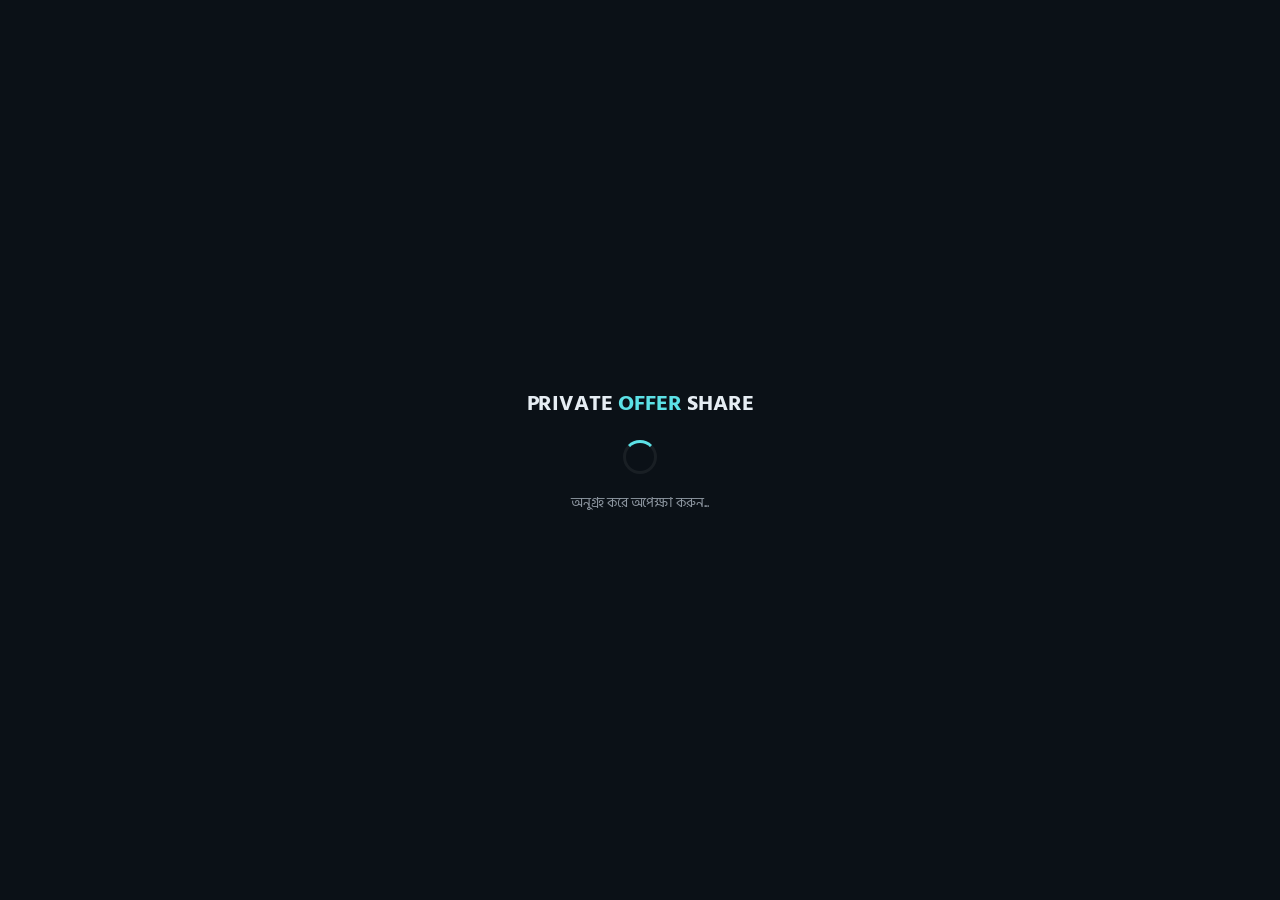
==== commit db1b26f2: "updating Code" ====
--- a/admin.html
+++ b/admin.html
@@ -279,7 +279,7 @@
 
 <!-- Page Loader -->
 <div id="page-loader" style="position:fixed;inset:0;background:#0B1117;z-index:9999;display:flex;align-items:center;justify-content:center;flex-direction:column;gap:18px;">
-  <div style="font-family:'Hind Siliguri',sans-serif;font-weight:800;font-size:1.4rem;text-transform:uppercase;color:#E6EDF3;">Private<span style="color:#5CE1E6;">Offer</span> Share</div>
+  <div style="font-family:'Hind Siliguri',sans-serif;font-weight:800;font-size:1.4rem;text-transform:uppercase;color:#E6EDF3;">Private<span style="color:#5CE1E6;"> Offer</span> Share</div>
   <div style="width:34px;height:34px;border:3px solid rgba(255,255,255,0.06);border-top-color:#5CE1E6;border-radius:50%;animation:spin 0.7s linear infinite;"></div>
   <p id="loader-status" style="color:#8B949E;font-size:0.85rem;">অনুগ্রহ করে অপেক্ষা করুন...</p>
 </div>
